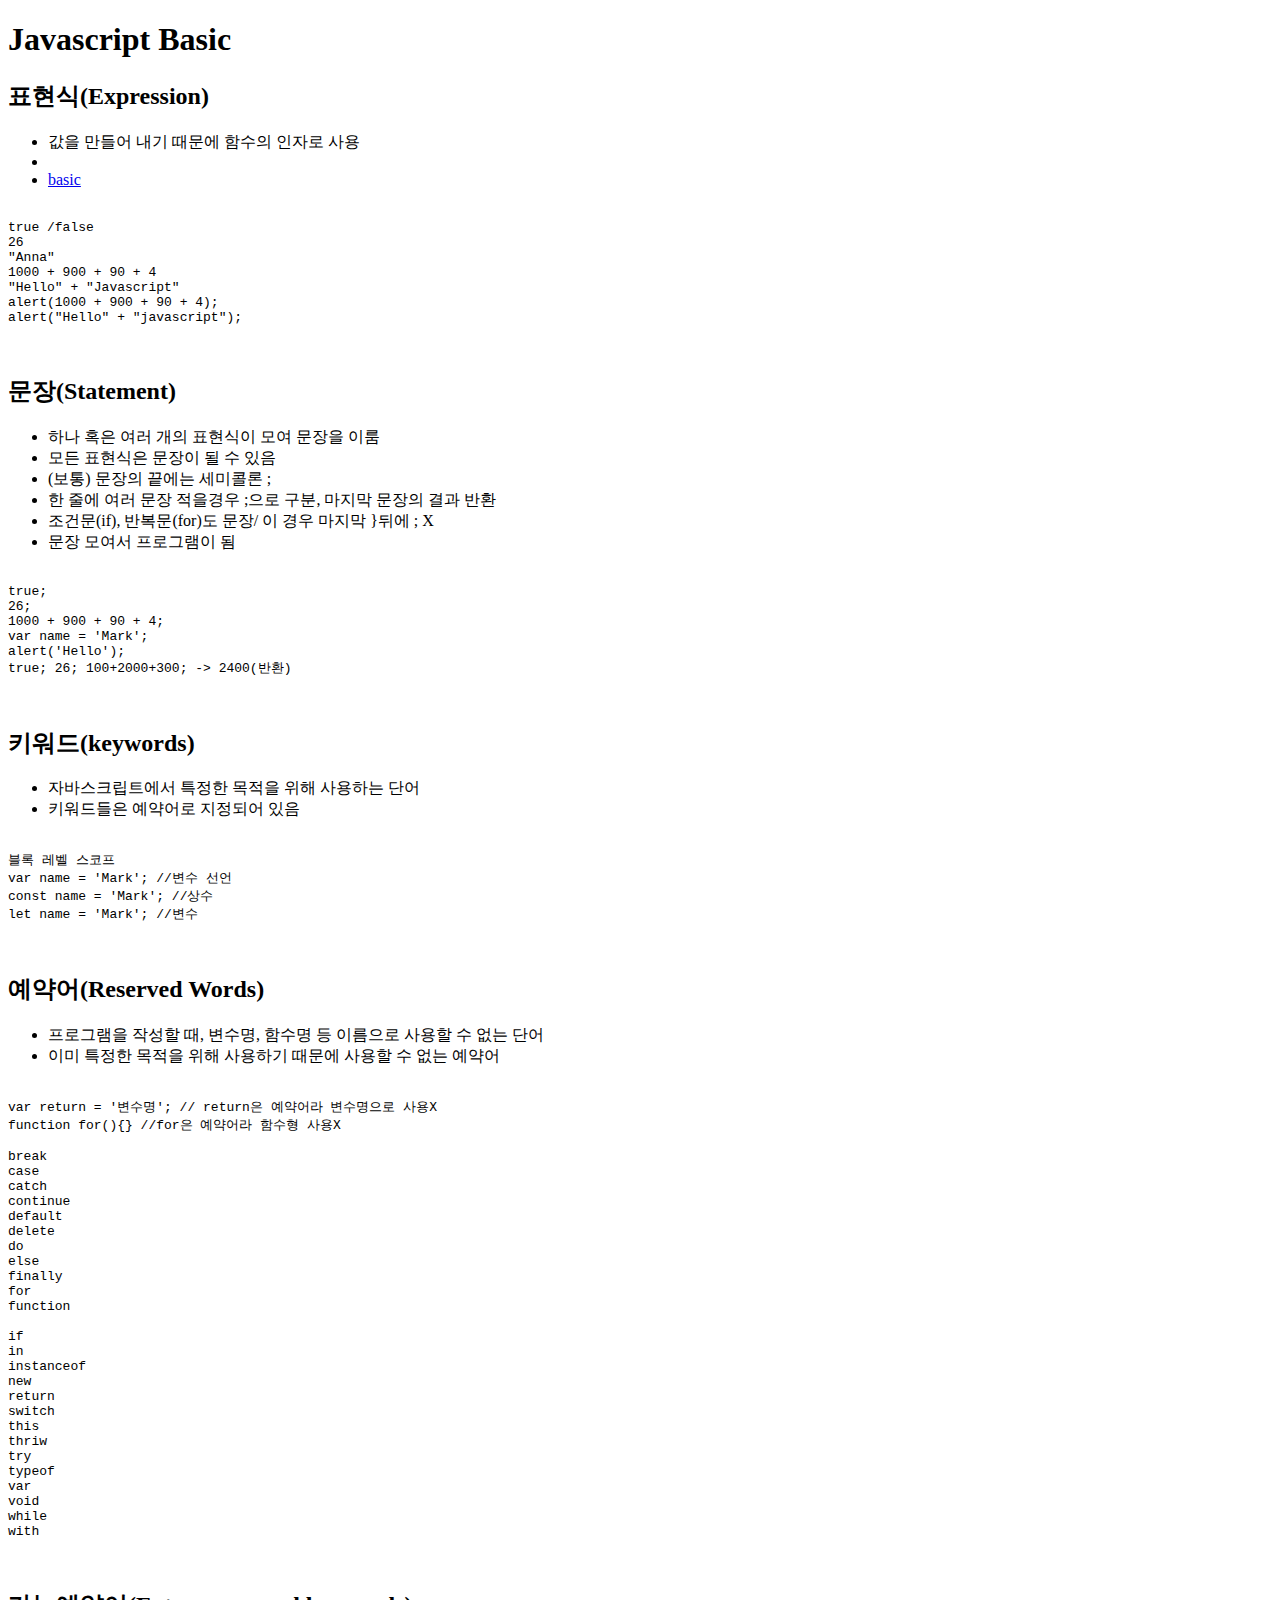
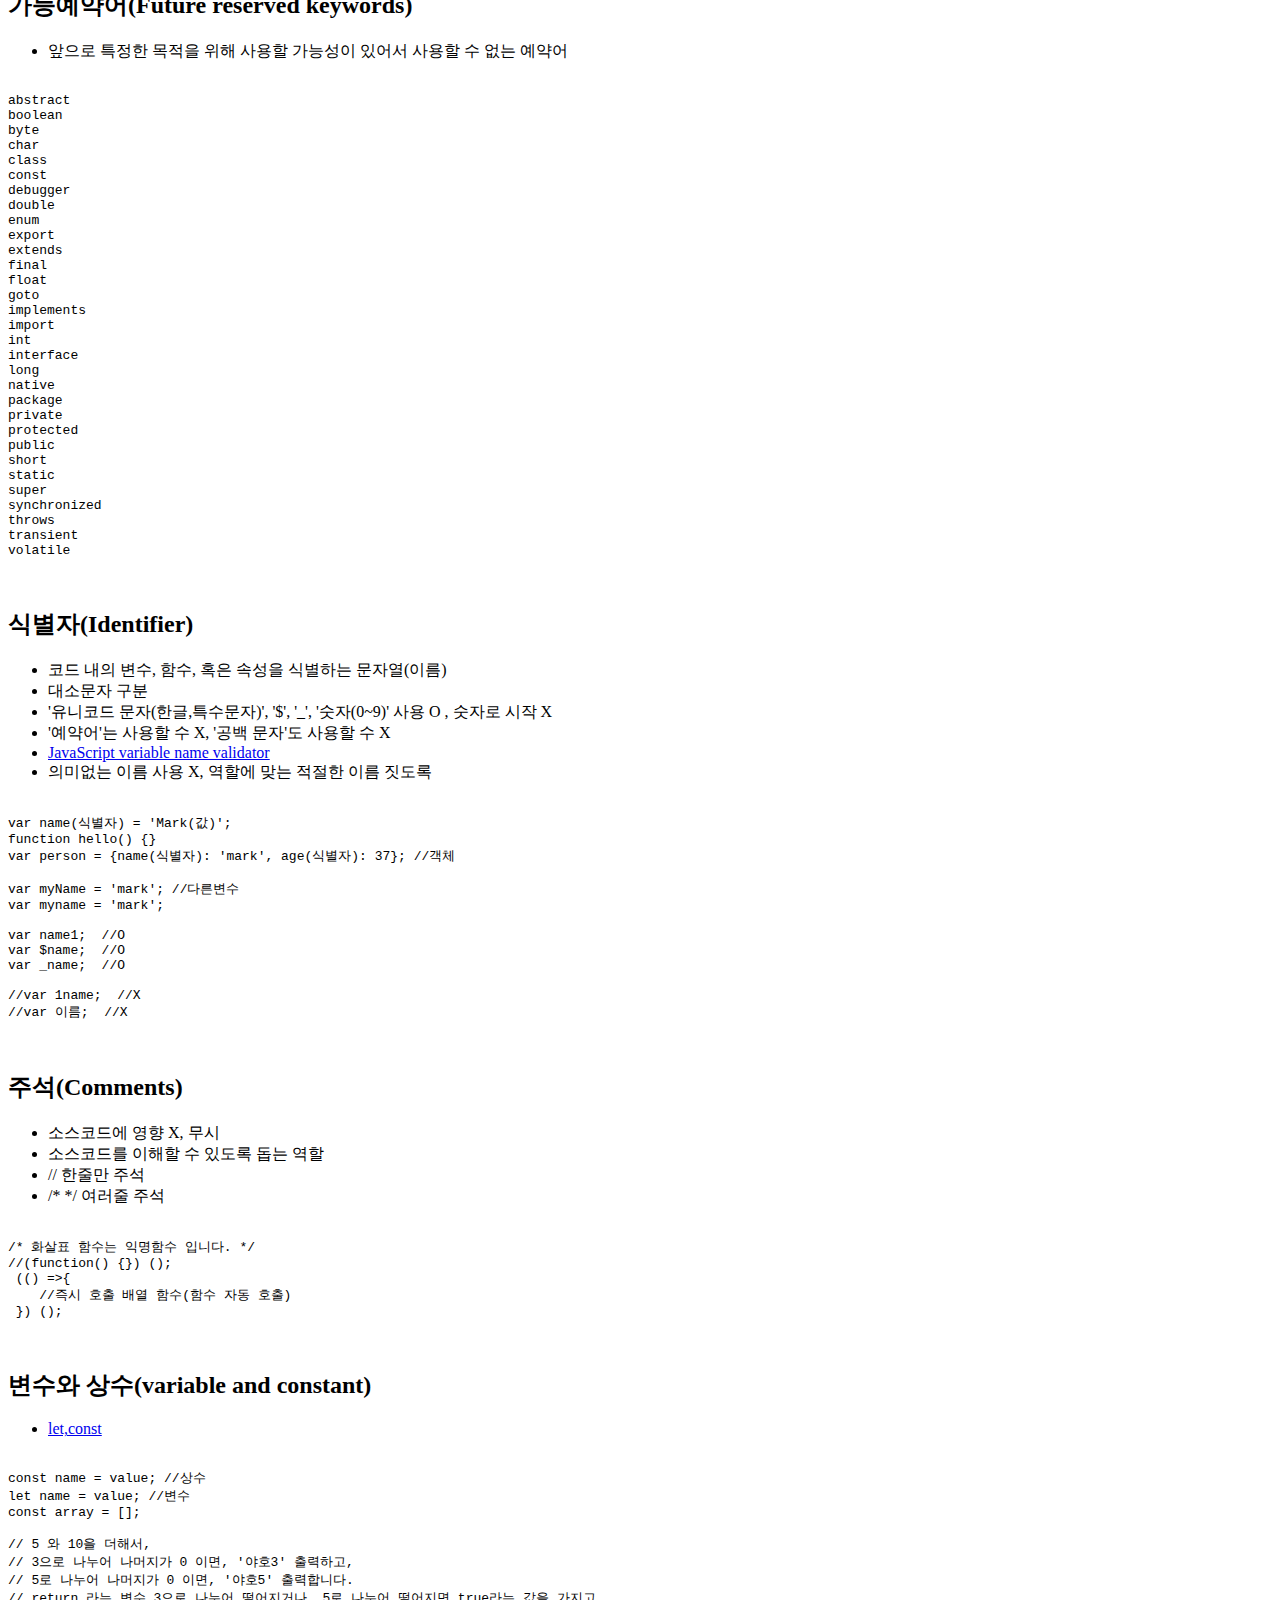
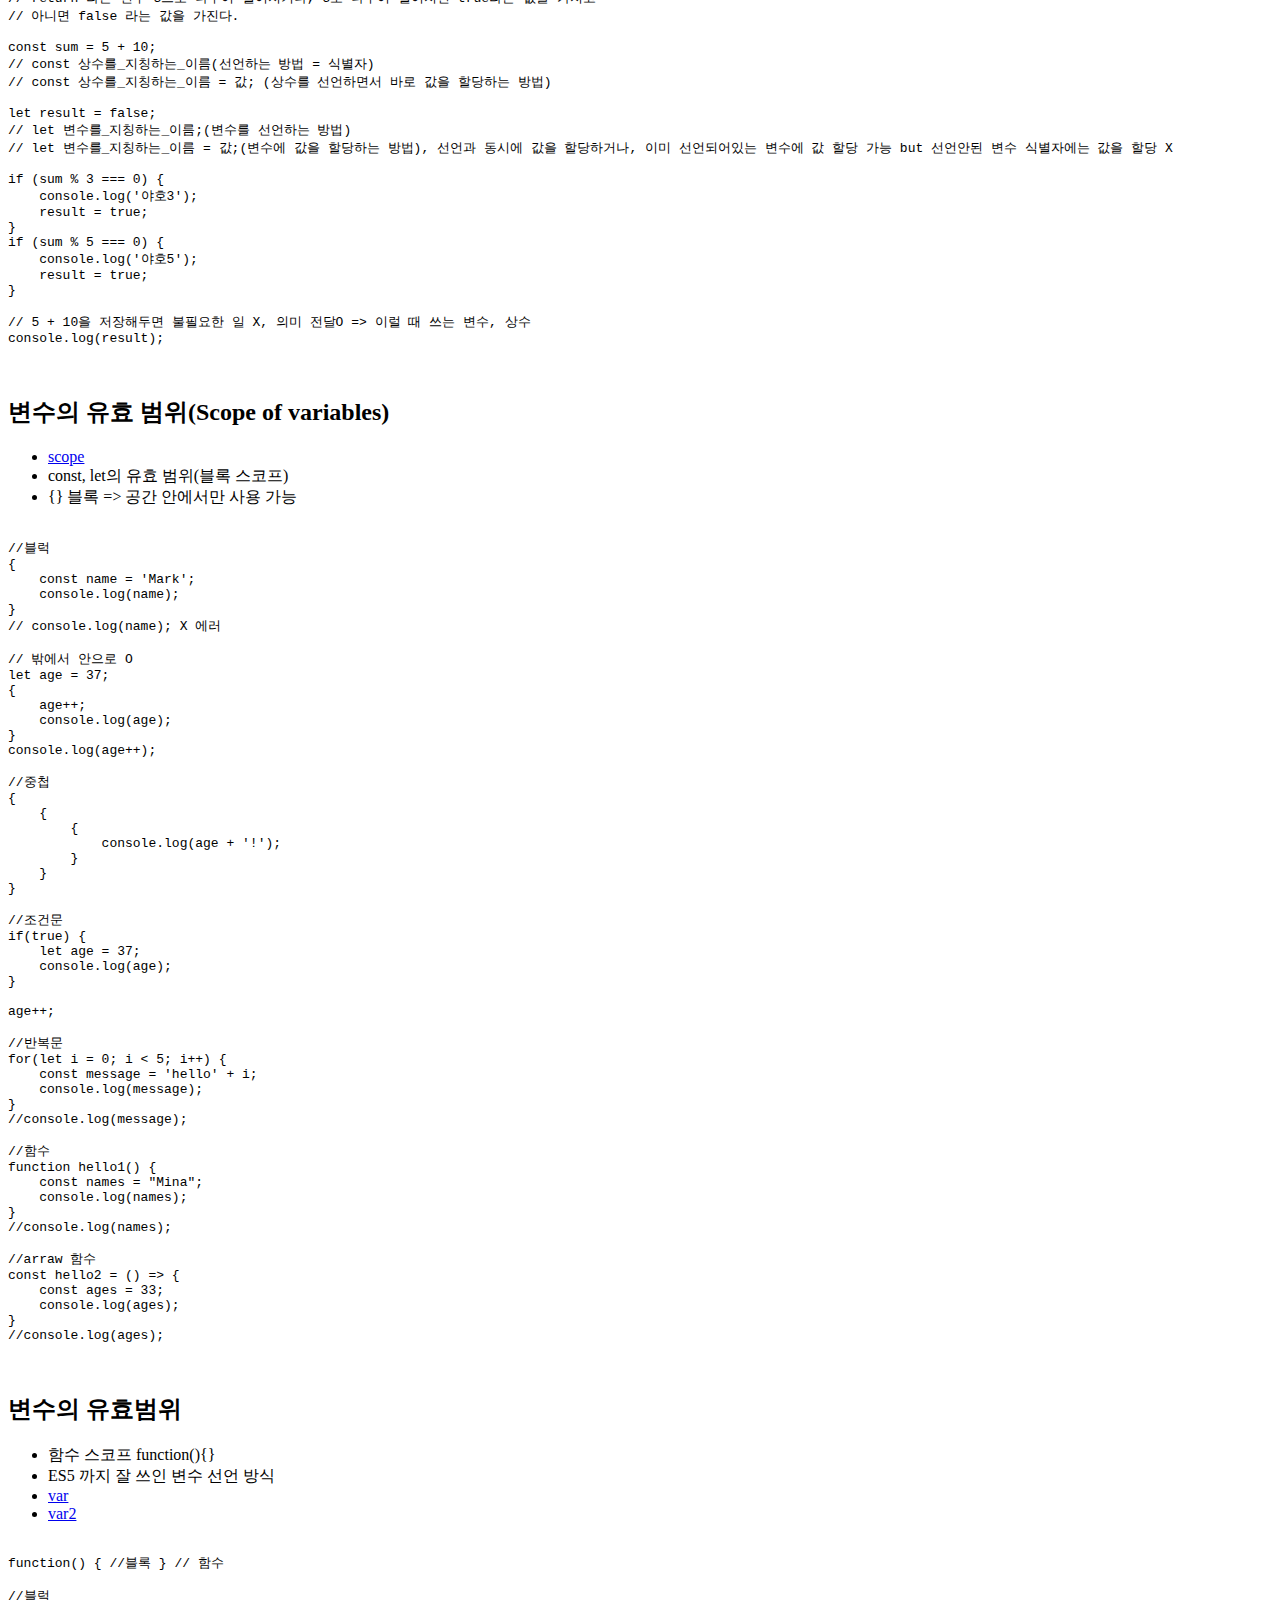
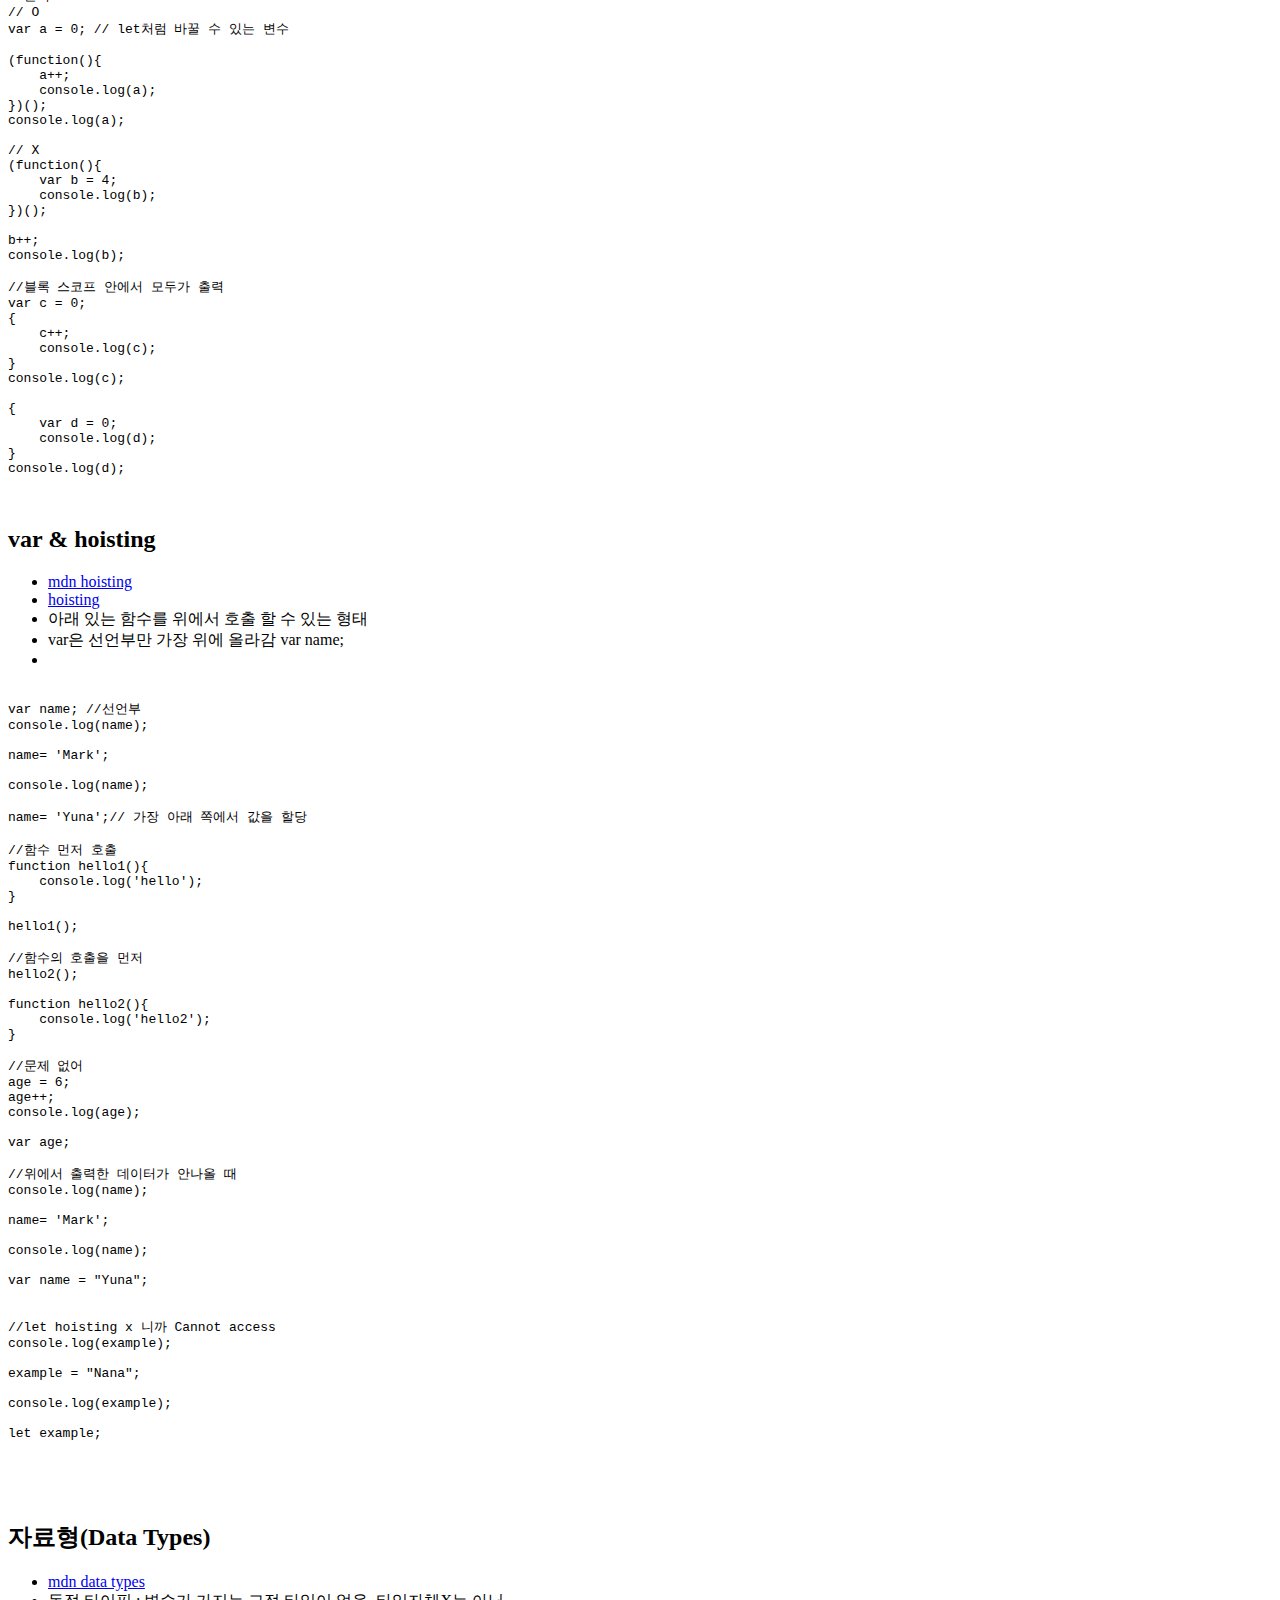
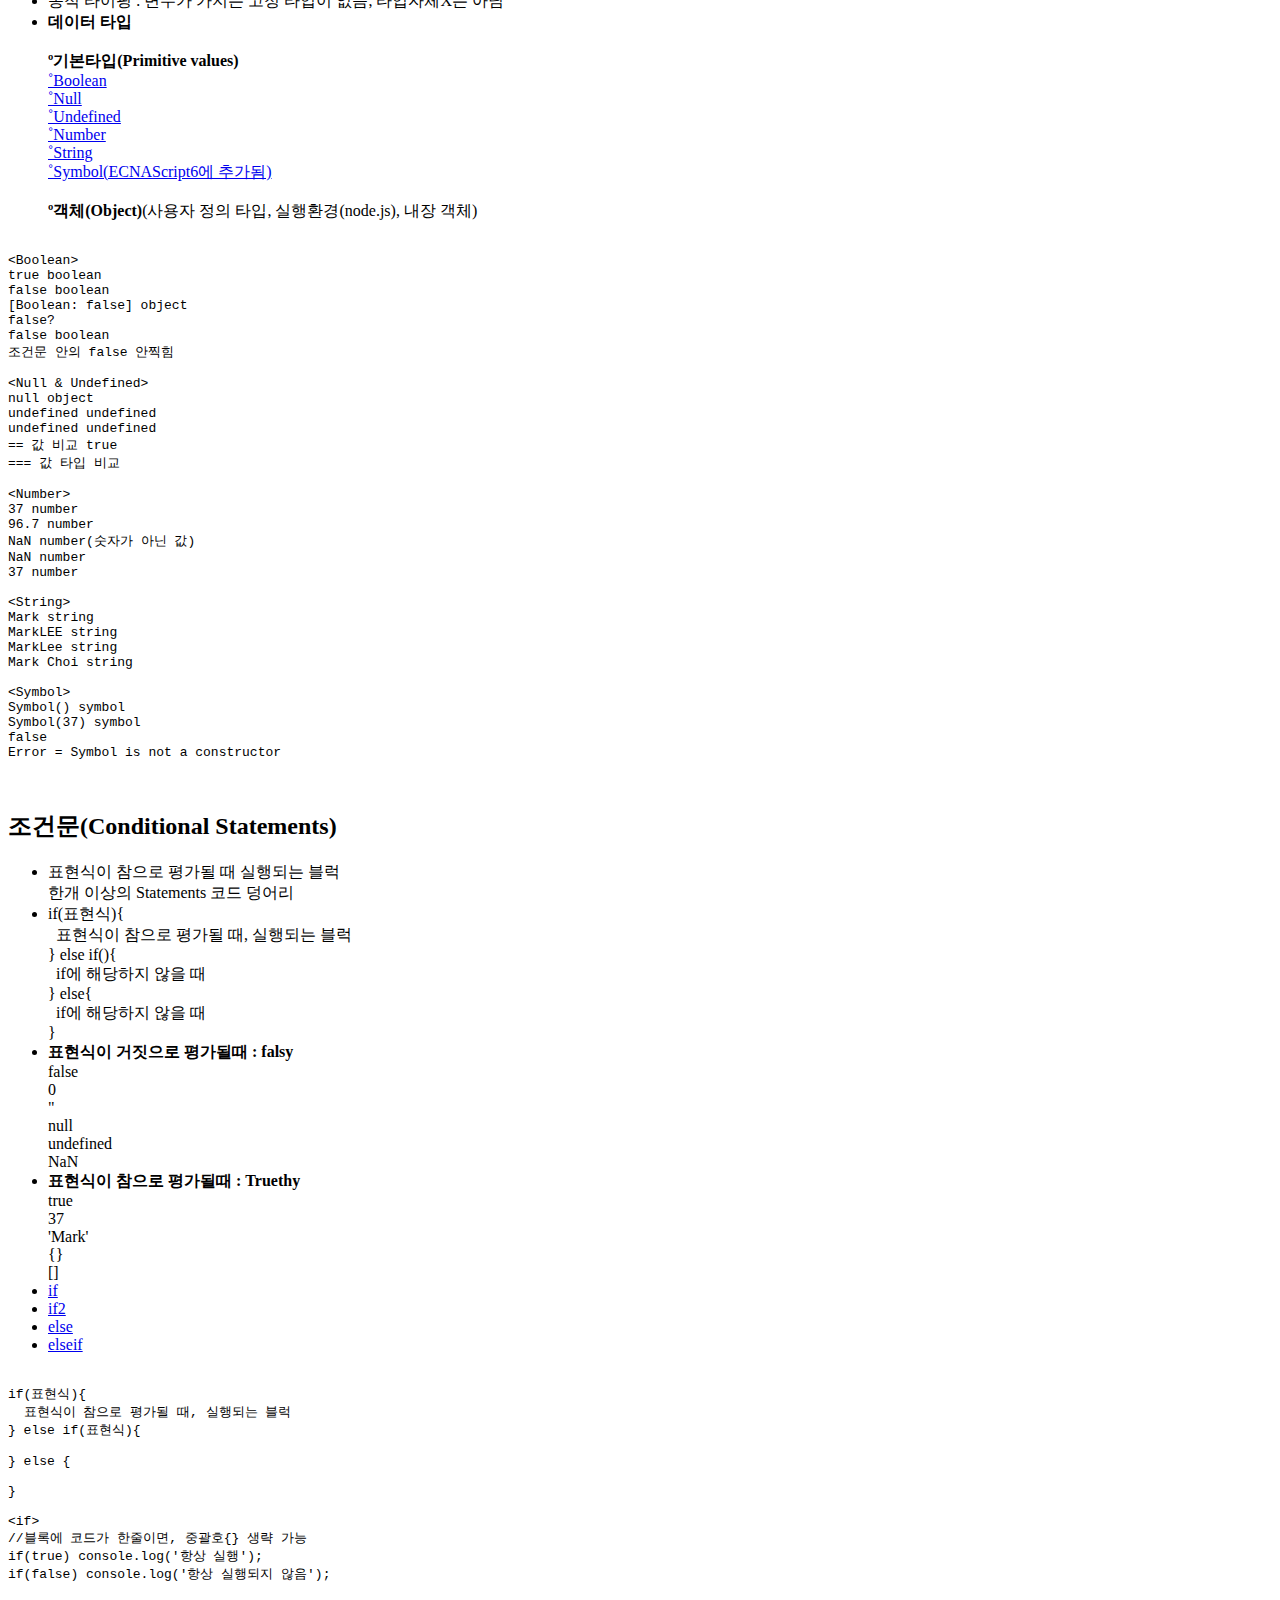
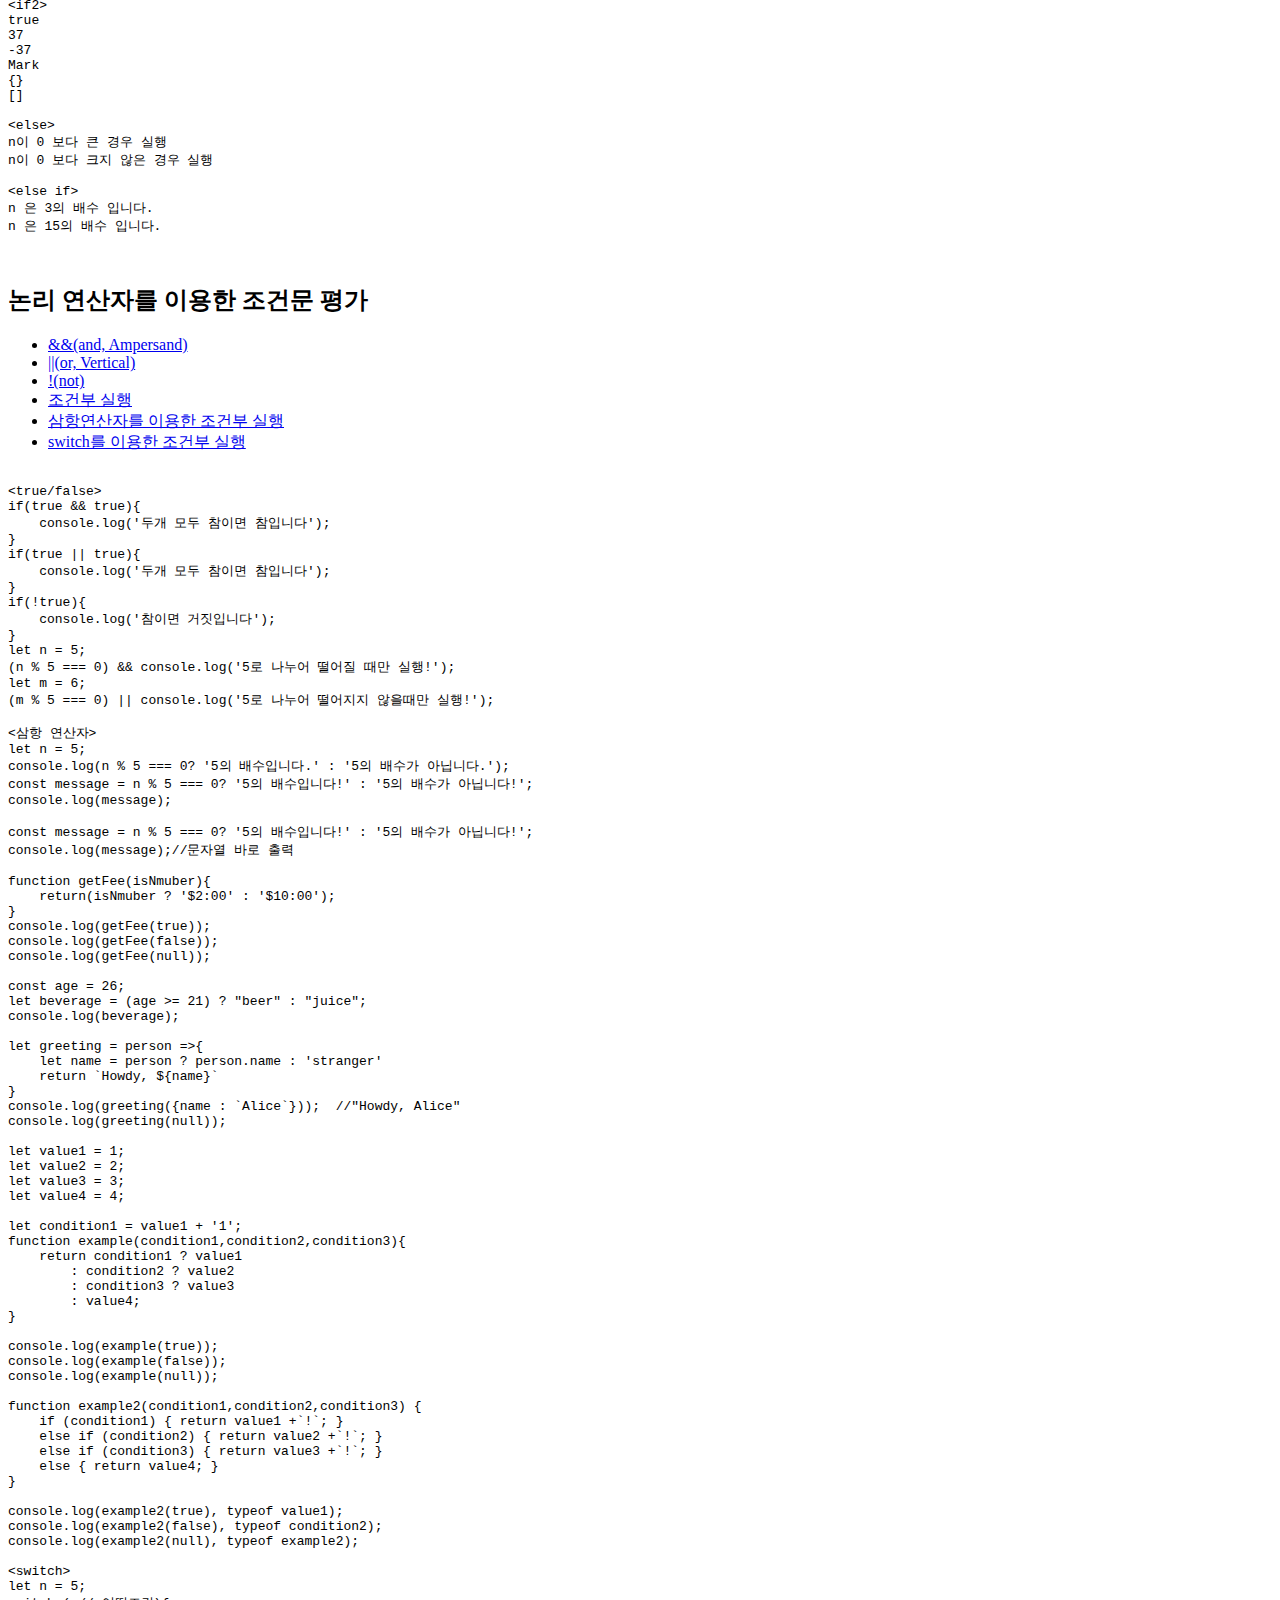
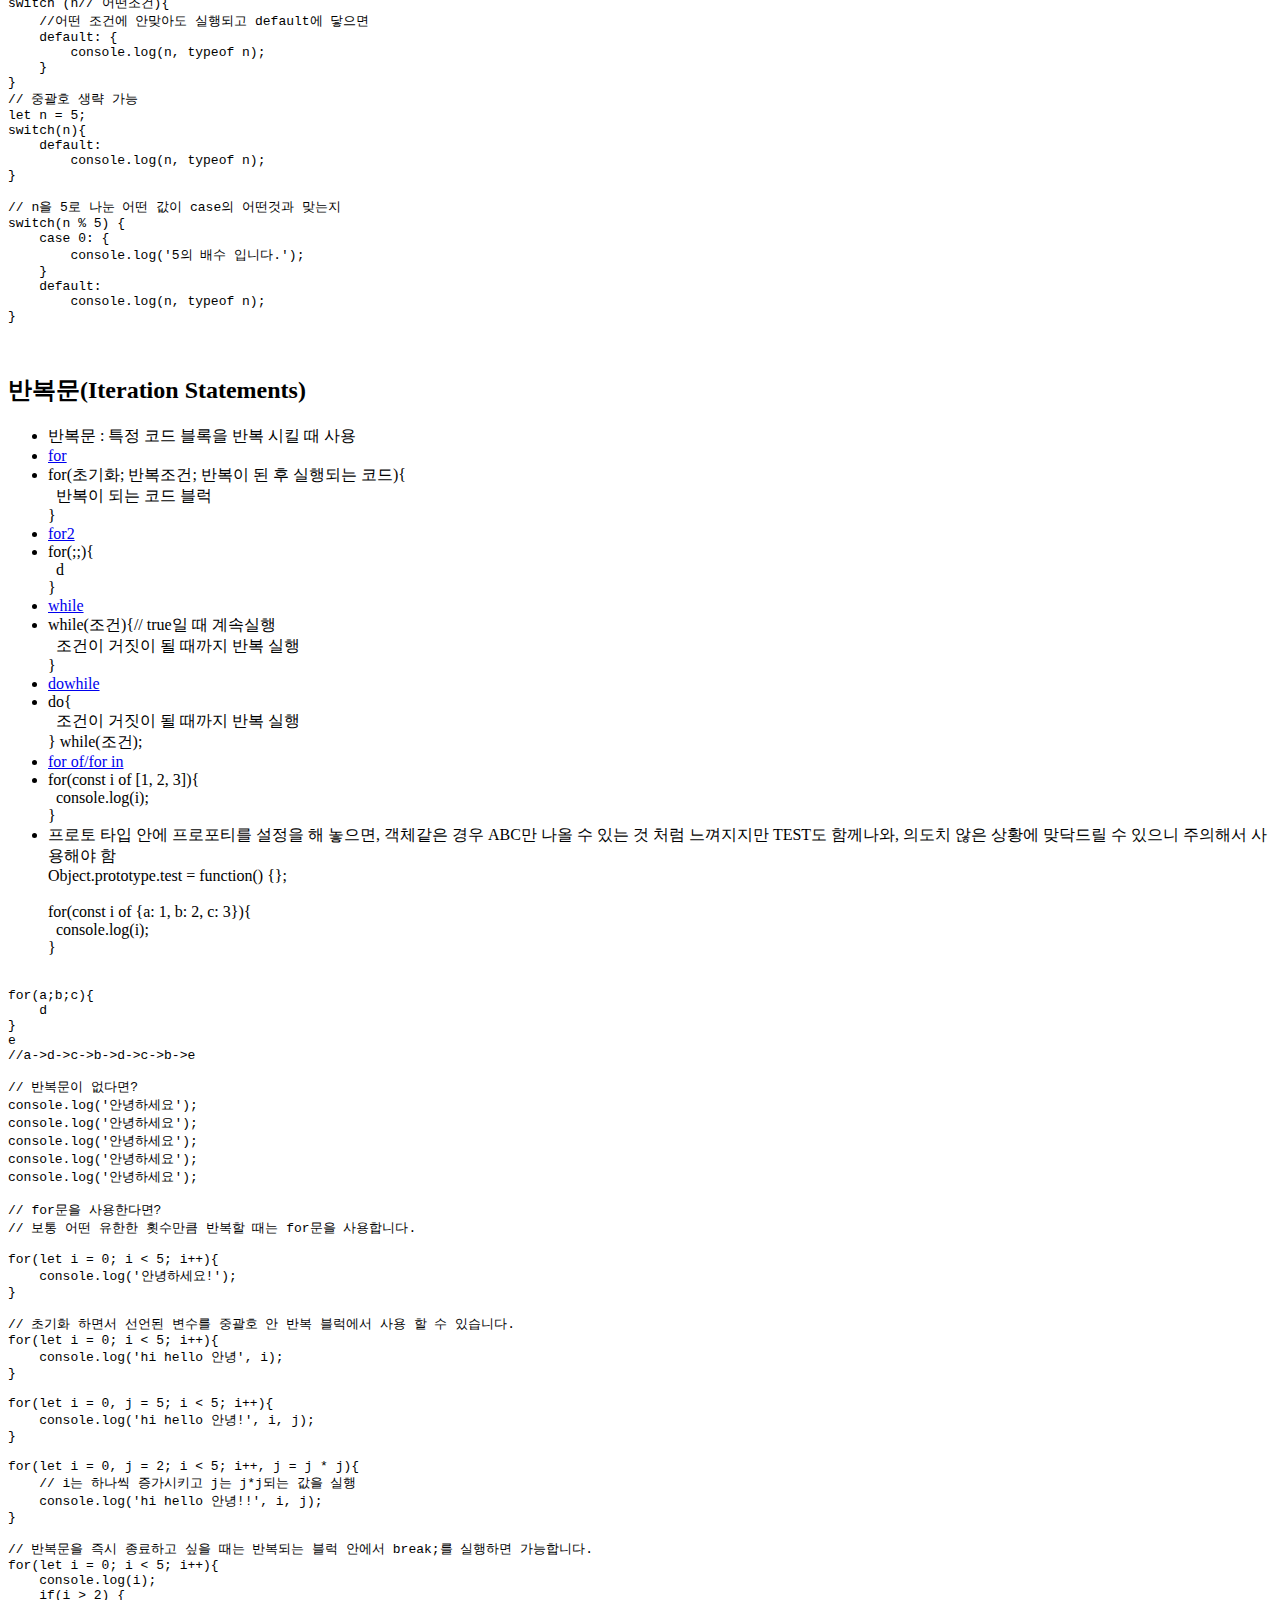
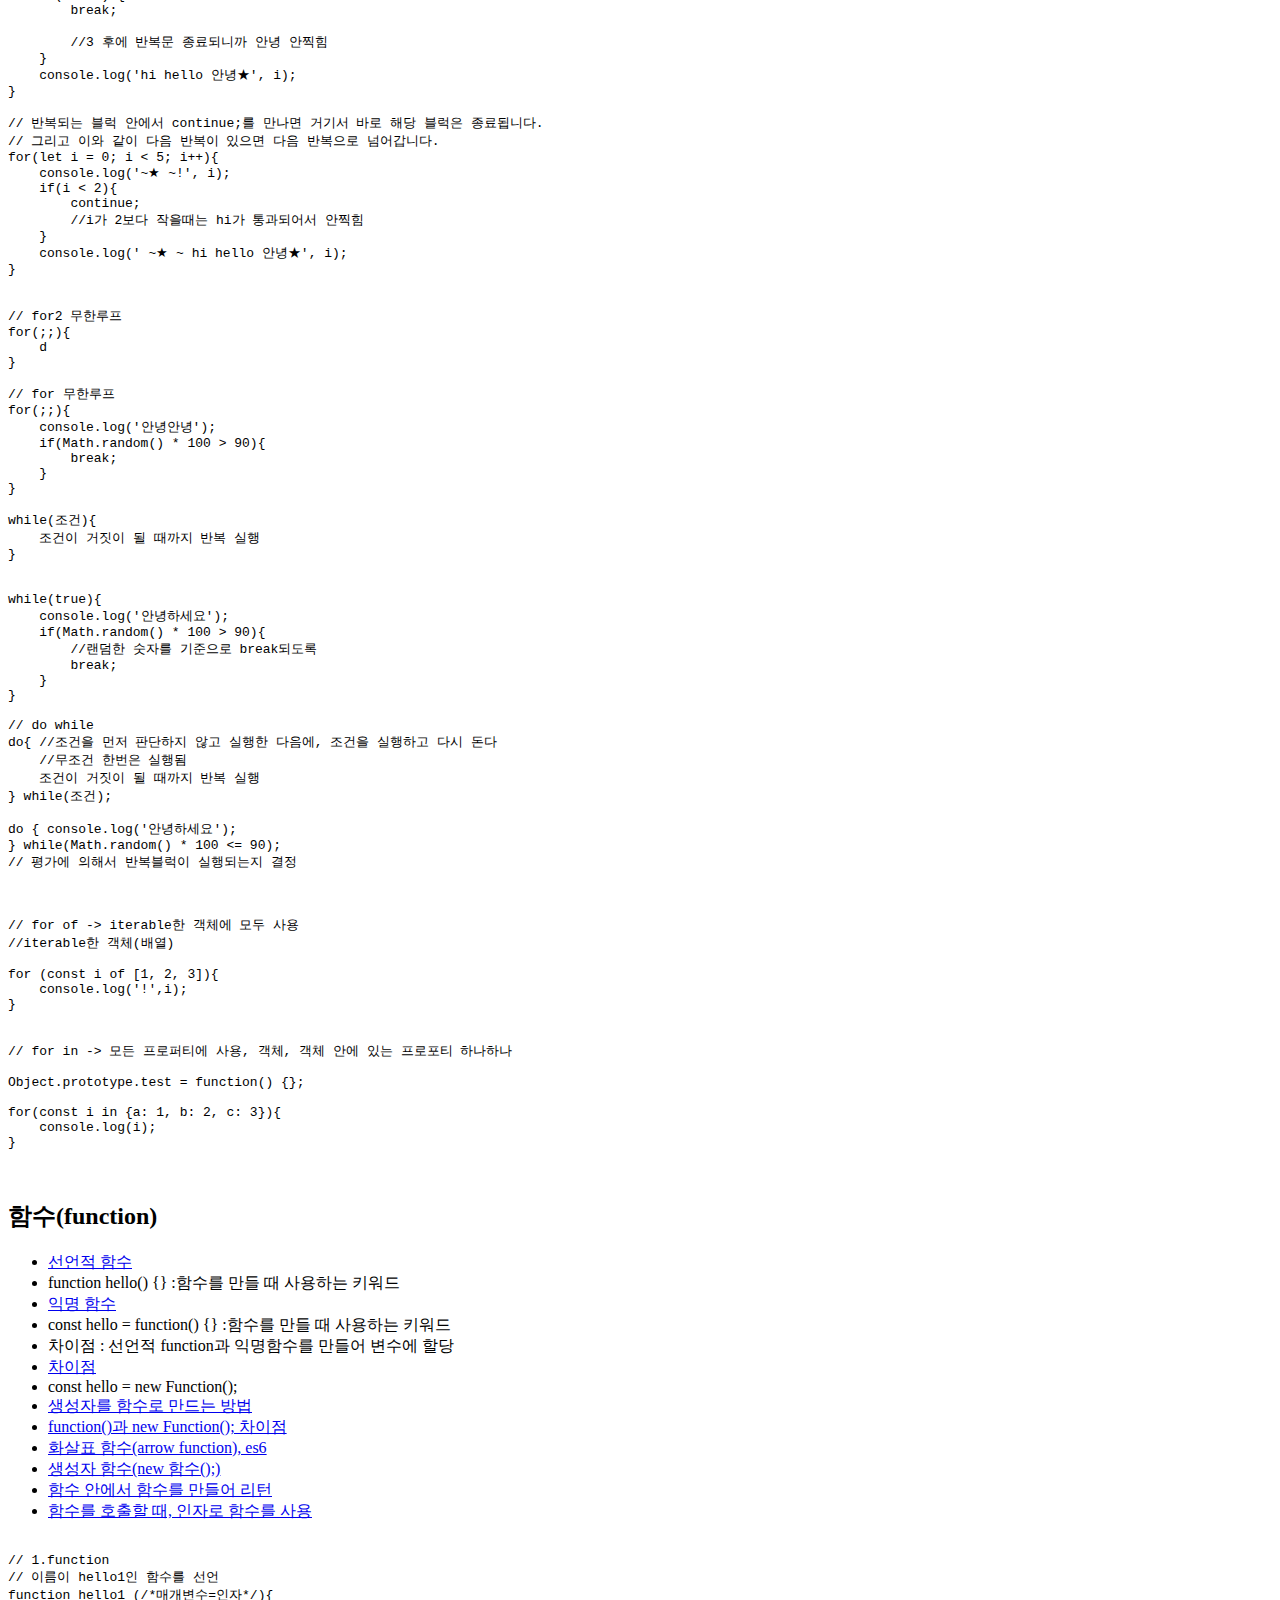
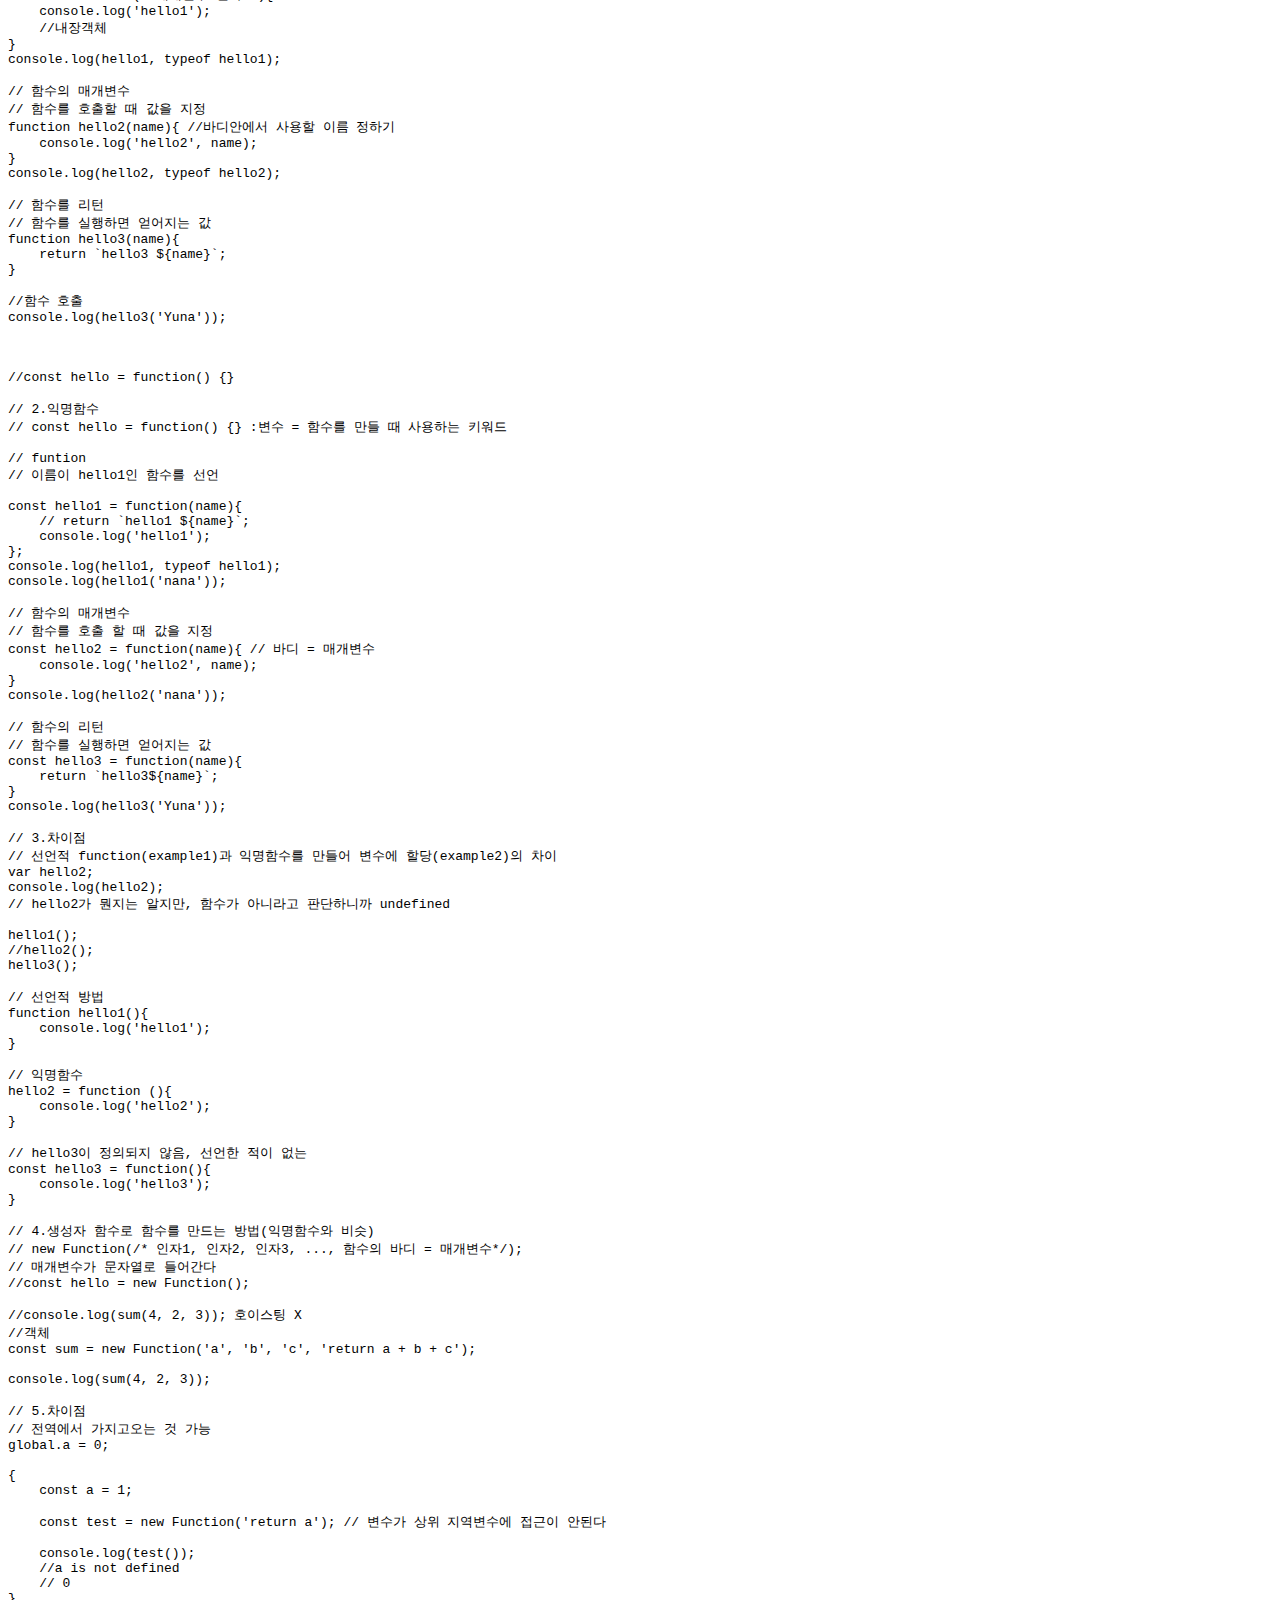
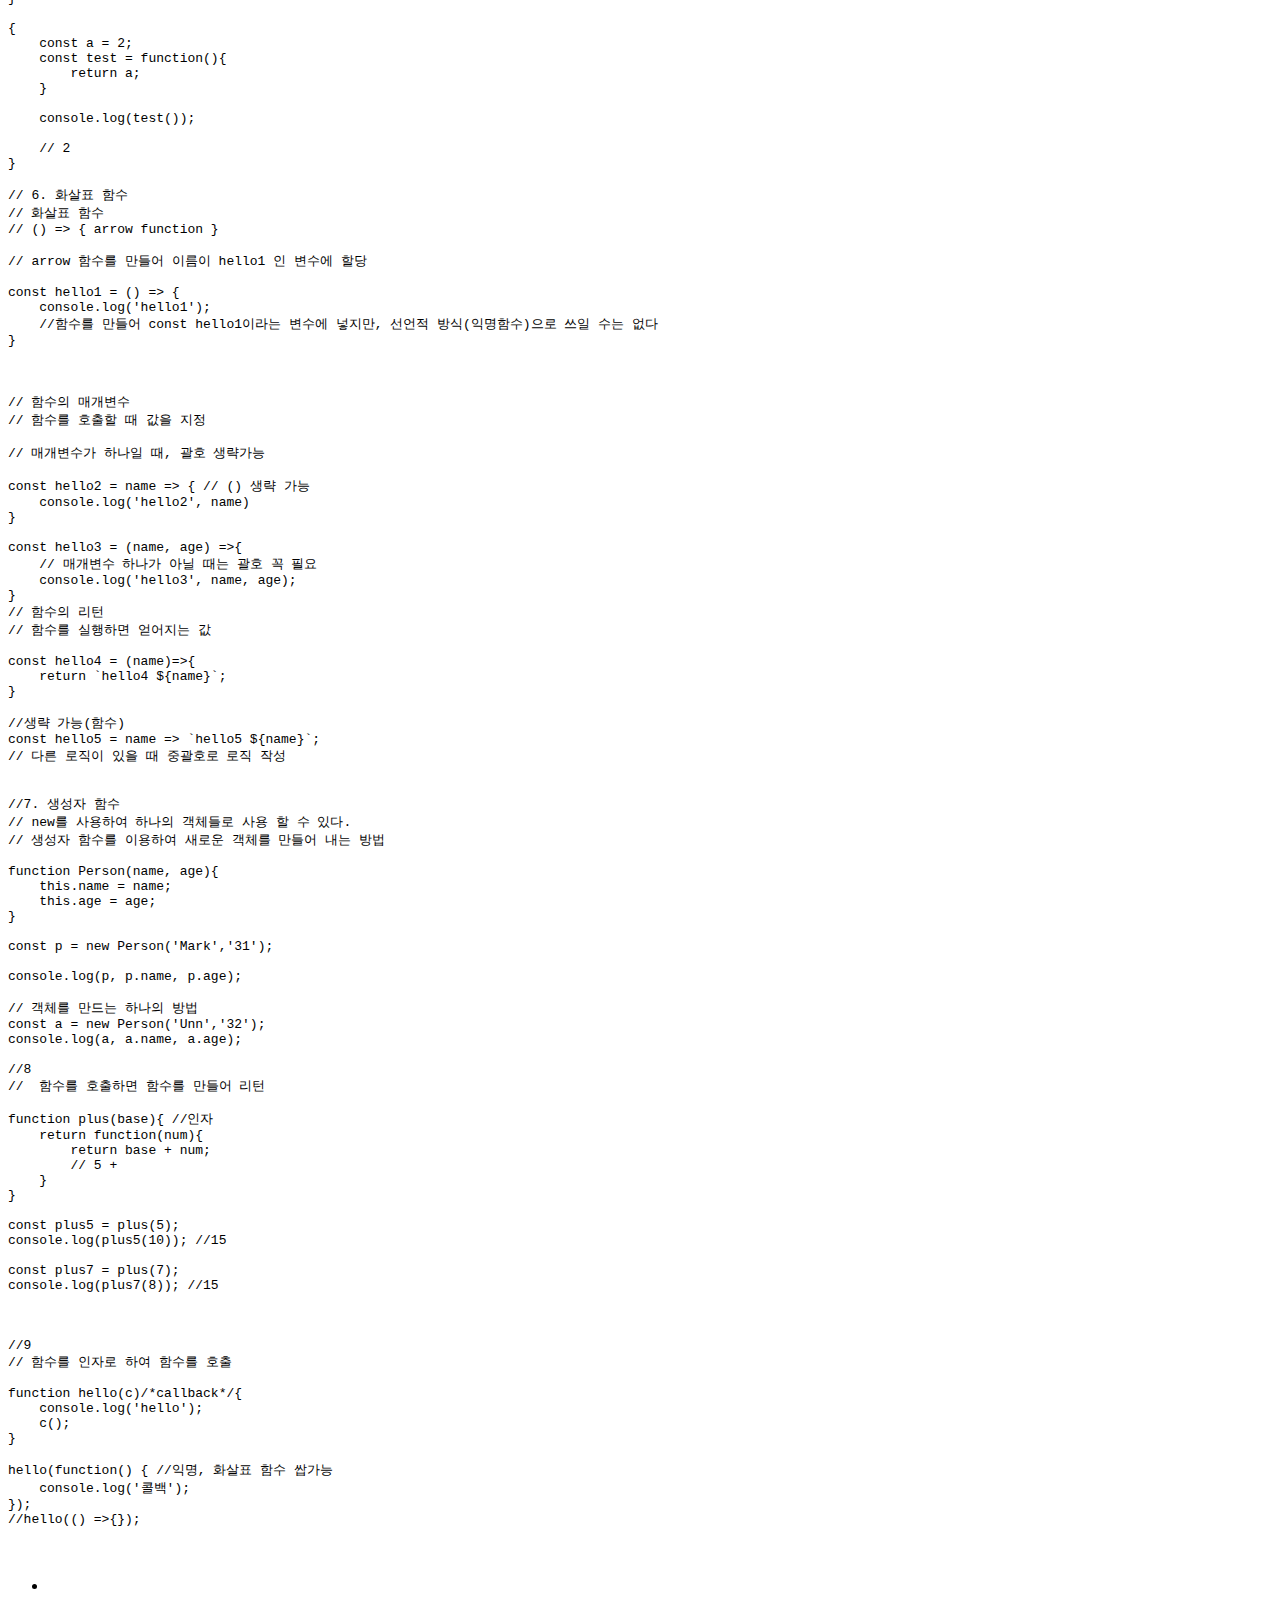
==== index.html @ 7f4674af "함수" ====
<!DOCTYPE html>
<html lang="en">
<head>
    <meta charset="UTF-8">
    <meta http-equiv="X-UA-Compatible" content="IE=edge">
    <meta name="viewport" content="width=device-width, initial-scale=1.0">
    <title>Document</title>
    <link rel="stylesheet" href="index.css">
</head>
<body>
    <div class="wrap">

        <h1>Javascript&nbsp;Basic</h1>

        <div class="code-info">
            <h2><strong>표현식</strong>(Expression)</h2>
            <ul class="code-list">
                <li>값을 만들어 내기 때문에 함수의 인자로 사용</li>
                <li>
                    <div class="img-box">
                        <img src="https://raw.githubusercontent.com/yuna-c/Javascript/master/cmd.PNG" alt="">
                    </div>
                </li>
                <li><a href="/common/basic.js" target="_blank">basic</a></li>
            </ul>
        </div>
        <pre>
            <code>
true /false
26
"Anna"
1000 + 900 + 90 + 4
"Hello" + "Javascript"
alert(1000 + 900 + 90 + 4);
alert("Hello" + "javascript");
            </code>
        </pre>

        <div class="code-info">
            <h2><strong>문장</strong>(Statement)</h2>
            <ul class="code-list">
                <li>하나 혹은 여러 개의 표현식이 모여 문장을 이룸</li>
                <li>모든 표현식은 문장이 될 수 있음</li>
                <li>(보통) 문장의 끝에는 세미콜론 ;</li>
                <li>한 줄에 여러 문장 적을경우 ;으로 구분, 마지막 문장의 결과 반환</li>
                <li>조건문(if), 반복문(for)도 문장/ 이 경우 마지막 }뒤에 ; X</li>
                <li>문장 모여서 프로그램이 됨</li>
            </ul>
        </div>
        <pre>
            <code>
true;
26;
1000 + 900 + 90 + 4;
var name = 'Mark';
alert('Hello');
true; 26; 100+2000+300; -&gt; 2400(반환)
            </code>
        </pre>

        <div class="code-info">
            <h2><strong>키워드</strong>(keywords)</h2>
            <ul class="code-list">
                <li>자바스크립트에서 특정한 목적을 위해 사용하는 단어</li>
                <li>키워드들은 예약어로 지정되어 있음</li>
            </ul>
        </div>
        <pre>
            <code>
블록 레벨 스코프
var name = 'Mark'; //변수 선언
const name = 'Mark'; //상수
let name = 'Mark'; //변수 
            </code>
        </pre>

       
        <div class="code-info">
            <h2><strong>예약어</strong>(Reserved Words)</h2>
            <ul class="code-list">
                <li>프로그램을 작성할 때, 변수명, 함수명 등 이름으로 사용할 수 없는 단어</li>
                <li>이미 특정한 목적을 위해 사용하기 때문에 사용할 수 없는 예약어</li>
            </ul>
        </div>
        <pre>
            <code>
var return = '변수명'; // return은 예약어라 변수명으로 사용X
function for(){} //for은 예약어라 함수형 사용X

break
case 
catch
continue
default
delete
do 
else
finally
for
function

if 
in
instanceof
new
return
switch
this
thriw
try
typeof
var 
void
while
with
            </code>
        </pre>

        <div class="code-info">
            <h2><strong>가능예약어</strong>(Future reserved keywords)</h2>
            <ul class="code-list">
                <li>앞으로 특정한 목적을 위해 사용할 가능성이 있어서 사용할 수 없는 예약어</li>
            </ul>
        </div>
        <pre>
            <code>
abstract
boolean
byte
char
class
const
debugger
double
enum
export
extends
final
float
goto
implements
import
int
interface
long
native
package
private
protected
public
short
static
super
synchronized
throws
transient
volatile
            </code>
        </pre>

        <div class="code-info">
            <h2><strong>식별자</strong>(Identifier)</h2>
            <ul class="code-list">
                <li>코드 내의 변수, 함수, 혹은 속성을 식별하는 문자열(이름)</li>
                <li>대소문자 구분</li>
                <li>'유니코드 문자(한글,특수문자)', '$', '_', '숫자(0~9)' 사용 O , 숫자로 시작 X</li>
                <li>'예약어'는 사용할 수 X, '공백 문자'도 사용할 수 X</li>
                <li><a href="https://mothereff.in/js-variables" target="_blank">JavaScript variable name validator</a></li>
                <li>의미없는 이름 사용 X, 역할에 맞는 적절한 이름 짓도록</li>
            </ul>
        </div>
        <pre>
            <code>
var name(식별자) = 'Mark(값)';
function hello() {}
var person = {name(식별자): 'mark', age(식별자): 37}; //객체

var myName = 'mark'; //다른변수
var myname = 'mark';

var name1;  //O
var $name;  //O
var _name;  //O

//var 1name;  //X
//var 이름;  //X
            </code>
        </pre>

        <div class="code-info">
            <h2><strong>주석</strong>(Comments)</h2>
            <ul class="code-list">
                <li>소스코드에 영향 X, 무시</li>
                <li>소스코드를 이해할 수 있도록 돕는 역할</li>
                <li>// 한줄만 주석</li>
                <li>/* */ 여러줄 주석</li>
            </ul>
        </div>
        <pre>
            <code>
/* 화살표 함수는 익명함수 입니다. */
//(function() {}) (); 
 (() =>{
    //즉시 호출 배열 함수(함수 자동 호출)
 }) (); 
        </code>
    </pre>

    <div class="code-info">
        <h2><strong>변수와 상수</strong>(variable and constant)</h2>
        <ul class="code-list">
            <li><a href="./common/VariableAndConstant.js" target="_blank">let,const</a></li>
        </ul>
    </div>
    <pre>
        <code>
const name = value; //상수
let name = value; //변수
const array = []; 

// 5 와 10을 더해서,
// 3으로 나누어 나머지가 0 이면, '야호3' 출력하고,
// 5로 나누어 나머지가 0 이면, '야호5' 출력합니다.
// return 라는 변수 3으로 나누어 떨어지거나, 5로 나누어 떨어지면 true라는 값을 가지고
// 아니면 false 라는 값을 가진다.

const sum = 5 + 10;
// const 상수를_지칭하는_이름(선언하는 방법 = 식별자)
// const 상수를_지칭하는_이름 = 값; (상수를 선언하면서 바로 값을 할당하는 방법)

let result = false;
// let 변수를_지칭하는_이름;(변수를 선언하는 방법)
// let 변수를_지칭하는_이름 = 값;(변수에 값을 할당하는 방법), 선언과 동시에 값을 할당하거나, 이미 선언되어있는 변수에 값 할당 가능 but 선언안된 변수 식별자에는 값을 할당 X

if (sum % 3 === 0) {
    console.log('야호3');
    result = true;
}
if (sum % 5 === 0) {
    console.log('야호5');
    result = true;
}

// 5 + 10을 저장해두면 불필요한 일 X, 의미 전달O => 이럴 때 쓰는 변수, 상수
console.log(result);
        </code>
    </pre>

    <div class="code-info">
        <h2><strong>변수의 유효 범위</strong>(Scope of variables)</h2>
        <ul class="code-list">
            <li><a href="./common/ScopeOfVariables.js" target="_blank">scope</a></li>
            <li>const, let의 유효 범위(블록 스코프)</li>
            <li>{} 블록 => 공간 안에서만 사용 가능</li>
        </ul>
    </div>
    <pre>
        <code>
//블럭
{
    const name = 'Mark';
    console.log(name);
}
// console.log(name); X 에러

// 밖에서 안으로 O
let age = 37;
{
    age++;
    console.log(age);
}
console.log(age++);

//중첩
{
    {
        {
            console.log(age + '!');
        }
    }
}

//조건문
if(true) {
    let age = 37;
    console.log(age);
}

age++;

//반복문
for(let i = 0; i &lt; 5; i++) {
    const message = 'hello' + i;
    console.log(message);
}
//console.log(message);

//함수
function hello1() {
    const names = "Mina";
    console.log(names);
}
//console.log(names);

//arraw 함수
const hello2 = () => {
    const ages = 33;
    console.log(ages);
}
//console.log(ages);
        </code>
    </pre>

    <div class="code-info">
        <h2><strong>변수</strong>의 유효범위</h2>
        <ul class="code-list">
            <li>함수 스코프 function(){}</li>
            <li>ES5 까지 잘 쓰인 변수 선언 방식</li>
            <li><a href="./common/var.js" target="_blank">var</a></li>
            <li><a href="./common/var2.js" target="_blank">var2</a></li>
        </ul>
    </div>
    <pre>
        <code>
function() { //블록 } // 함수

//블럭
// O
var a = 0; // let처럼 바꿀 수 있는 변수

(function(){
    a++;
    console.log(a);
})();
console.log(a);

// X
(function(){
    var b = 4;
    console.log(b);
})();

b++;
console.log(b);

//블록 스코프 안에서 모두가 출력
var c = 0; 
{
    c++;
    console.log(c);
}
console.log(c);

{
    var d = 0;
    console.log(d);
}
console.log(d);
        </code>
    </pre>

    <div class="code-info">
        <h2><strong>var & hoisting</strong></h2>
        <ul class="code-list">
            <li><a href="https://developer.mozilla.org/ko/docs/Glossary/Hoisting" target="_blank">mdn hoisting</a></li>
            <li><a href="./common/hoisting.js" target="_blank">hoisting</a></li>
            <li>아래 있는 함수를 위에서 호출 할 수 있는 형태</li>
            <li>var은 선언부만 가장 위에 올라감 var name;</li>
            <li>
                <div class="img-box">
                    <img src="https://raw.githubusercontent.com/yuna-c/Javascript/master/cmd2.PNG" alt="">
                </div>
            </li>
        </ul>
    </div>
    <pre>
        <code>
var name; //선언부
console.log(name);

name= 'Mark';

console.log(name);

name= 'Yuna';// 가장 아래 쪽에서 값을 할당
        
//함수 먼저 호출
function hello1(){
    console.log('hello');
}

hello1();

//함수의 호출을 먼저
hello2();

function hello2(){
    console.log('hello2');
}

//문제 없어
age = 6;
age++;
console.log(age);

var age;

//위에서 출력한 데이터가 안나올 때
console.log(name);

name= 'Mark';

console.log(name);

var name = "Yuna";


//let hoisting x 니까 Cannot access
console.log(example);

example = "Nana";

console.log(example);

let example;


        </code>
    </pre>
    
    <div class="code-info">
        <h2><strong>자료형</strong>(Data Types)</h2>
        <ul class="code-list">
            <li><a href="https://developer.mozilla.org/ko/docs/Web/JavaScript/Data_structures" target="_blank">mdn data types</a></li>
            <li>동적 타이핑 : 변수가 가지는 고정 타입이 없음, 타입자체X는 아님</li>
            <li>
                <b>데이터 타입</b><br><br>
                <b>º기본타입(Primitive values)</b><br>
                <a href="./common/Boolean.js" target="_blank">˚Boolean</a><br>
                <a href="./common/Null.js" target="_blank">˚Null</a><br>
                <a href="./common/Null.js" target="_blank">˚Undefined</a><br>
                <a href="./common/Number.js" target="_blank">˚Number</a><br>
                <a href="./common/String.js" target="_blank">˚String</a><br>
                <a href="./common/Symbol.js" target="_blank">˚Symbol(ECNAScript6에 추가됨)</a><br><br>

                <b>º객체(Object)</b>(사용자 정의 타입, 실행환경(node.js), 내장 객체)<br>
            </li>
        </ul>
    </div>
    <pre>
        <code>
&lt;Boolean&gt;
true boolean
false boolean
[Boolean: false] object
false?
false boolean
조건문 안의 false 안찍힘

&lt;Null & Undefined&gt;
null object
undefined undefined
undefined undefined
== 값 비교 true
=== 값 타입 비교

&lt;Number&gt;
37 number
96.7 number
NaN number(숫자가 아닌 값)
NaN number
37 number

&lt;String&gt;
Mark string
MarkLEE string
MarkLee string
Mark Choi string

&lt;Symbol&gt;
Symbol() symbol
Symbol(37) symbol
false
Error = Symbol is not a constructor
        </code>
    </pre>

    <div class="code-info">
        <h2><strong>조건문</strong>(Conditional Statements)</h2>
        <ul class="code-list">
            <li>표현식이 참으로 평가될 때 실행되는 블럭<br>
                한개 이상의 Statements 코드 덩어리
            </li>
            <li>
                if(표현식){<br>
                &nbsp;&nbsp;표현식이 참으로 평가될 때, 실행되는 블럭<br>
                }
                else if(){<br>
                    &nbsp;&nbsp;if에 해당하지 않을 때<br>
                }
                else{<br>
                    &nbsp;&nbsp;if에 해당하지 않을 때<br>
                }
            </li>
            <li>
                <b>표현식이 거짓으로 평가될때 : falsy</b><br>
                false<br>
                0<br>
                "<br>
                null<br>
                undefined<br>
                NaN
            </li>
            <li>
                <b>표현식이 참으로 평가될때 : Truethy</b><br>
                true<br>
                37<br>
                'Mark'<br>
                {}<br>
                []
            </li>
            <li><a href="./conditional/if.js" target="_blank">if</a></li>
            <li><a href="./conditional/if2.js" target="_blank">if2</a></li>
            <li><a href="./conditional/else.js" target="_blank">else</a></li>
            <li><a href="./conditional/elseif.js" target="_blank">elseif</a></li>
        </ul>
    </div>
    <pre>
        <code>
if(표현식){
  표현식이 참으로 평가될 때, 실행되는 블럭
} else if(표현식){

} else {

}

&lt;if&gt;
//블록에 코드가 한줄이면, 중괄호{} 생략 가능
if(true) console.log('항상 실행');
if(false) console.log('항상 실행되지 않음');

&lt;if2&gt;
true
37
-37
Mark
{}
[]

&lt;else&gt;
n이 0 보다 큰 경우 실행
n이 0 보다 크지 않은 경우 실행

&lt;else if&gt;
n 은 3의 배수 입니다.
n 은 15의 배수 입니다.
        </code>
    </pre>

    <div class="code-info">
        <h2><strong>논리 연산자</strong>를 이용한 조건문 평가</h2>
        <ul class="code-list">
            <li><a href="./conditional/and.js" target="_blank">&&(and, Ampersand)</a></li>
            <li><a href="./conditional/or.js" target="_blank">||(or, Vertical)</a></li>
            <li><a href="./conditional/not.js" target="_blank">!(not)</a></li>
            <li><a href="./conditional/jogen.js" target="_blank">조건부 실행</a></li>
            <li><a href="./conditional/samhang.js" target="_blank">삼항연산자를 이용한 조건부 실행</a></li>
            <li><a href="./conditional/switch.js" target="_blank">switch를 이용한 조건부 실행</a></li>
        </ul>
    </div>
    <pre>
        <code>
&lt;true/false&gt;
if(true && true){
    console.log('두개 모두 참이면 참입니다');
}
if(true || true){
    console.log('두개 모두 참이면 참입니다');
}
if(!true){
    console.log('참이면 거짓입니다');
}
let n = 5;
(n % 5 === 0) && console.log('5로 나누어 떨어질 때만 실행!');
let m = 6; 
(m % 5 === 0) || console.log('5로 나누어 떨어지지 않을때만 실행!');

&lt;삼항 연산자&gt;
let n = 5;
console.log(n % 5 === 0? '5의 배수입니다.' : '5의 배수가 아닙니다.'); 
const message = n % 5 === 0? '5의 배수입니다!' : '5의 배수가 아닙니다!';
console.log(message);

const message = n % 5 === 0? '5의 배수입니다!' : '5의 배수가 아닙니다!';
console.log(message);//문자열 바로 출력

function getFee(isNmuber){
    return(isNmuber ? '$2:00' : '$10:00');
}
console.log(getFee(true));
console.log(getFee(false));
console.log(getFee(null));

const age = 26;
let beverage = (age >= 21) ? "beer" : "juice";
console.log(beverage);

let greeting = person =>{
    let name = person ? person.name : 'stranger'
    return `Howdy, ${name}`
}
console.log(greeting({name : `Alice`}));  //"Howdy, Alice"
console.log(greeting(null));

let value1 = 1;
let value2 = 2;
let value3 = 3;
let value4 = 4;

let condition1 = value1 + '1'; 
function example(condition1,condition2,condition3){
    return condition1 ? value1
        : condition2 ? value2
        : condition3 ? value3
        : value4;
}

console.log(example(true));
console.log(example(false));
console.log(example(null));

function example2(condition1,condition2,condition3) {
    if (condition1) { return value1 +`!`; }
    else if (condition2) { return value2 +`!`; }
    else if (condition3) { return value3 +`!`; }
    else { return value4; }
}

console.log(example2(true), typeof value1);
console.log(example2(false), typeof condition2);
console.log(example2(null), typeof example2);

&lt;switch&gt;
let n = 5;
switch (n// 어떤조건){
    //어떤 조건에 안맞아도 실행되고 default에 닿으면
    default: {
        console.log(n, typeof n);
    }
}
// 중괄호 생략 가능
let n = 5; 
switch(n){
    default:
        console.log(n, typeof n);
}

// n을 5로 나눈 어떤 값이 case의 어떤것과 맞는지
switch(n % 5) {
    case 0: {
        console.log('5의 배수 입니다.');
    }
    default:
        console.log(n, typeof n);
}
        </code>
    </pre>

    <div class="code-info">
        <h2><strong>반복문</strong>(Iteration Statements)</h2>
        <ul class="code-list">
            <li>반복문 : 특정 코드 블록을 반복 시킬 때 사용</li>
            <li><a href="./iteration/for.js" target="_blank">for</a></li>
            <li>
                for(초기화; 반복조건; 반복이 된 후 실행되는 코드){<br>
                &nbsp;&nbsp;반복이 되는 코드 블럭<br>
                }
            </li>
            <li><a href="./iteration/for2.js" target="_blank">for2</a></li>
            <li>
                for(;;){<br>
                &nbsp;&nbsp;d<br>
                }
            </li>
            <li><a href="./iteration/while.js" target="_blank">while</a></li>
            <li>
                while(조건){// true일 때 계속실행 <br>
                &nbsp;&nbsp;조건이 거짓이 될 때까지 반복 실행<br>
                }
            </li>
            <li><a href="./iteration/dowhile.js" target="_blank">dowhile</a></li>
            <li>
                do{<br>
                &nbsp;&nbsp;조건이 거짓이 될 때까지 반복 실행<br>
                } while(조건);
            </li>
            <li><a href="./iteration/forof.js" target="_blank">for of/for in</a></li>
            <li>
                for(const i of [1, 2, 3]){<br>
                &nbsp;&nbsp;console.log(i);<br>
                }
            </li>
            <li>
                프로토 타입 안에 프로포티를 설정을 해 놓으면, 객체같은 경우 ABC만 나올 수 있는 것 처럼 느껴지지만 TEST도 함께나와, 의도치 않은 상황에 맞닥드릴 수 있으니 주의해서 사용해야 함<br>
                Object.prototype.test = function() {};<br><br>

                for(const i of {a: 1, b: 2, c: 3}){<br>
                &nbsp;&nbsp;console.log(i);<br>
                }
            </li>
        </ul>
    </div>
    <pre>
        <code>
for(a;b;c){
    d
}
e
//a-&gt;d-&gt;c-&gt;b-&gt;d-&gt;c-&gt;b-&gt;e

// 반복문이 없다면?
console.log('안녕하세요');
console.log('안녕하세요');
console.log('안녕하세요');
console.log('안녕하세요');
console.log('안녕하세요');

// for문을 사용한다면?
// 보통 어떤 유한한 횟수만큼 반복할 때는 for문을 사용합니다.

for(let i = 0; i &lt; 5; i++){
    console.log('안녕하세요!');
}

// 초기화 하면서 선언된 변수를 중괄호 안 반복 블럭에서 사용 할 수 있습니다.
for(let i = 0; i &lt; 5; i++){
    console.log('hi hello 안녕', i);
}

for(let i = 0, j = 5; i &lt; 5; i++){
    console.log('hi hello 안녕!', i, j);
}

for(let i = 0, j = 2; i &lt; 5; i++, j = j * j){
    // i는 하나씩 증가시키고 j는 j*j되는 값을 실행
    console.log('hi hello 안녕!!', i, j);
}

// 반복문을 즉시 종료하고 싶을 때는 반복되는 블럭 안에서 break;를 실행하면 가능합니다.
for(let i = 0; i &lt; 5; i++){
    console.log(i);
    if(i > 2) {
        break;

        //3 후에 반복문 종료되니까 안녕 안찍힘
    }
    console.log('hi hello 안녕★', i);
}

// 반복되는 블럭 안에서 continue;를 만나면 거기서 바로 해당 블럭은 종료됩니다.
// 그리고 이와 같이 다음 반복이 있으면 다음 반복으로 넘어갑니다.
for(let i = 0; i &lt; 5; i++){
    console.log('~★ ~!', i);
    if(i &lt; 2){
        continue;
        //i가 2보다 작을때는 hi가 통과되어서 안찍힘
    }
    console.log(' ~★ ~ hi hello 안녕★', i);
}


// for2 무한루프
for(;;){
    d
}

// for 무한루프
for(;;){
    console.log('안녕안녕');
    if(Math.random() * 100 > 90){
        break;
    }
}

while(조건){ 
    조건이 거짓이 될 때까지 반복 실행
}


while(true){
    console.log('안녕하세요');
    if(Math.random() * 100 > 90){
        //랜덤한 숫자를 기준으로 break되도록
        break;
    }
}

// do while
do{ //조건을 먼저 판단하지 않고 실행한 다음에, 조건을 실행하고 다시 돈다
    //무조건 한번은 실행됨
    조건이 거짓이 될 때까지 반복 실행
} while(조건);

do { console.log('안녕하세요');
} while(Math.random() * 100 <= 90);
// 평가에 의해서 반복블럭이 실행되는지 결정



// for of -> iterable한 객체에 모두 사용
//iterable한 객체(배열)

for (const i of [1, 2, 3]){
    console.log('!',i);
}


// for in -> 모든 프로퍼티에 사용, 객체, 객체 안에 있는 프로포티 하나하나

Object.prototype.test = function() {};

for(const i in {a: 1, b: 2, c: 3}){
    console.log(i);
}
        </code>
    </pre>

    <div class="code-info">
        <h2><strong>함수</strong>(function)</h2>
        <ul class="code-list">
            <li><a href="./function/example1.js" target="_blank">선언적 함수</a></li>
            <li>function hello() {} :함수를 만들 때 사용하는 키워드</li>
            <li><a href="./function/example2.js" target="_blank">익명 함수</a></li>
            <li>const hello = function() {} :함수를 만들 때 사용하는 키워드</li>
            <li>차이점 : 선언적 function과 익명함수를 만들어 변수에 할당</li>
            <li><a href="./function/example3.js" target="_blank">차이점</a></li>
            <li>const hello = new Function();</li>
            <li><a href="./function/example4.js" target="_blank">생성자를 함수로 만드는 방법</a></li>
            <li><a href="./function/example5.js" target="_blank">function()과 new Function(); 차이점</a></li>
            <li><a href="./function/example6.js" target="_blank">화살표 함수(arrow function), es6</a></li>
            <li><a href="./function/example7.js" target="_blank">생성자 함수(new 함수();)</a></li>
            <li><a href="./function/example8.js" target="_blank">함수 안에서 함수를 만들어 리턴</a></li>
            <li><a href="./function/example9.js" target="_blank">함수를 호출할 때, 인자로 함수를 사용</a></li>
        </ul>
    </div>
    <pre>
    <code>
// 1.function 
// 이름이 hello1인 함수를 선언
function hello1 (/*매개변수=인자*/){
    console.log('hello1');
    //내장객체
}
console.log(hello1, typeof hello1);

// 함수의 매개변수
// 함수를 호출할 때 값을 지정
function hello2(name){ //바디안에서 사용할 이름 정하기
    console.log('hello2', name);
}
console.log(hello2, typeof hello2);

// 함수를 리턴
// 함수를 실행하면 얻어지는 값
function hello3(name){
    return `hello3 ${name}`;
}

//함수 호출
console.log(hello3('Yuna'));



//const hello = function() {} 

// 2.익명함수
// const hello = function() {} :변수 = 함수를 만들 때 사용하는 키워드

// funtion
// 이름이 hello1인 함수를 선언

const hello1 = function(name){
    // return `hello1 ${name}`;
    console.log('hello1');
};
console.log(hello1, typeof hello1);
console.log(hello1('nana'));

// 함수의 매개변수
// 함수를 호출 할 때 값을 지정
const hello2 = function(name){ // 바디 = 매개변수
    console.log('hello2', name);
}
console.log(hello2('nana'));

// 함수의 리턴
// 함수를 실행하면 얻어지는 값
const hello3 = function(name){
    return `hello3${name}`;
}
console.log(hello3('Yuna'));

// 3.차이점
// 선언적 function(example1)과 익명함수를 만들어 변수에 할당(example2)의 차이
var hello2;
console.log(hello2);
// hello2가 뭔지는 알지만, 함수가 아니라고 판단하니까 undefined

hello1();
//hello2();
hello3();

// 선언적 방법
function hello1(){
    console.log('hello1');
}

// 익명함수
hello2 = function (){
    console.log('hello2');
}

// hello3이 정의되지 않음, 선언한 적이 없는 
const hello3 = function(){
    console.log('hello3');
}

// 4.생성자 함수로 함수를 만드는 방법(익명함수와 비슷)
// new Function(/* 인자1, 인자2, 인자3, ..., 함수의 바디 = 매개변수*/);
// 매개변수가 문자열로 들어간다
//const hello = new Function();

//console.log(sum(4, 2, 3)); 호이스팅 X
//객체
const sum = new Function('a', 'b', 'c', 'return a + b + c');

console.log(sum(4, 2, 3));

// 5.차이점
// 전역에서 가지고오는 것 가능
global.a = 0;

{
    const a = 1; 

    const test = new Function('return a'); // 변수가 상위 지역변수에 접근이 안된다

    console.log(test());
    //a is not defined 
    // 0
}

{
    const a = 2; 
    const test = function(){
        return a;
    }

    console.log(test());

    // 2
}

// 6. 화살표 함수
// 화살표 함수
// () => { arrow function }

// arrow 함수를 만들어 이름이 hello1 인 변수에 할당

const hello1 = () => {
    console.log('hello1');
    //함수를 만들어 const hello1이라는 변수에 넣지만, 선언적 방식(익명함수)으로 쓰일 수는 없다
}



// 함수의 매개변수
// 함수를 호출할 때 값을 지정

// 매개변수가 하나일 때, 괄호 생략가능

const hello2 = name => { // () 생략 가능
    console.log('hello2', name)
}

const hello3 = (name, age) =>{
    // 매개변수 하나가 아닐 때는 괄호 꼭 필요
    console.log('hello3', name, age);
}
// 함수의 리턴
// 함수를 실행하면 얻어지는 값

const hello4 = (name)=>{
    return `hello4 ${name}`;
}

//생략 가능(함수)
const hello5 = name => `hello5 ${name}`;
// 다른 로직이 있을 때 중괄호로 로직 작성


//7. 생성자 함수
// new를 사용하여 하나의 객체들로 사용 할 수 있다.
// 생성자 함수를 이용하여 새로운 객체를 만들어 내는 방법

function Person(name, age){
    this.name = name;
    this.age = age;
}

const p = new Person('Mark','31');

console.log(p, p.name, p.age);

// 객체를 만드는 하나의 방법
const a = new Person('Unn','32');
console.log(a, a.name, a.age);

//8
//  함수를 호출하면 함수를 만들어 리턴

function plus(base){ //인자
    return function(num){
        return base + num;
        // 5 +
    }
}

const plus5 = plus(5);
console.log(plus5(10)); //15

const plus7 = plus(7);
console.log(plus7(8)); //15



//9
// 함수를 인자로 하여 함수를 호출

function hello(c)/*callback*/{
    console.log('hello');
    c();
}

hello(function() { //익명, 화살표 함수 쌉가능
    console.log('콜백');
});
//hello(() =>{});
        </code>
    </pre>

    <div class="code-info">
        <h2><strong></strong></h2>
        <ul class="code-list">
            <li></li>
        </ul>
    </div>
    <pre>
        <code>
        </code>
    </pre>

    </div>
</body>
</html>
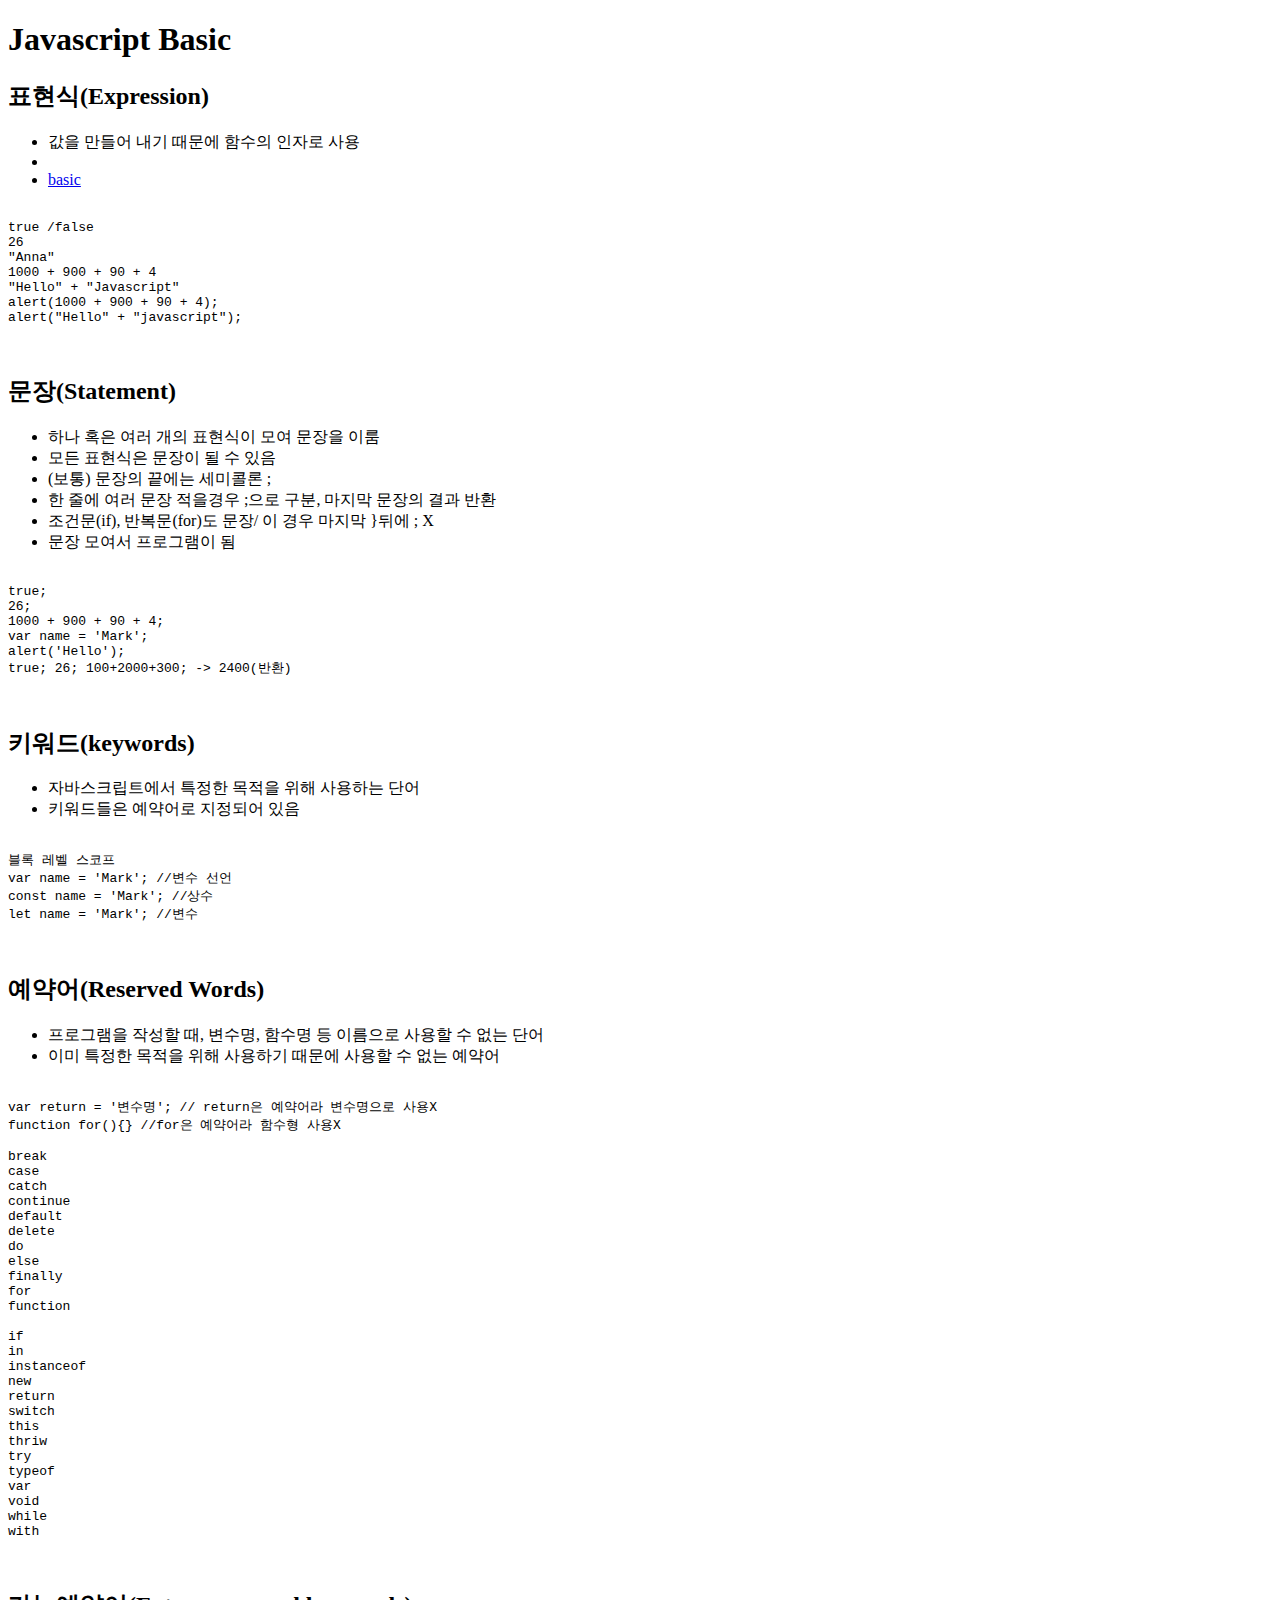
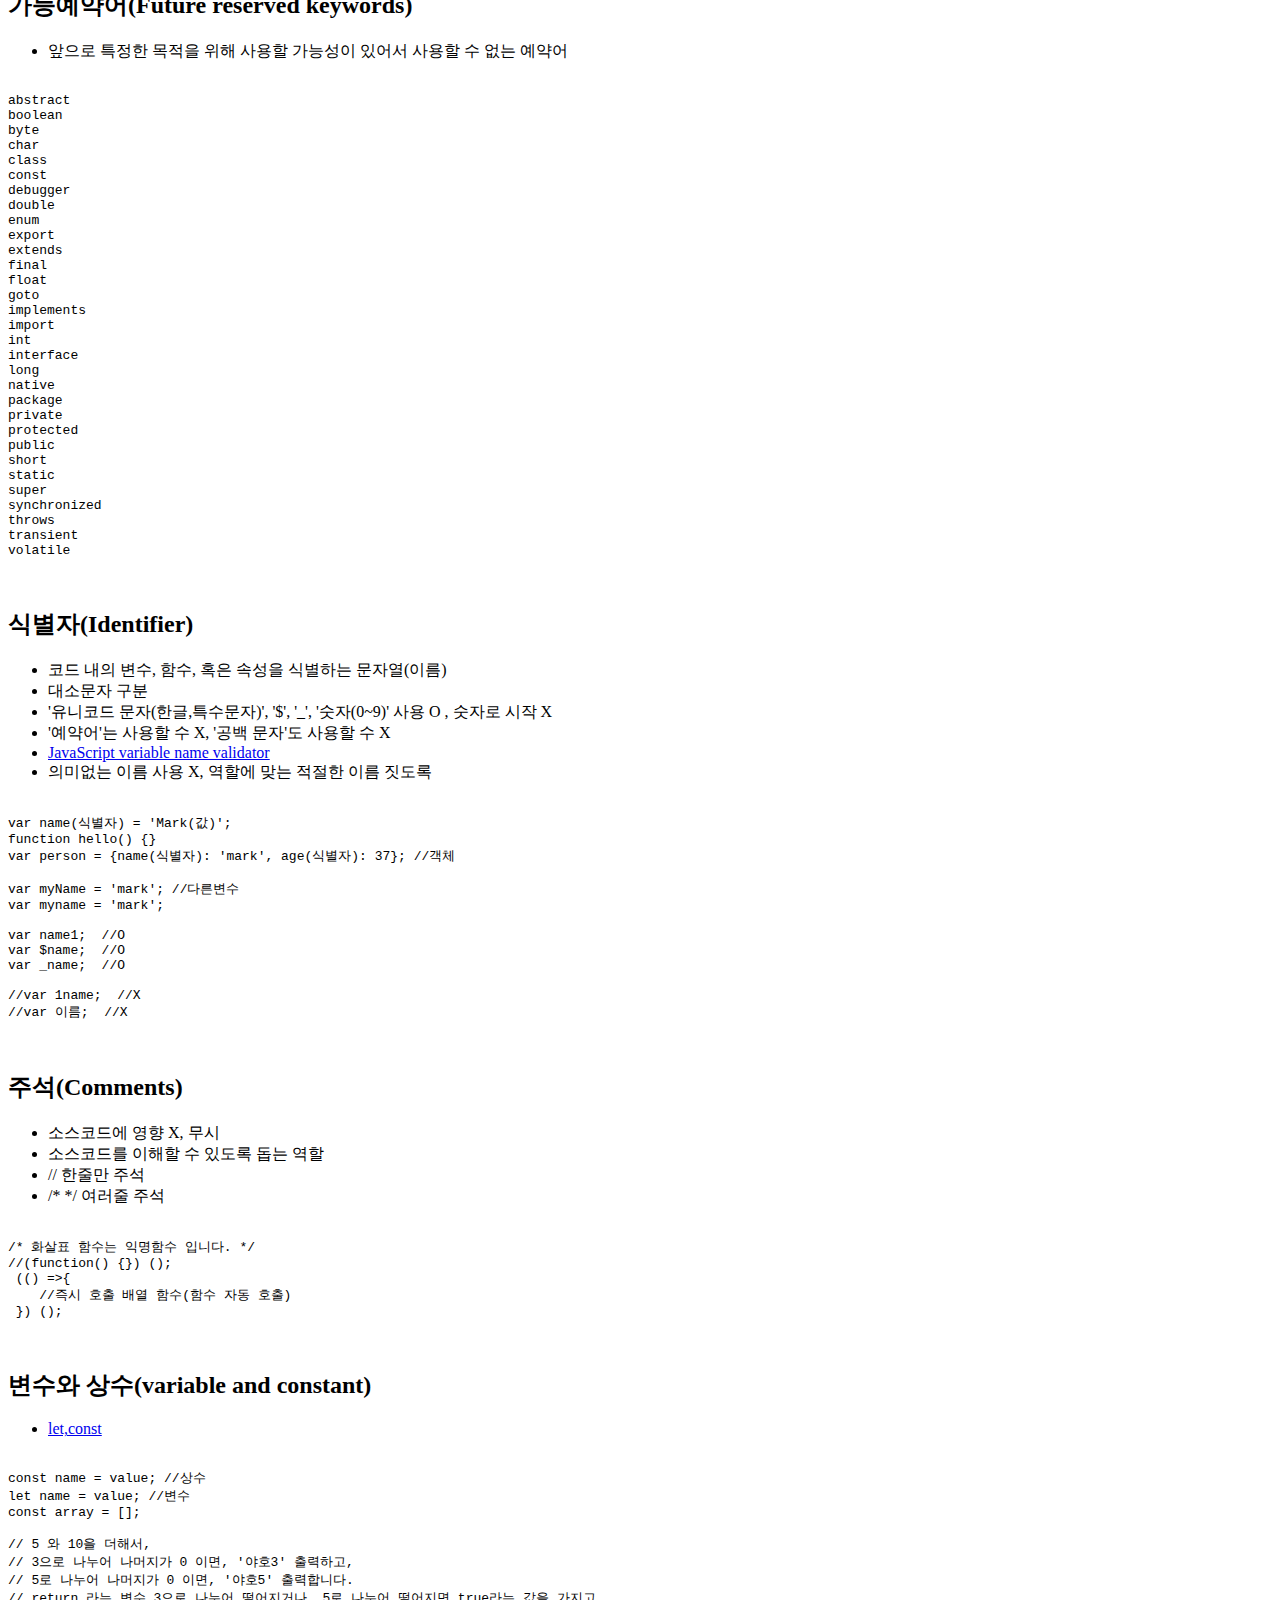
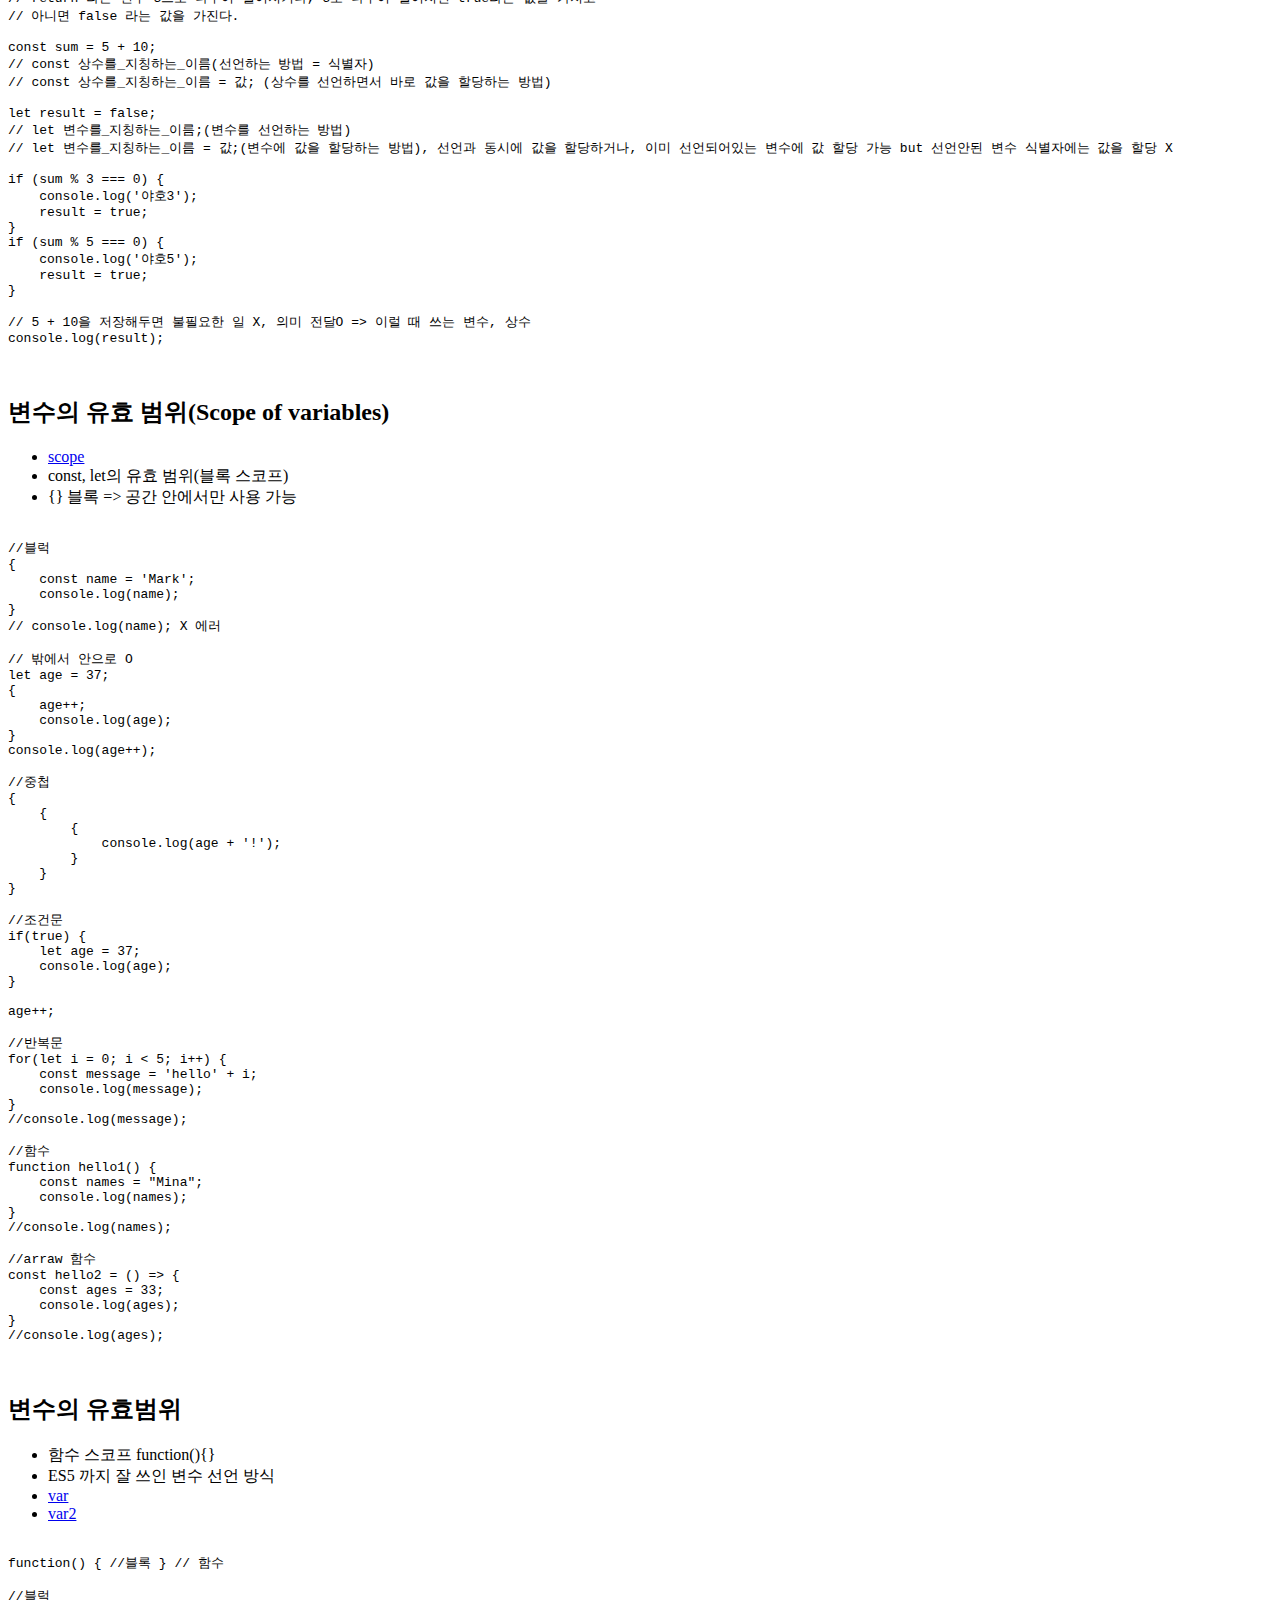
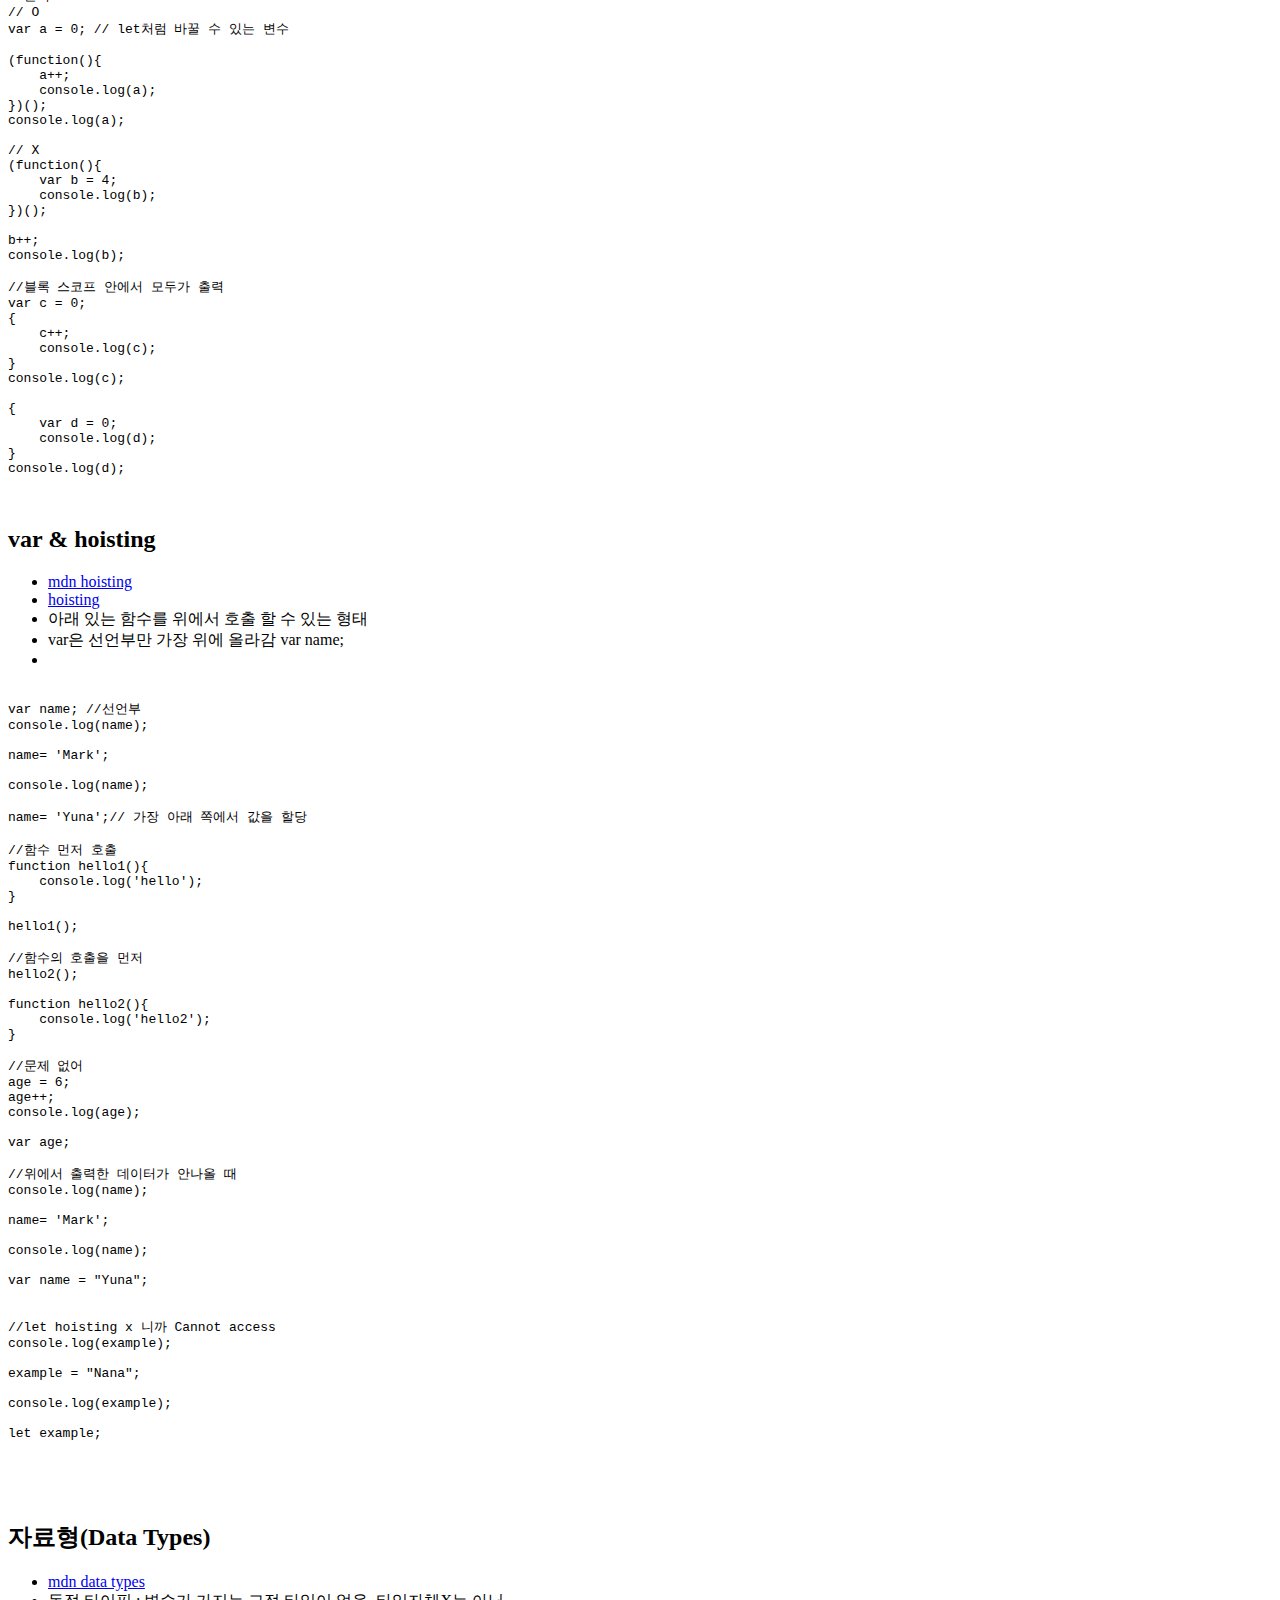
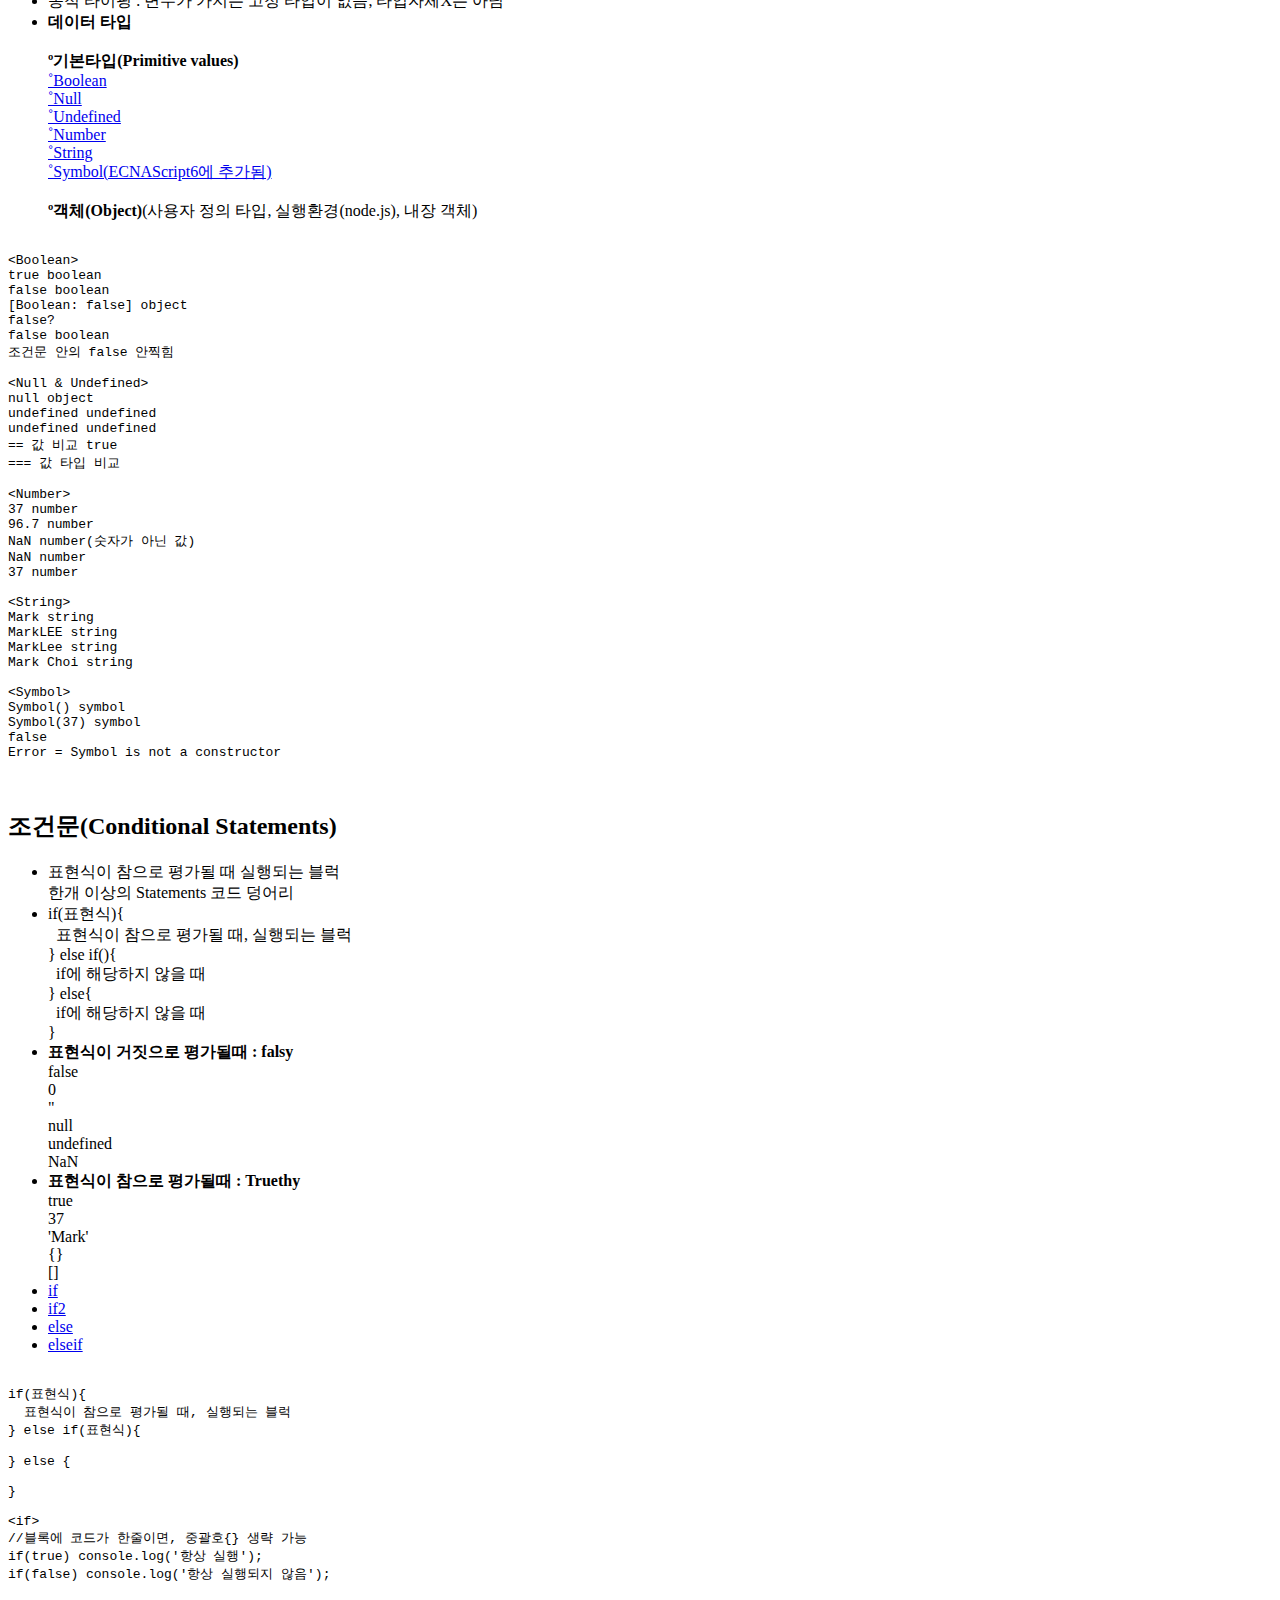
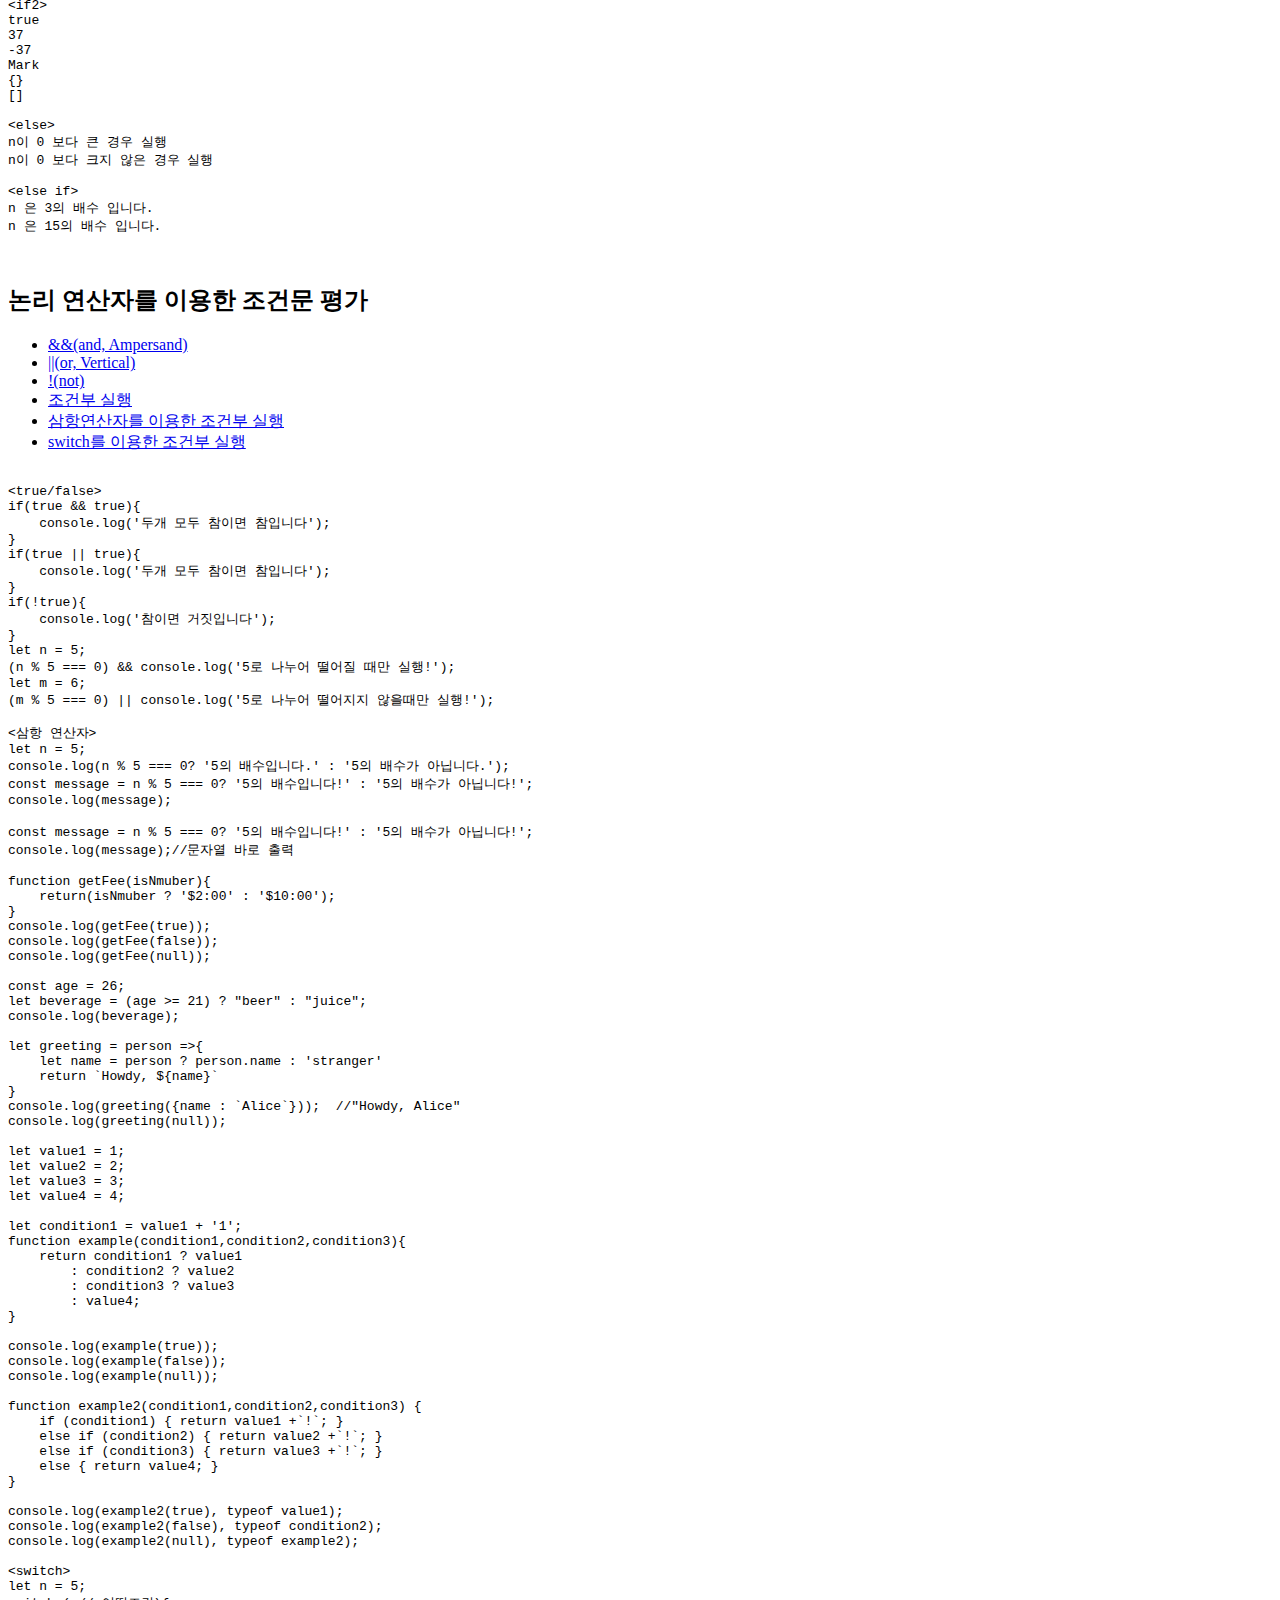
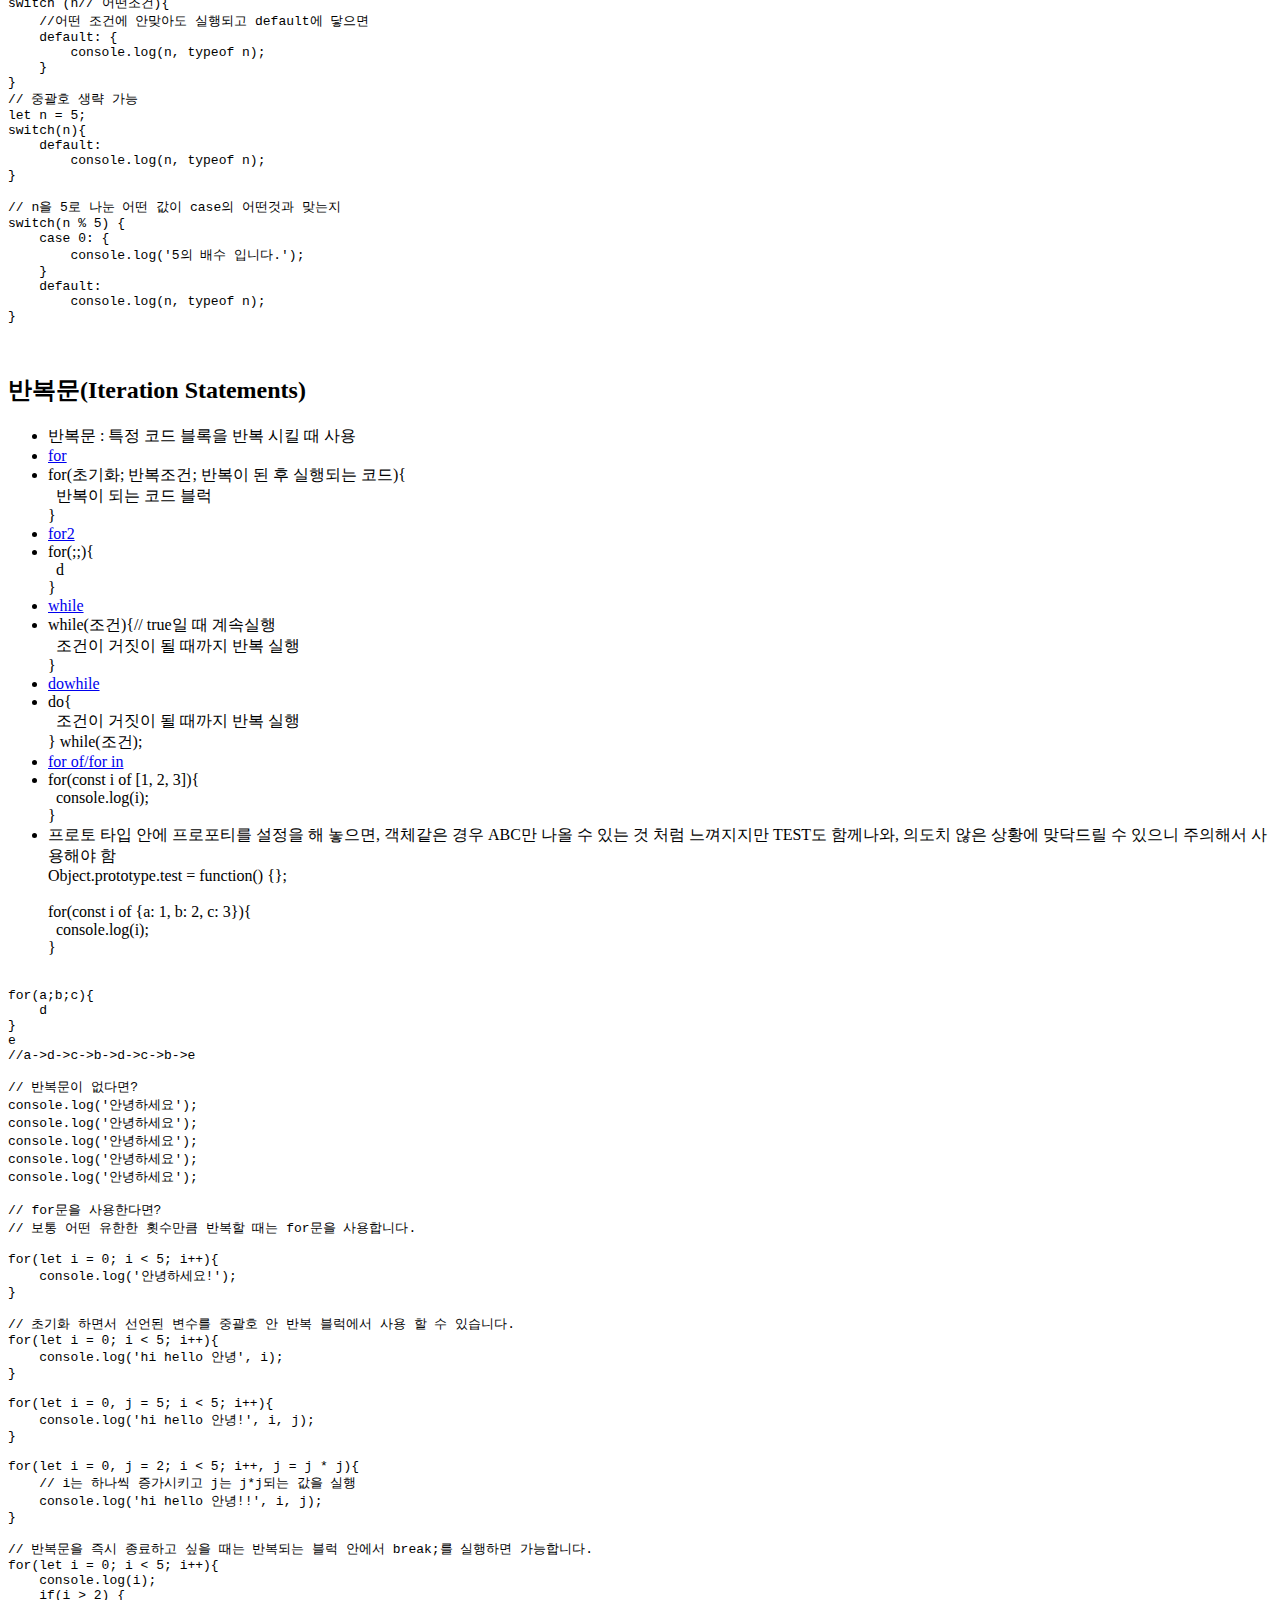
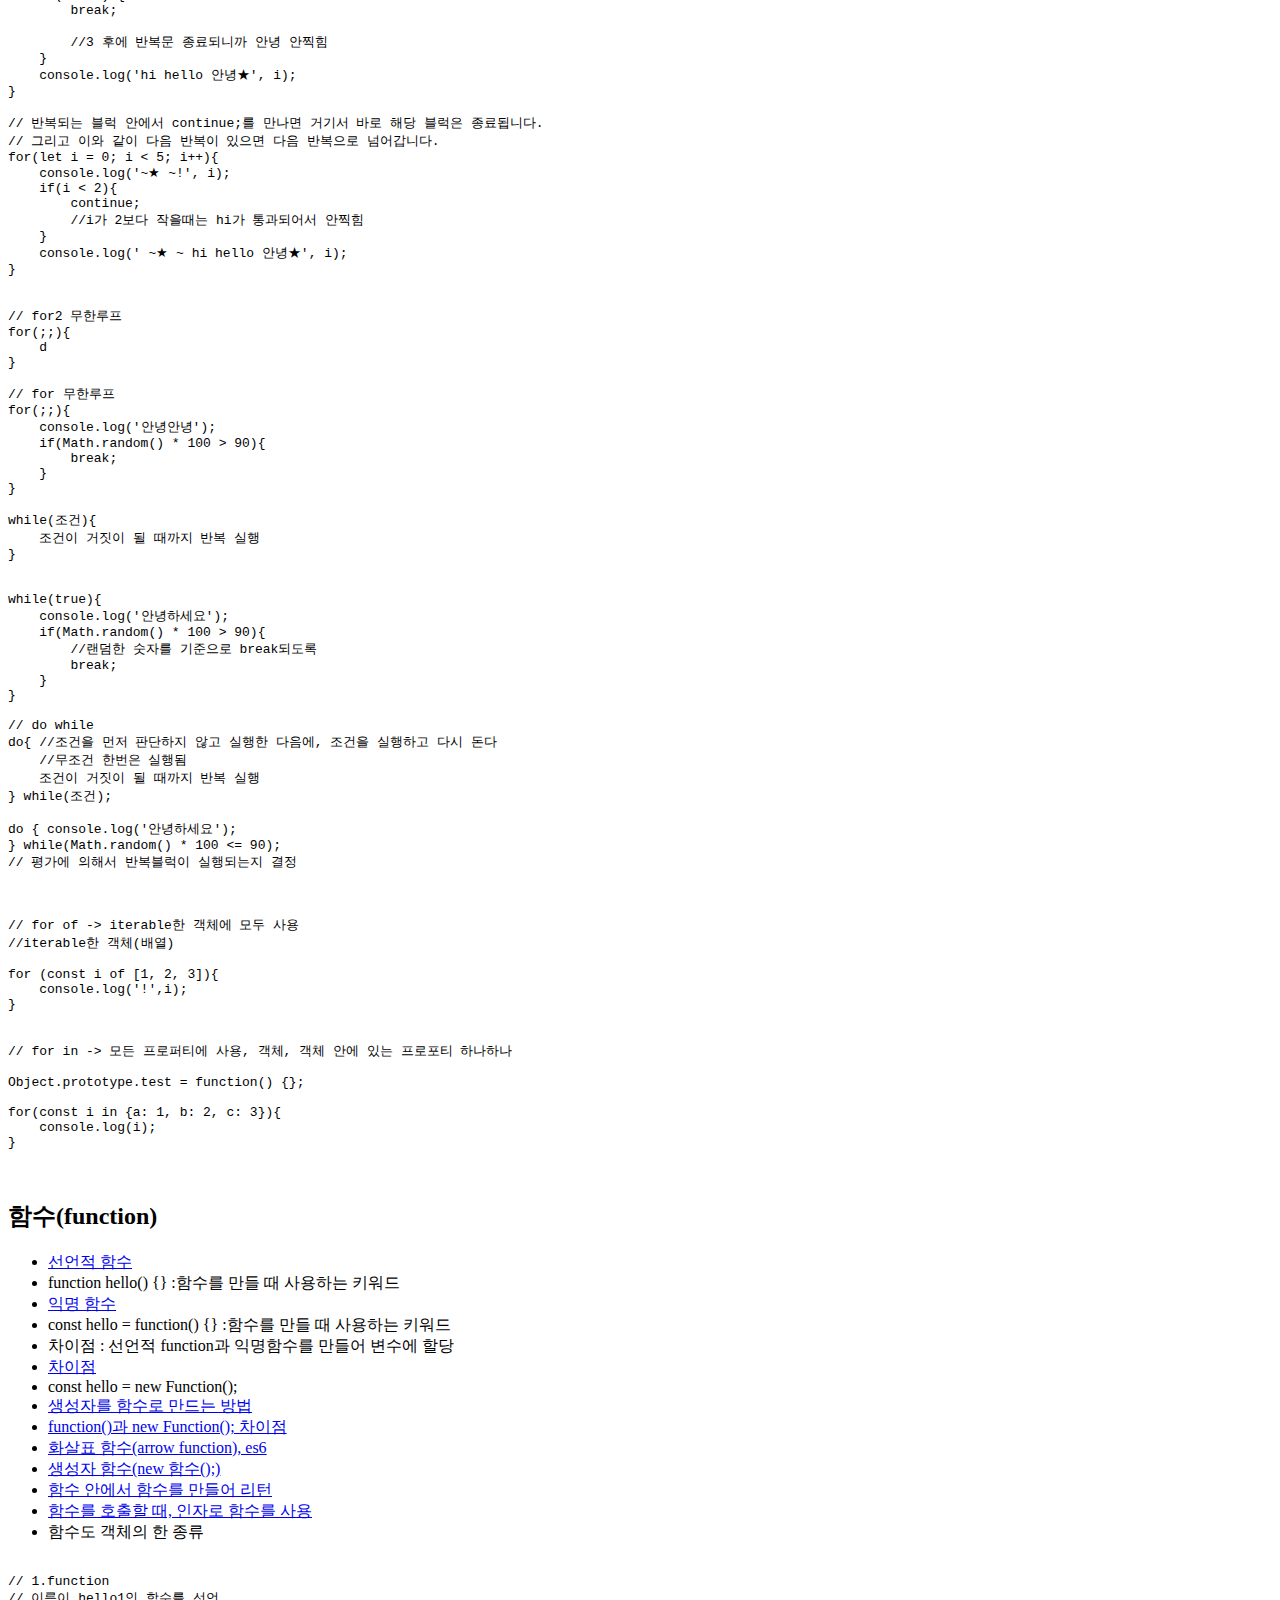
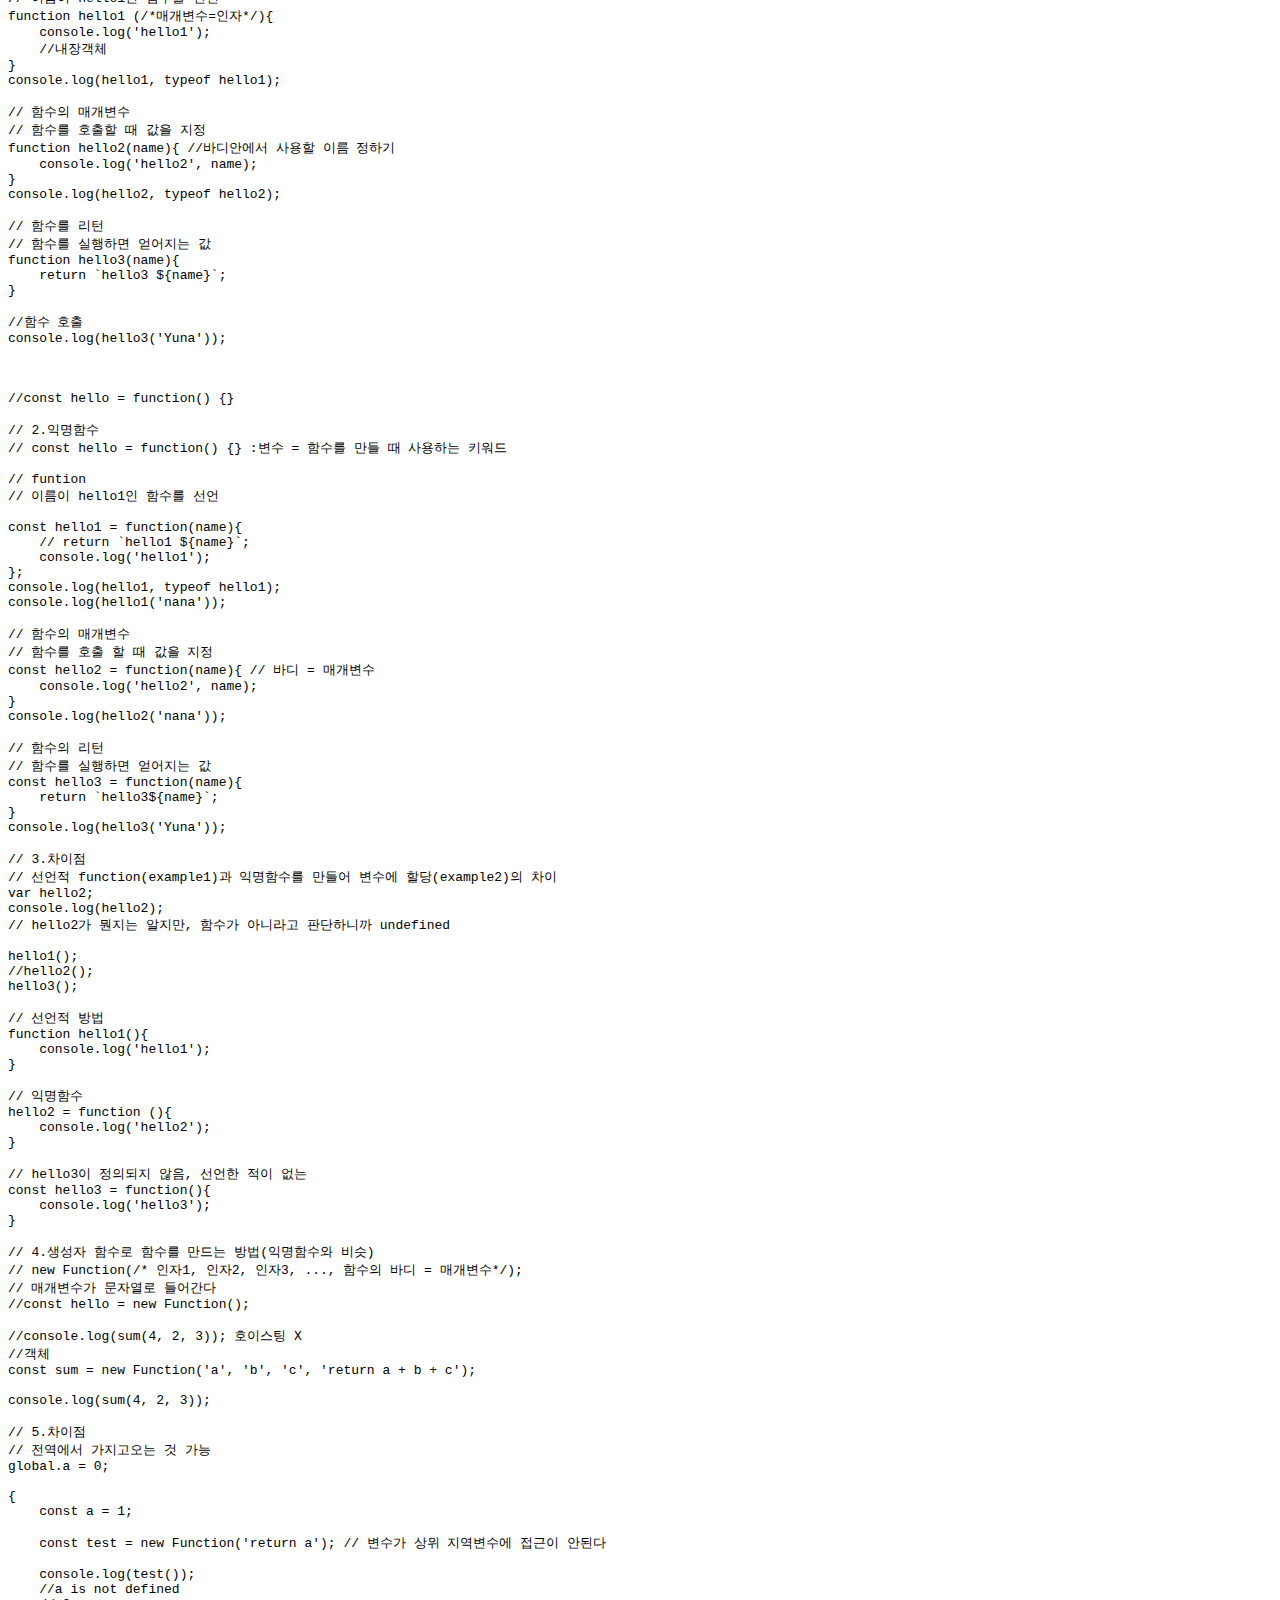
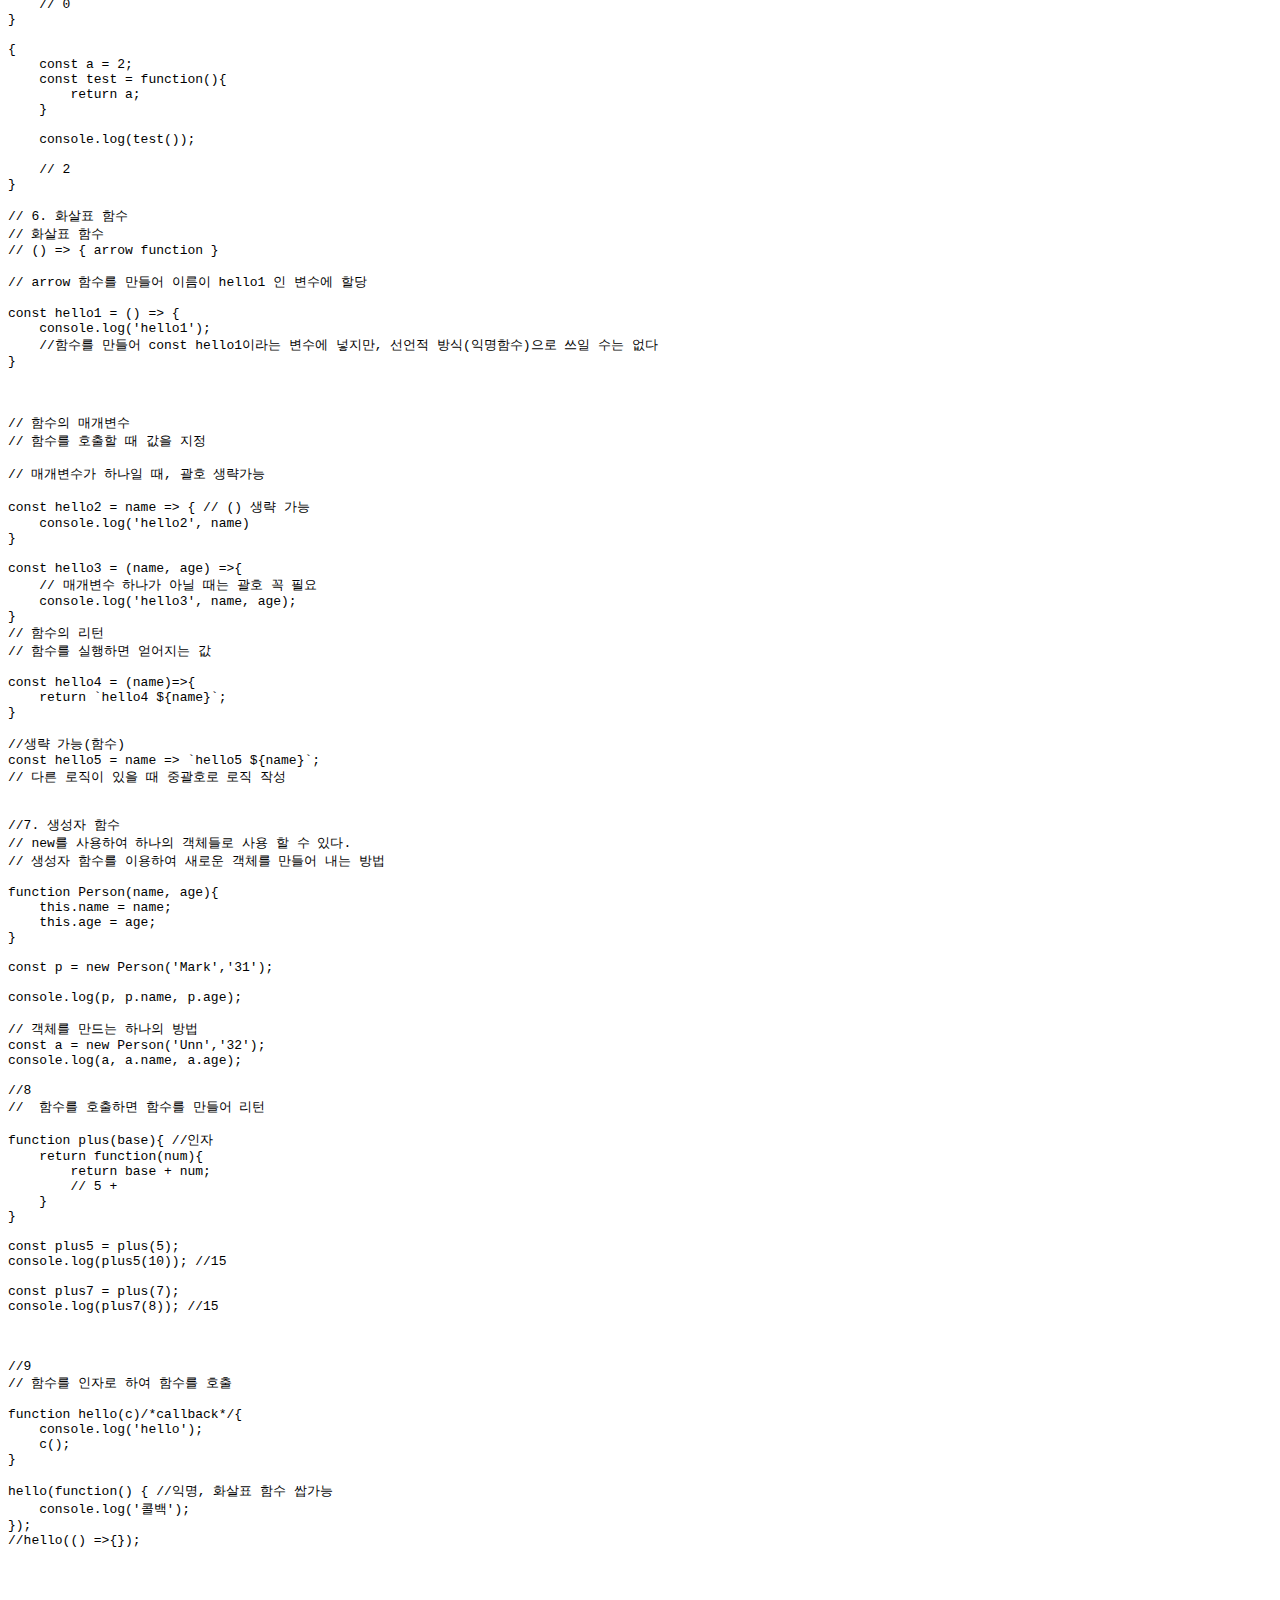
==== commit be361681: "프로토타입" ====
--- a/index.html
+++ b/index.html
@@ -842,6 +842,7 @@
             <li><a href="./function/example7.js" target="_blank">생성자 함수(new 함수();)</a></li>
             <li><a href="./function/example8.js" target="_blank">함수 안에서 함수를 만들어 리턴</a></li>
             <li><a href="./function/example9.js" target="_blank">함수를 호출할 때, 인자로 함수를 사용</a></li>
+            <li>함수도 객체의 한 종류</li>
         </ul>
     </div>
     <pre>
@@ -1049,6 +1050,107 @@
 //hello(() =>{});
         </code>
     </pre>
+
+    <div class="code-info">
+        <h2><strong>객체</strong>(object)</h2>
+        <ul class="code-list">
+            <li>함수, 클래스(틀) -&gt; 객체, 개체, object(인스턴스)</li>
+            <li><a href="./object/example1.js" target="_blank">객체</a></li>
+            <li><a href="./object/example2.js" target="_blank">객체에(property) 속성 추가하기</a></li>
+            <li><a href="./object/example3.js" target="_blank">new Object()</a></li>
+            <li><a href="./object/example4.js" target="_blank">프로토타입 체인(.prototype)</a></li>
+        </ul>
+    </div>
+    <pre>
+        <code>
+// 1.생성자 함수로 객체 만들기
+// function 틀(){} => new 틀()(인스턴스 생성ㅠ)
+
+function A(){}
+const a = new A(); // newA가 a라는 객체에 할당
+console.log(a, typeof a);
+//A {} object
+console.log(A());// 생성자 함수가 아니기 때문에, 객체를 만들어내는 것이아니라 함수를 실행하고, 리턴을 가지고 오지만 리턴이없어서 undefined 
+
+// 생성하면서 데이터 넣기
+function B(name, age){
+    console.log(name, age);
+};
+
+//객체 생성
+const b = new B();// 인자없이 생성한 객체 undefined
+const c = new B('yuna', 31); // 인자 있는  생성자 함수
+console.log(B());
+
+function C(na, ga){
+    console.log(na, ga);
+}
+const d = new C();
+const e = new C('na1','ga1');
+console.log(c, typeof c);
+console.log(C());
+
+
+// 2. 객체에 속성 추가하기
+// 객체에 속성 추가하기(property)
+
+// 값을 속성으로 넣기
+
+function A(){ //생성자 함수로 사용
+    //객체
+    this.name = 'Mark';
+}
+
+const a = new A(); // {name:'Mark'}, 객체 생성
+console.log(a);
+
+// 함수를 속성으로 넣기
+function B(){
+    this.hello = function(){
+        console.log('hello');
+    }
+}
+
+(new B()).hello(); //함수 실행
+
+function D(){
+    this.hello = function(){
+        console.log('hello❤');
+    }
+}
+
+(new D()).hello();
+
+// new Function() -> 표준 내장 객체, Function생성자 함수
+
+ function C(){
+     this.name = 'Yuna';
+     this.age = 33;
+ }
+
+
+ const c = new C();
+ console.log(c);
+
+
+// 3.Object
+//new Object() object로 객체 만들기
+//object = 기초객체, 내장객체
+
+const a = new Object(); 
+console.log(a, typeof a);
+
+const b = new Object(true);
+console.log(b, typeof b);
+
+const c = new Object({ mame : 'mark'});//리터럴 객체
+console.log(c, typeof c);
+
+
+// 4.프로토타입 체인
+        </code>
+    </pre>
+
 
     <div class="code-info">
         <h2><strong></strong></h2>
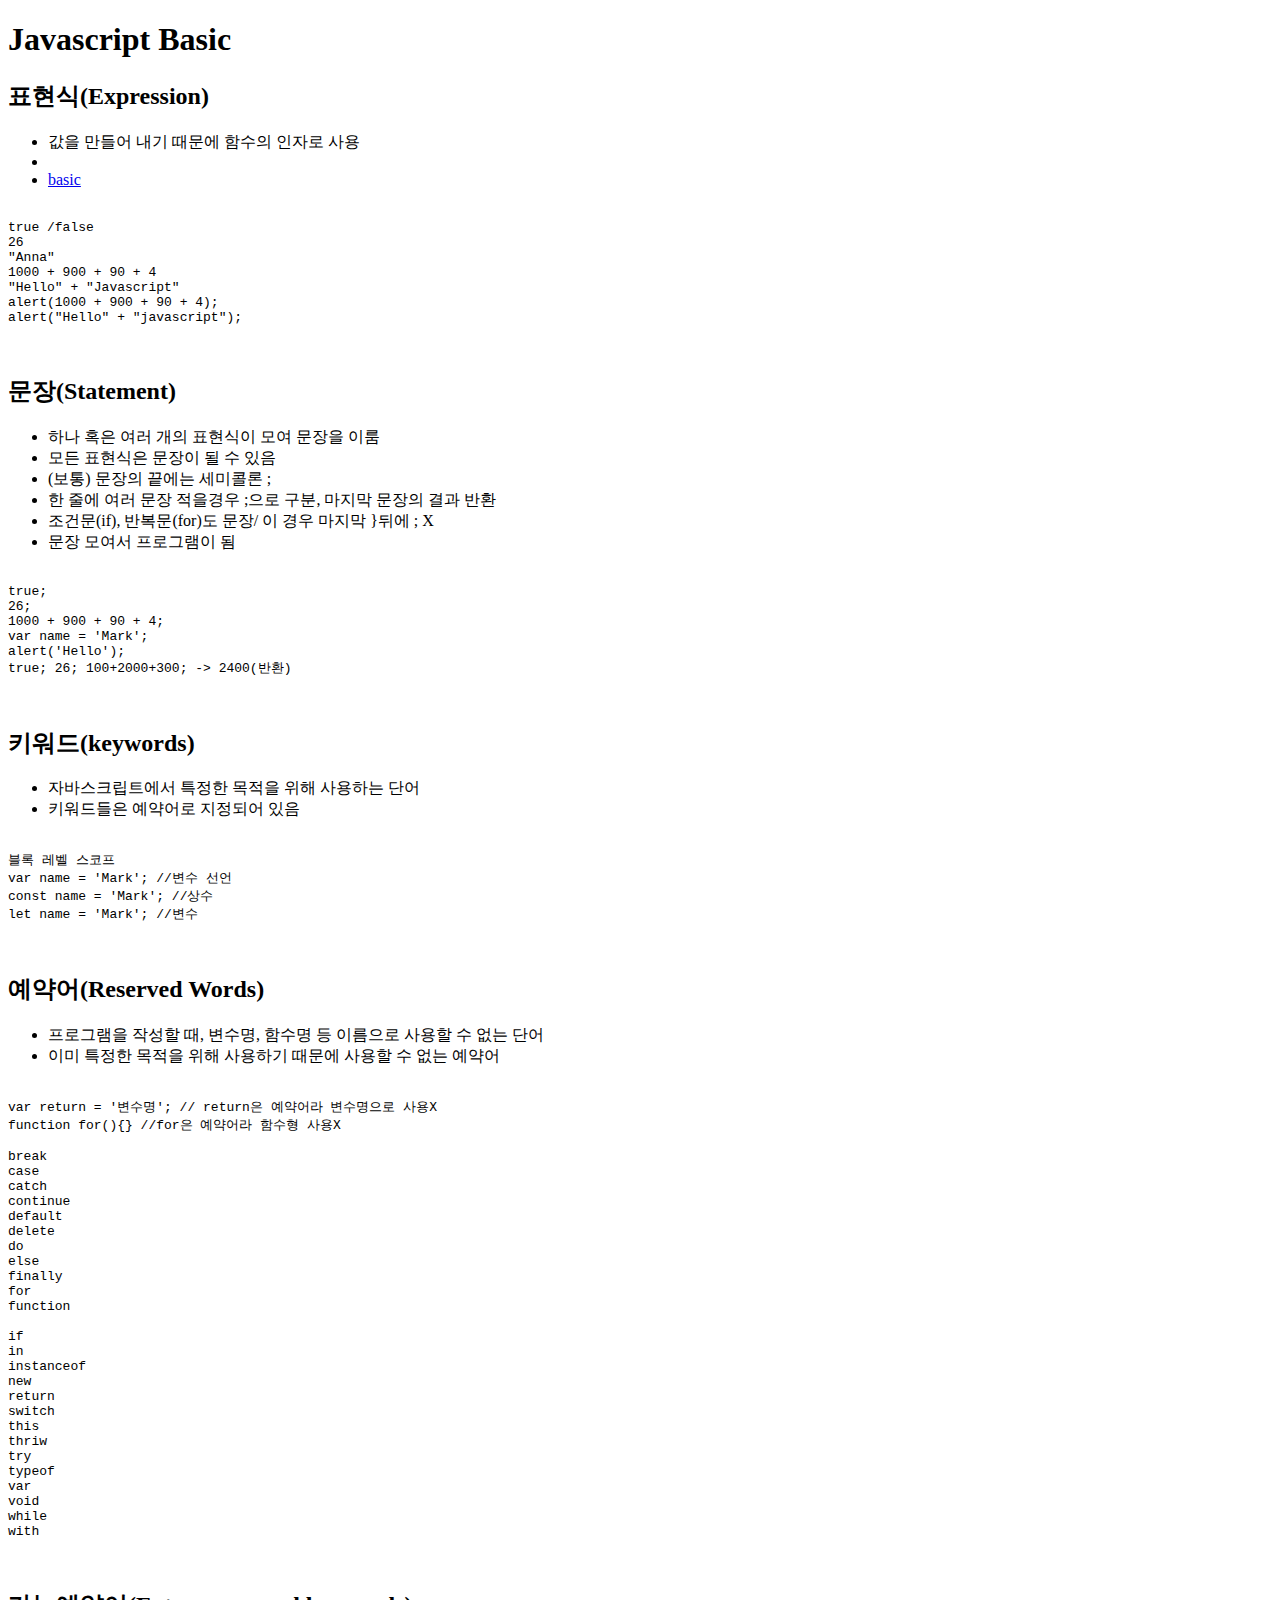
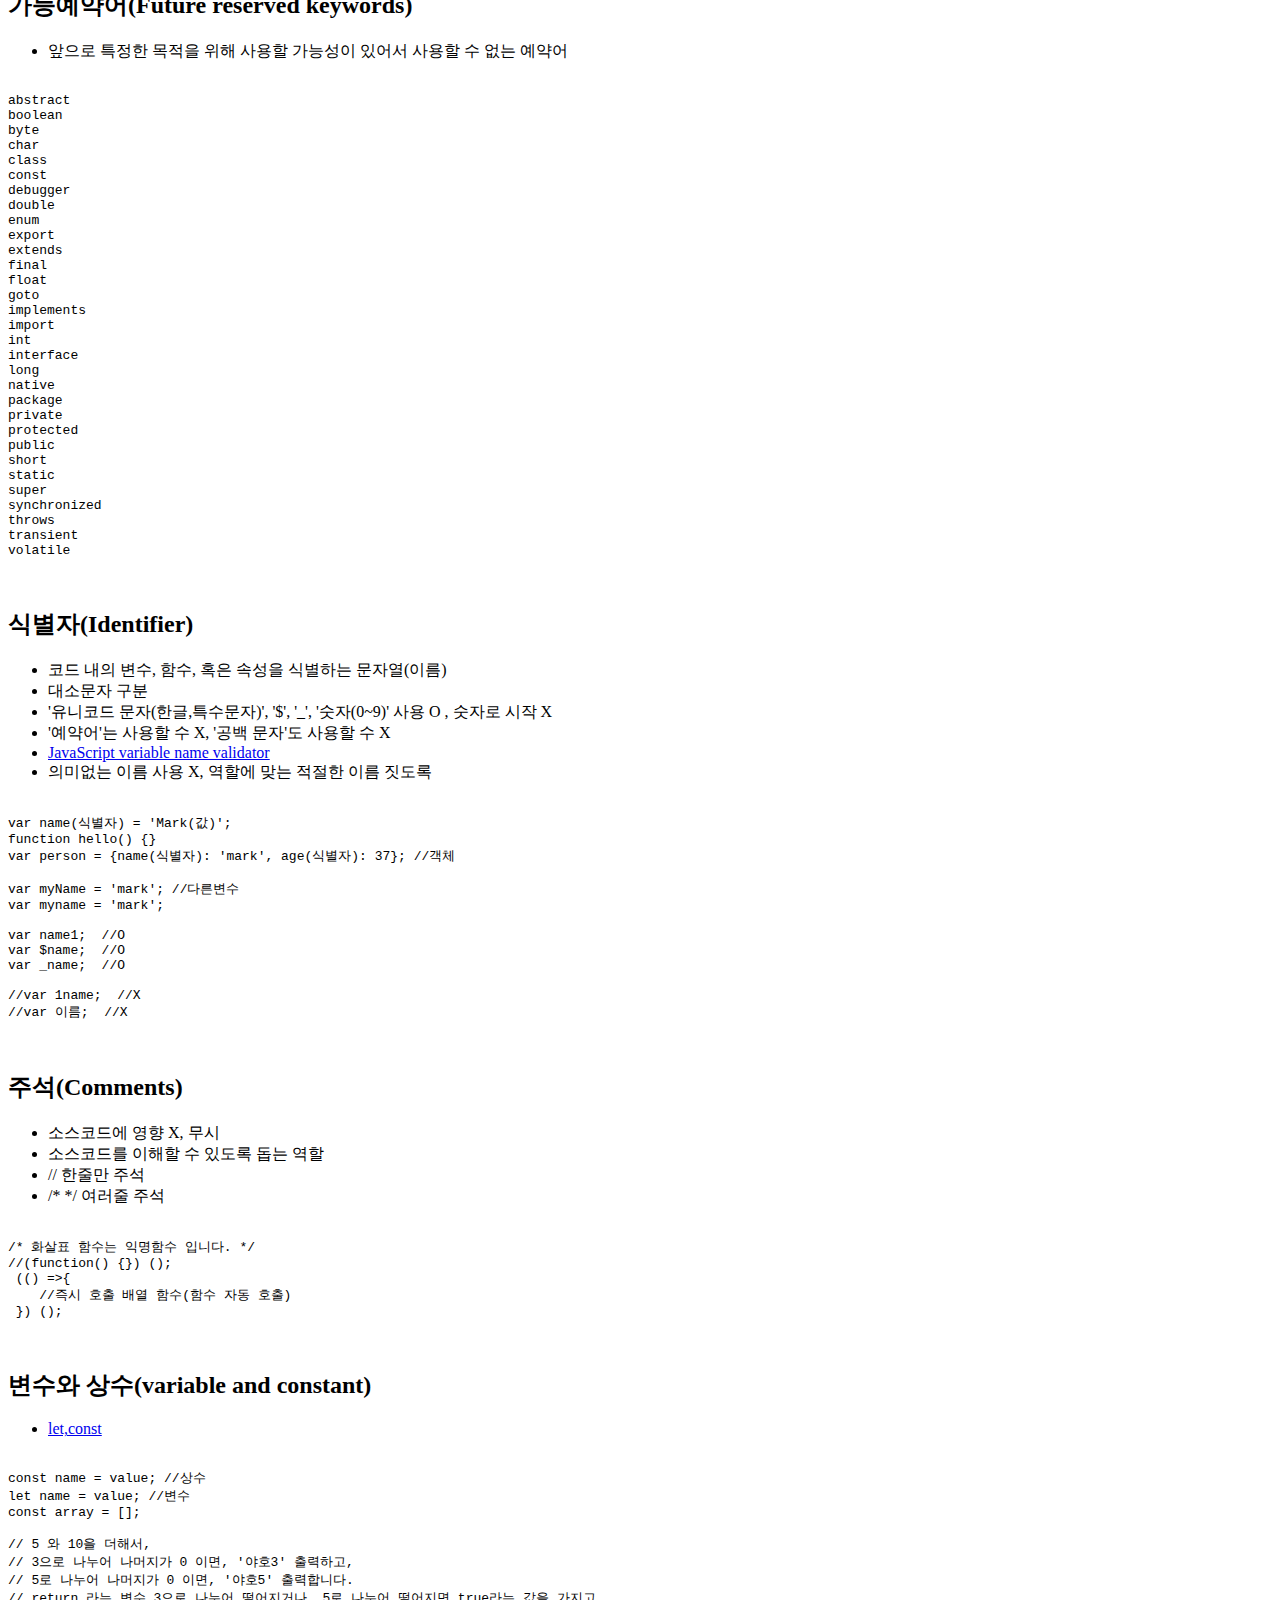
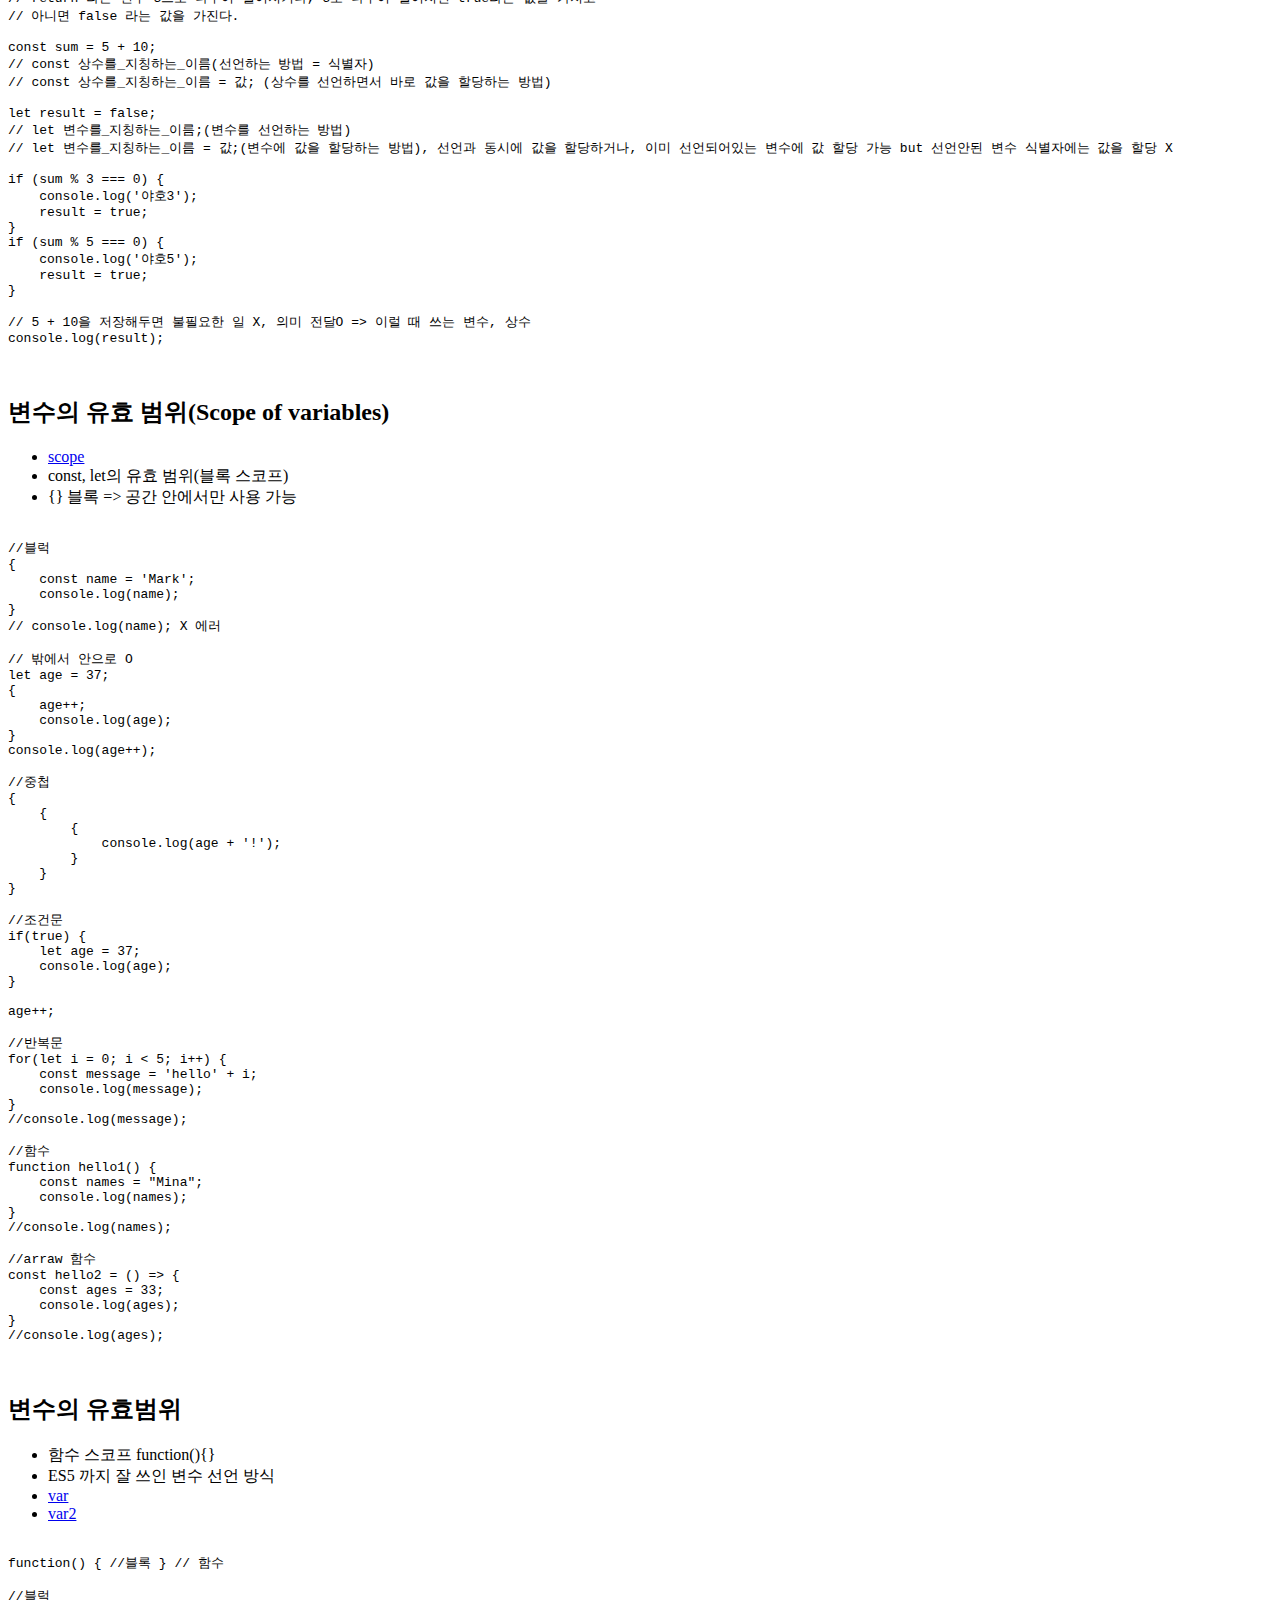
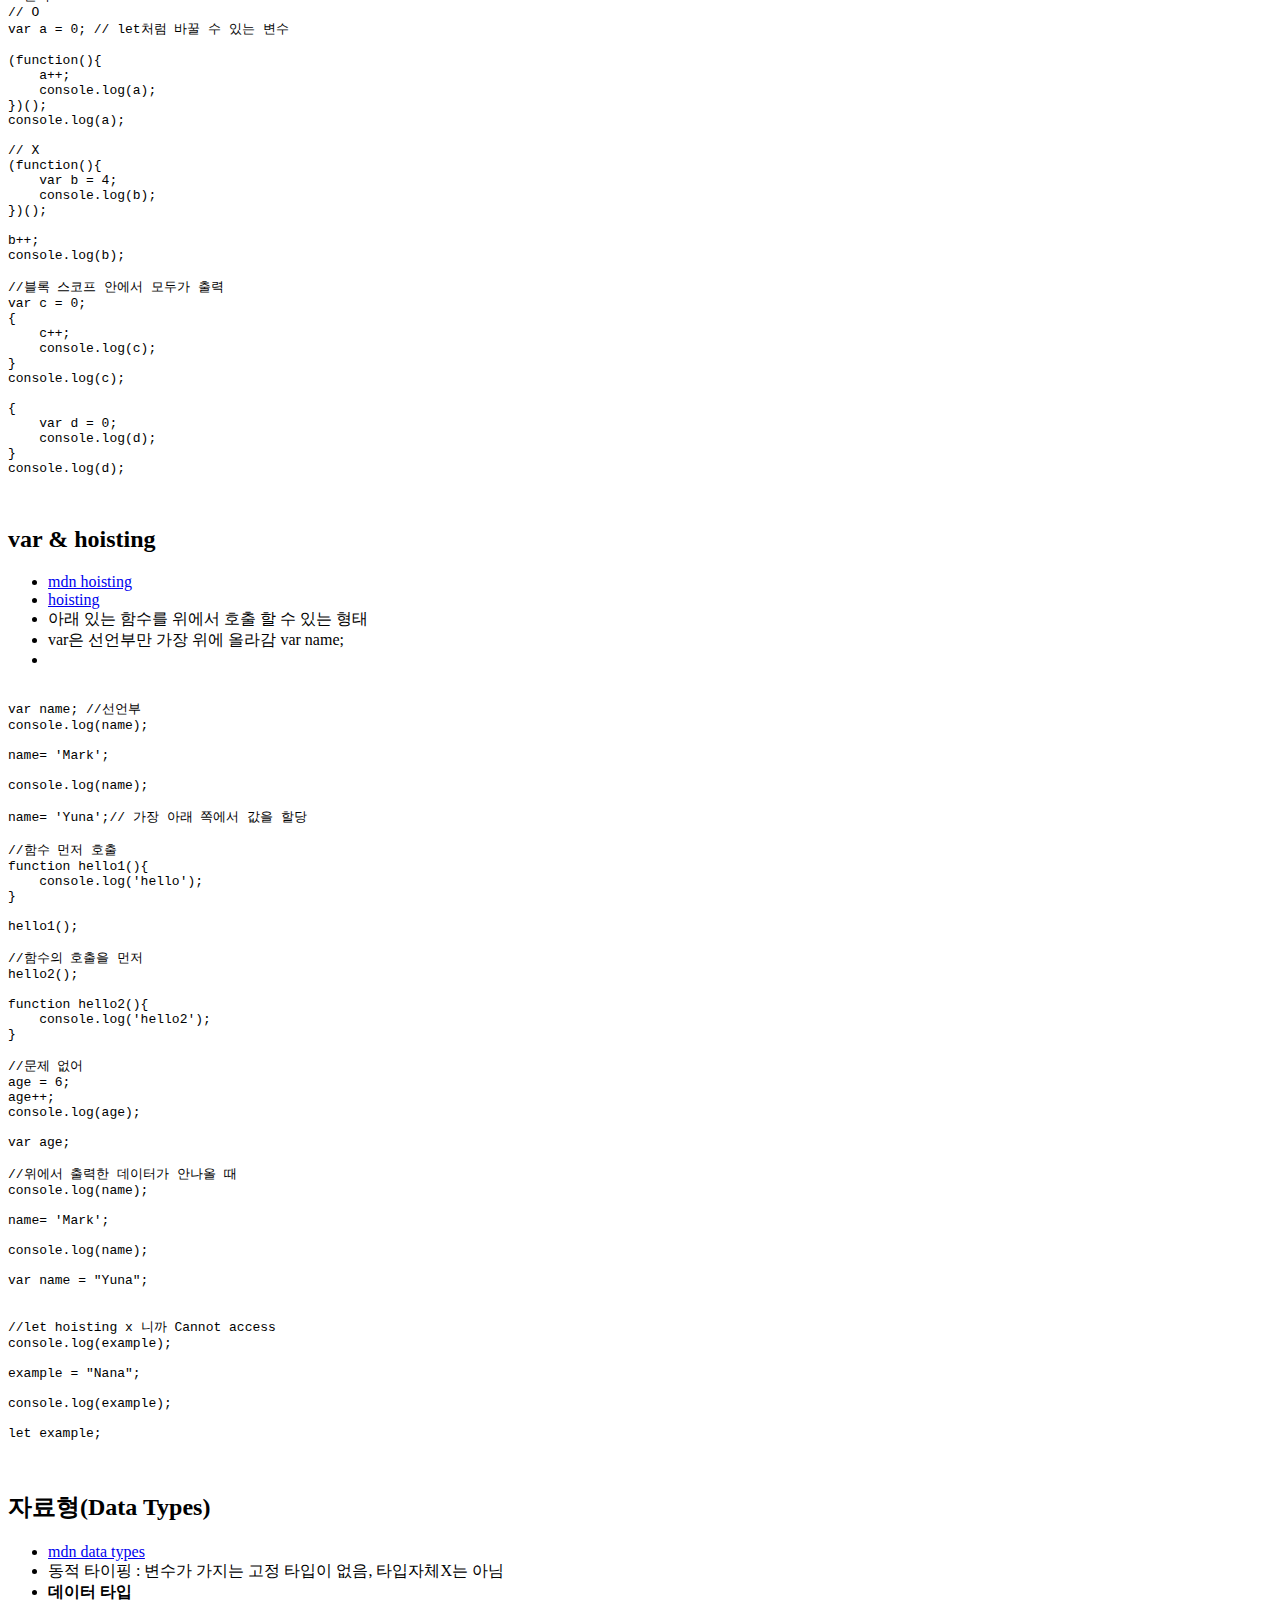
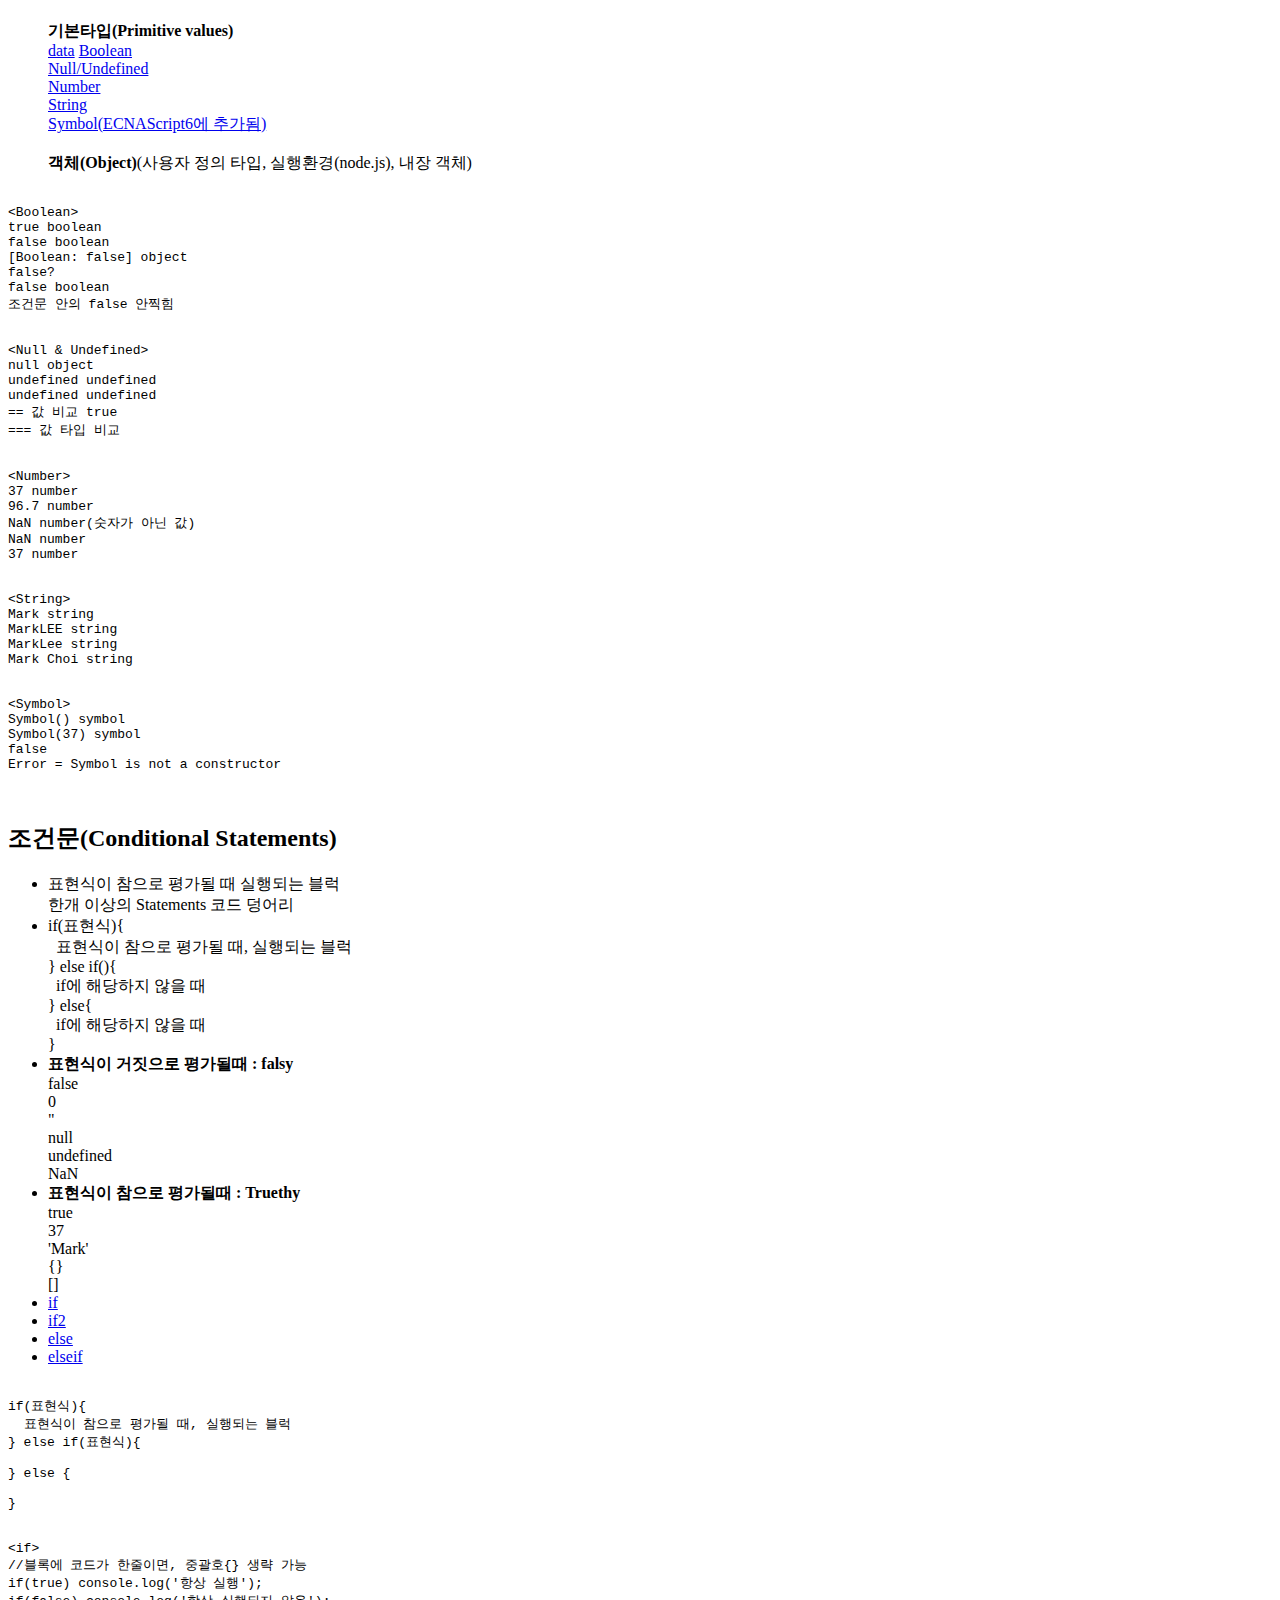
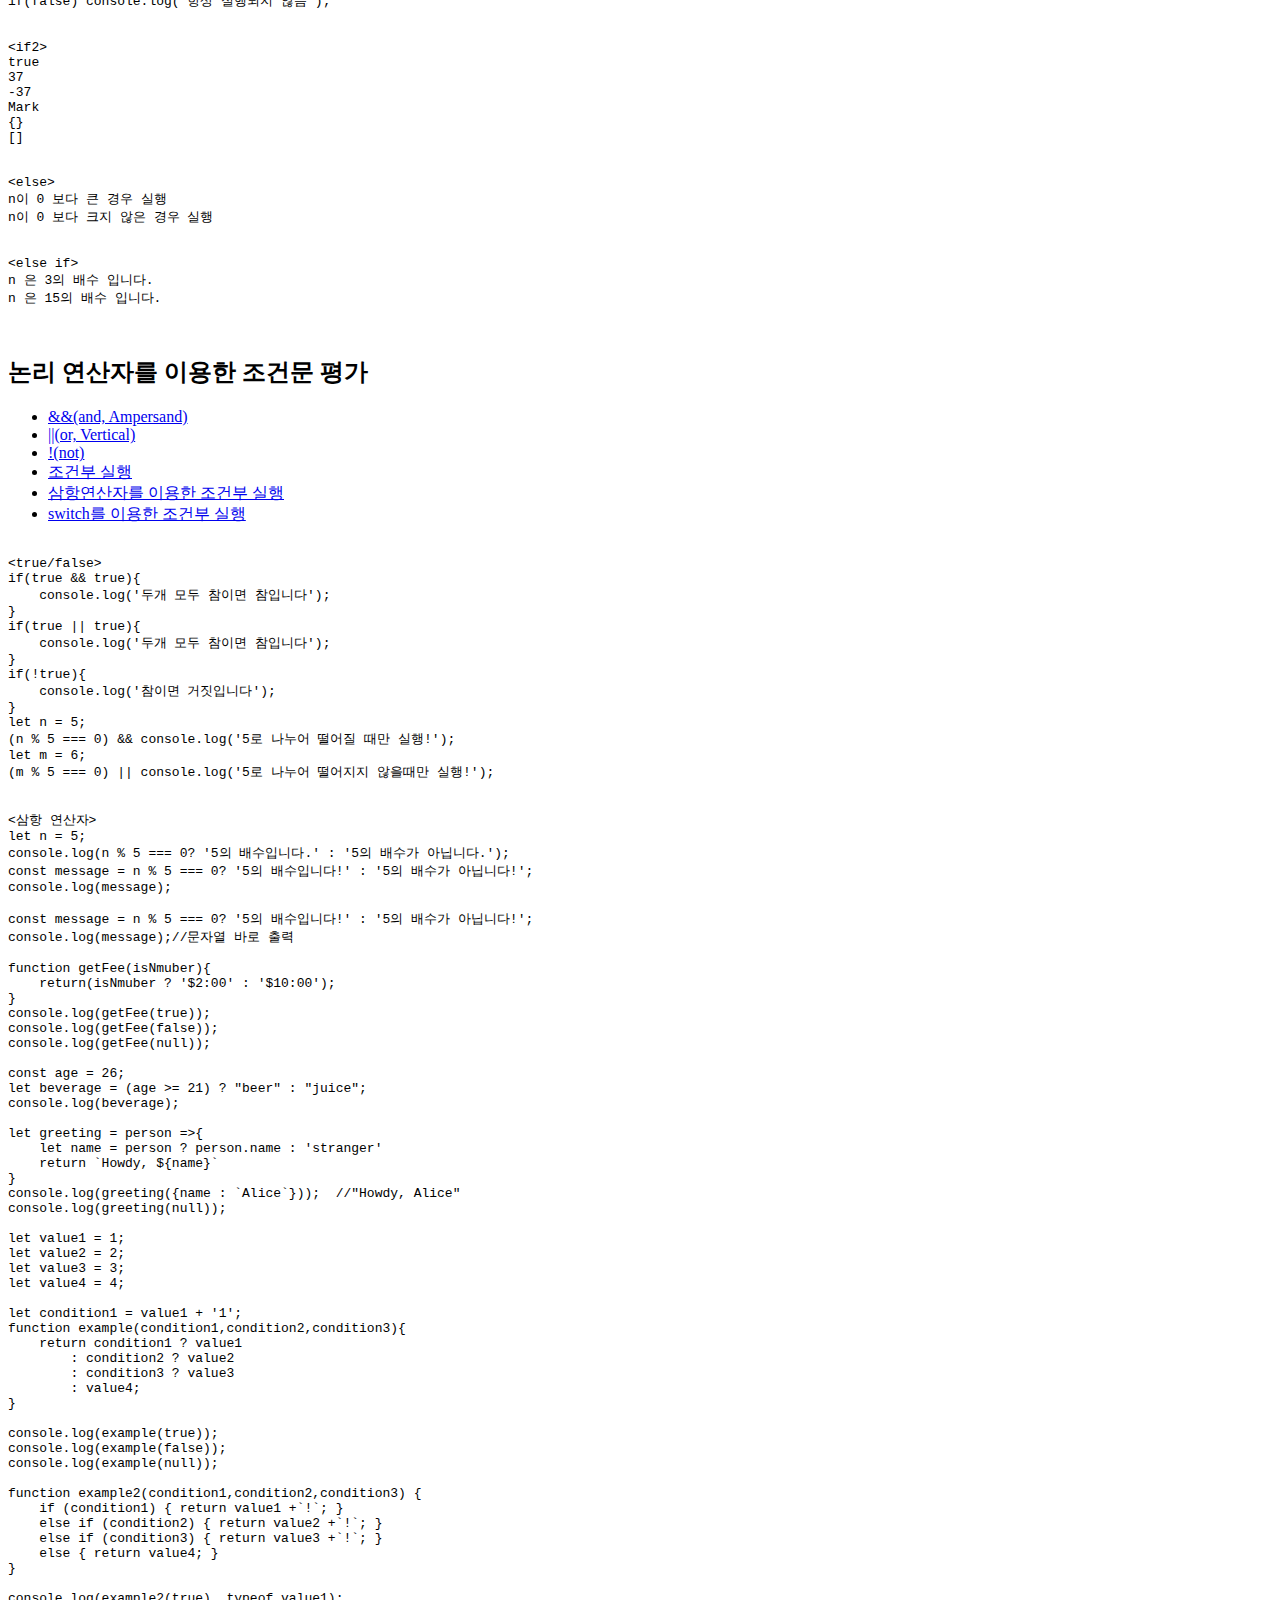
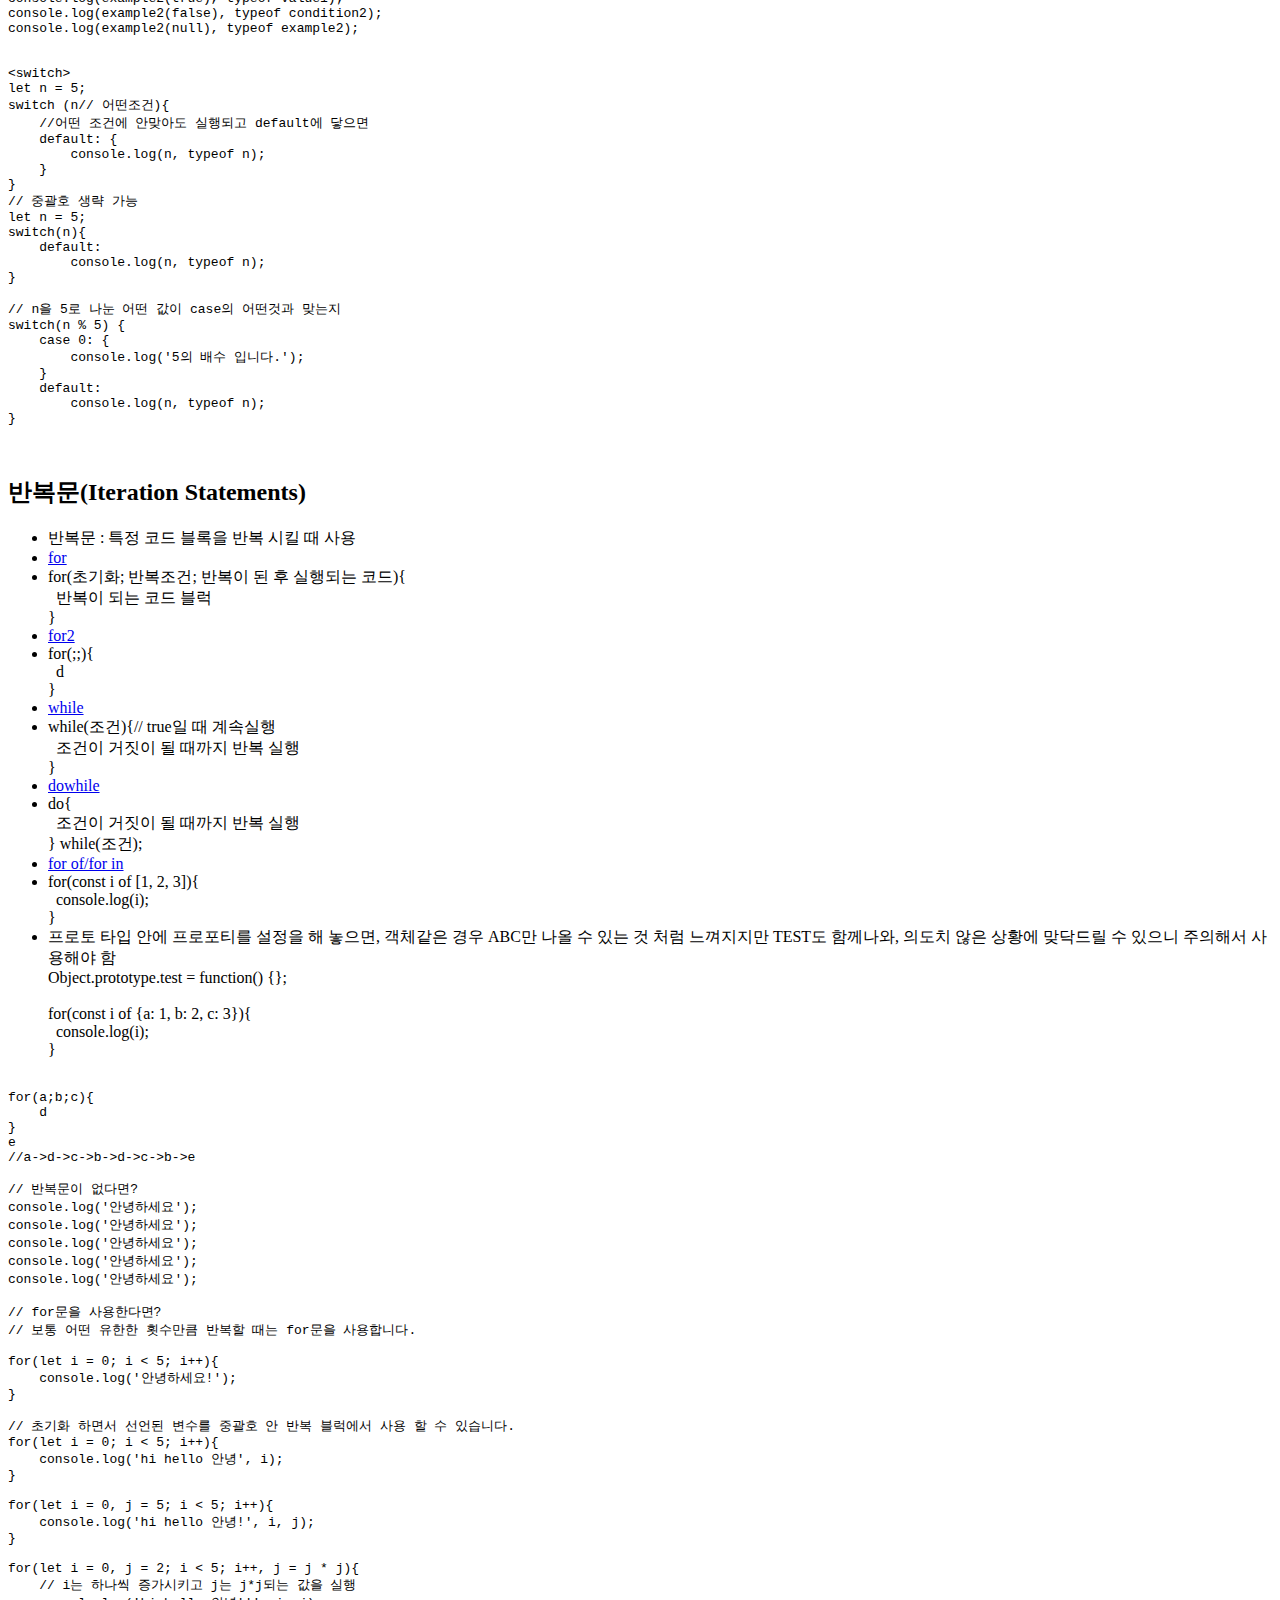
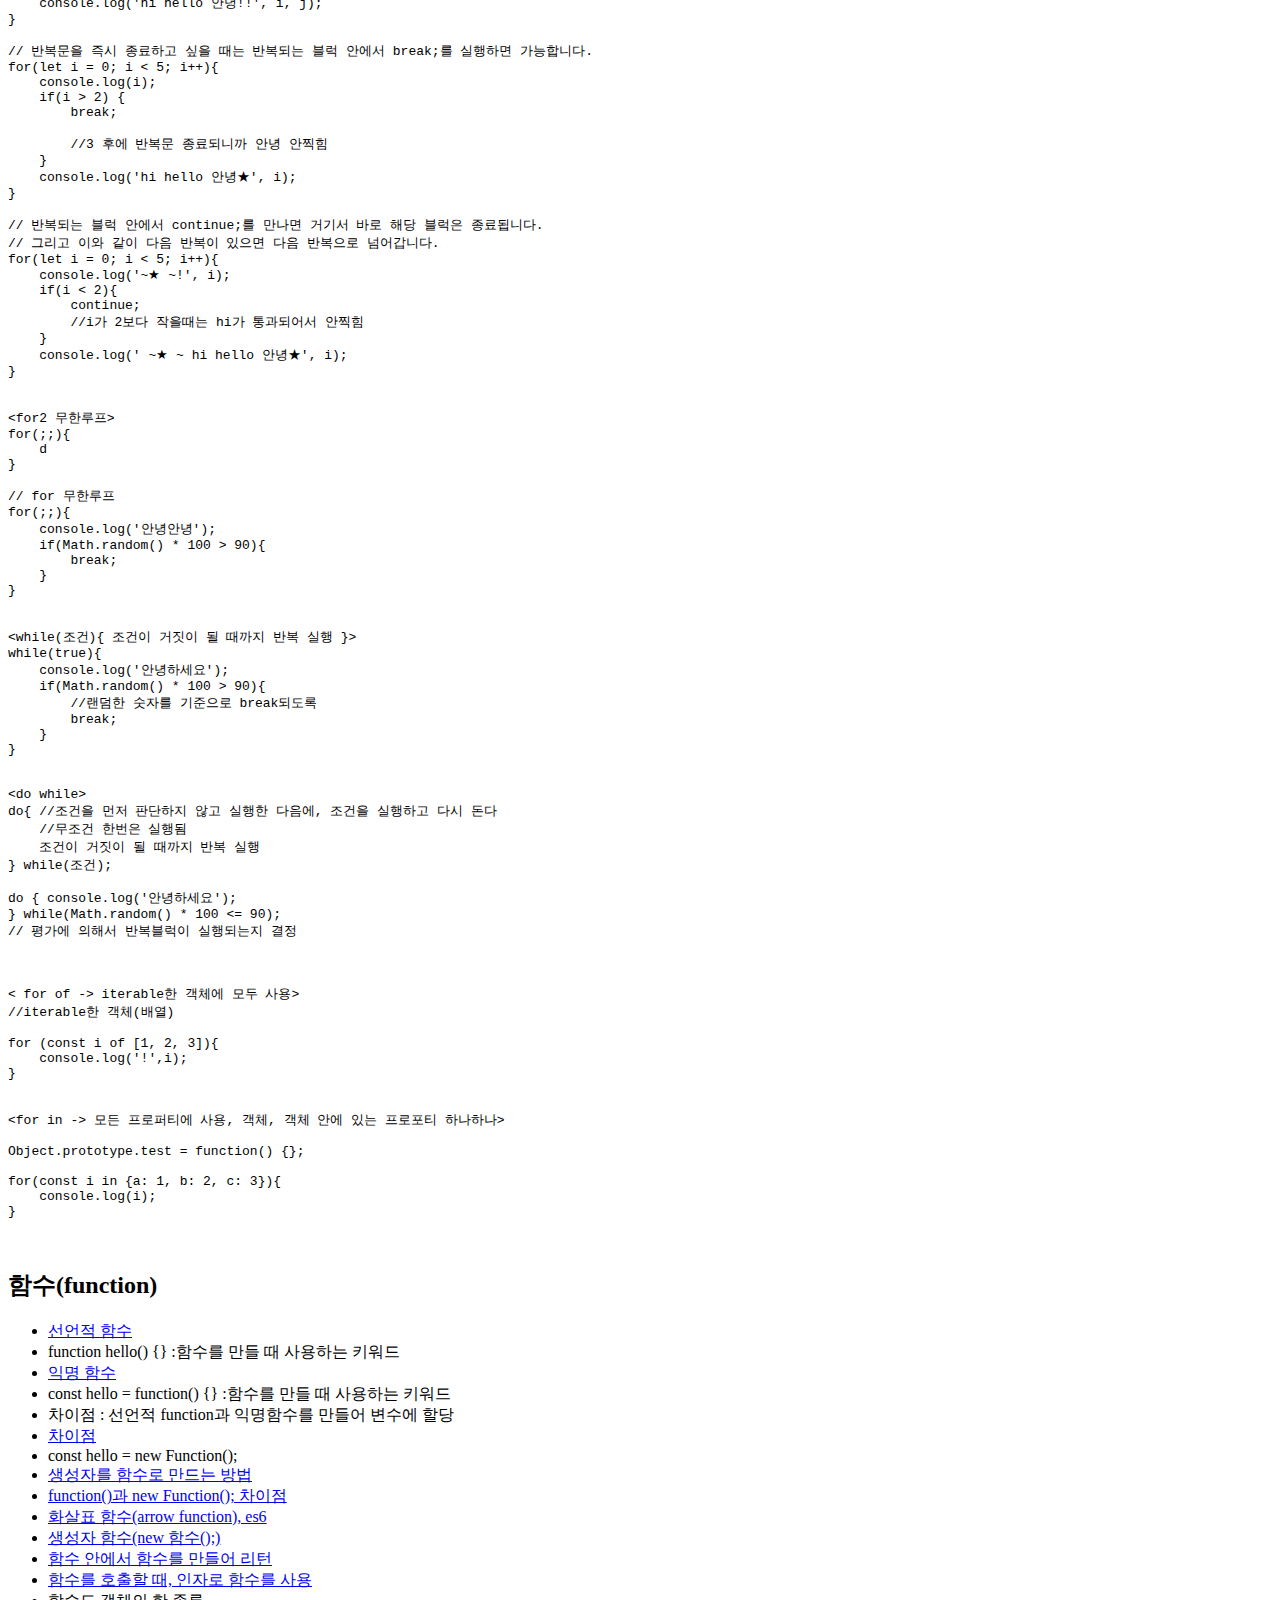
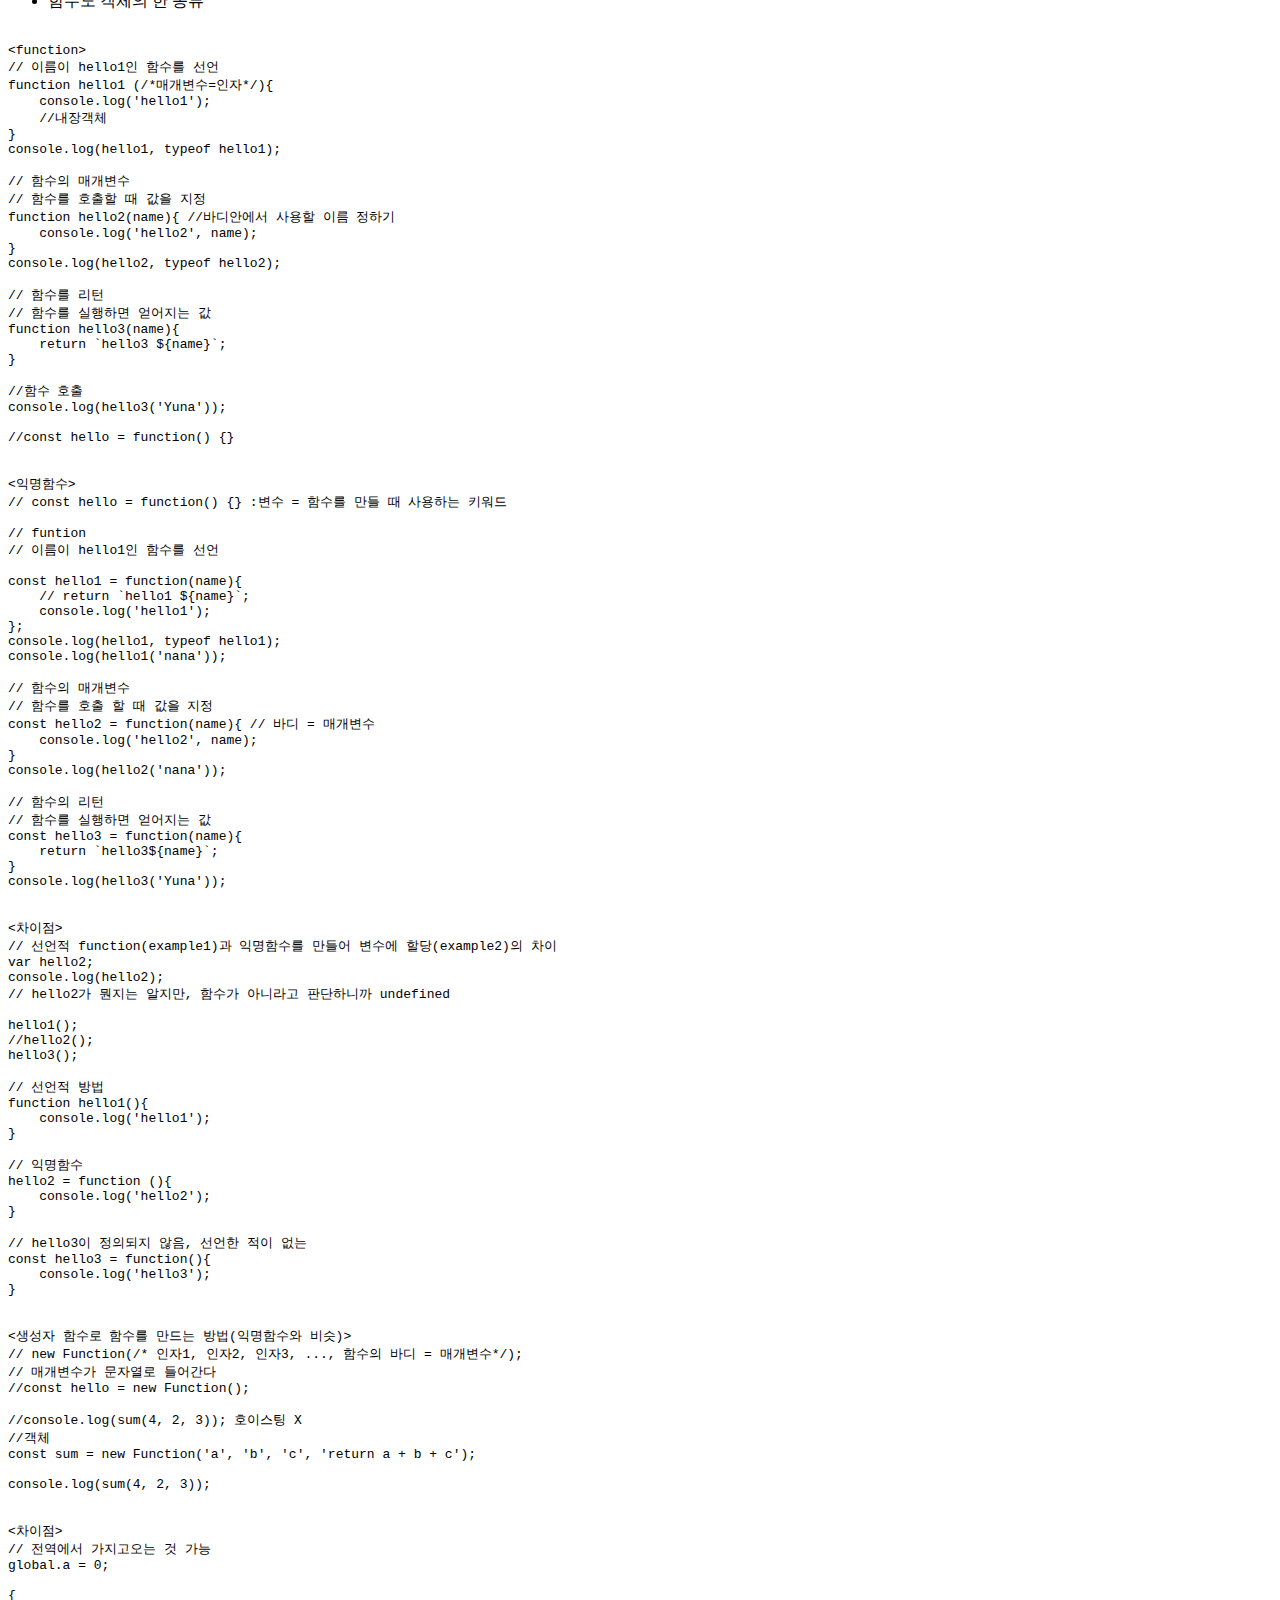
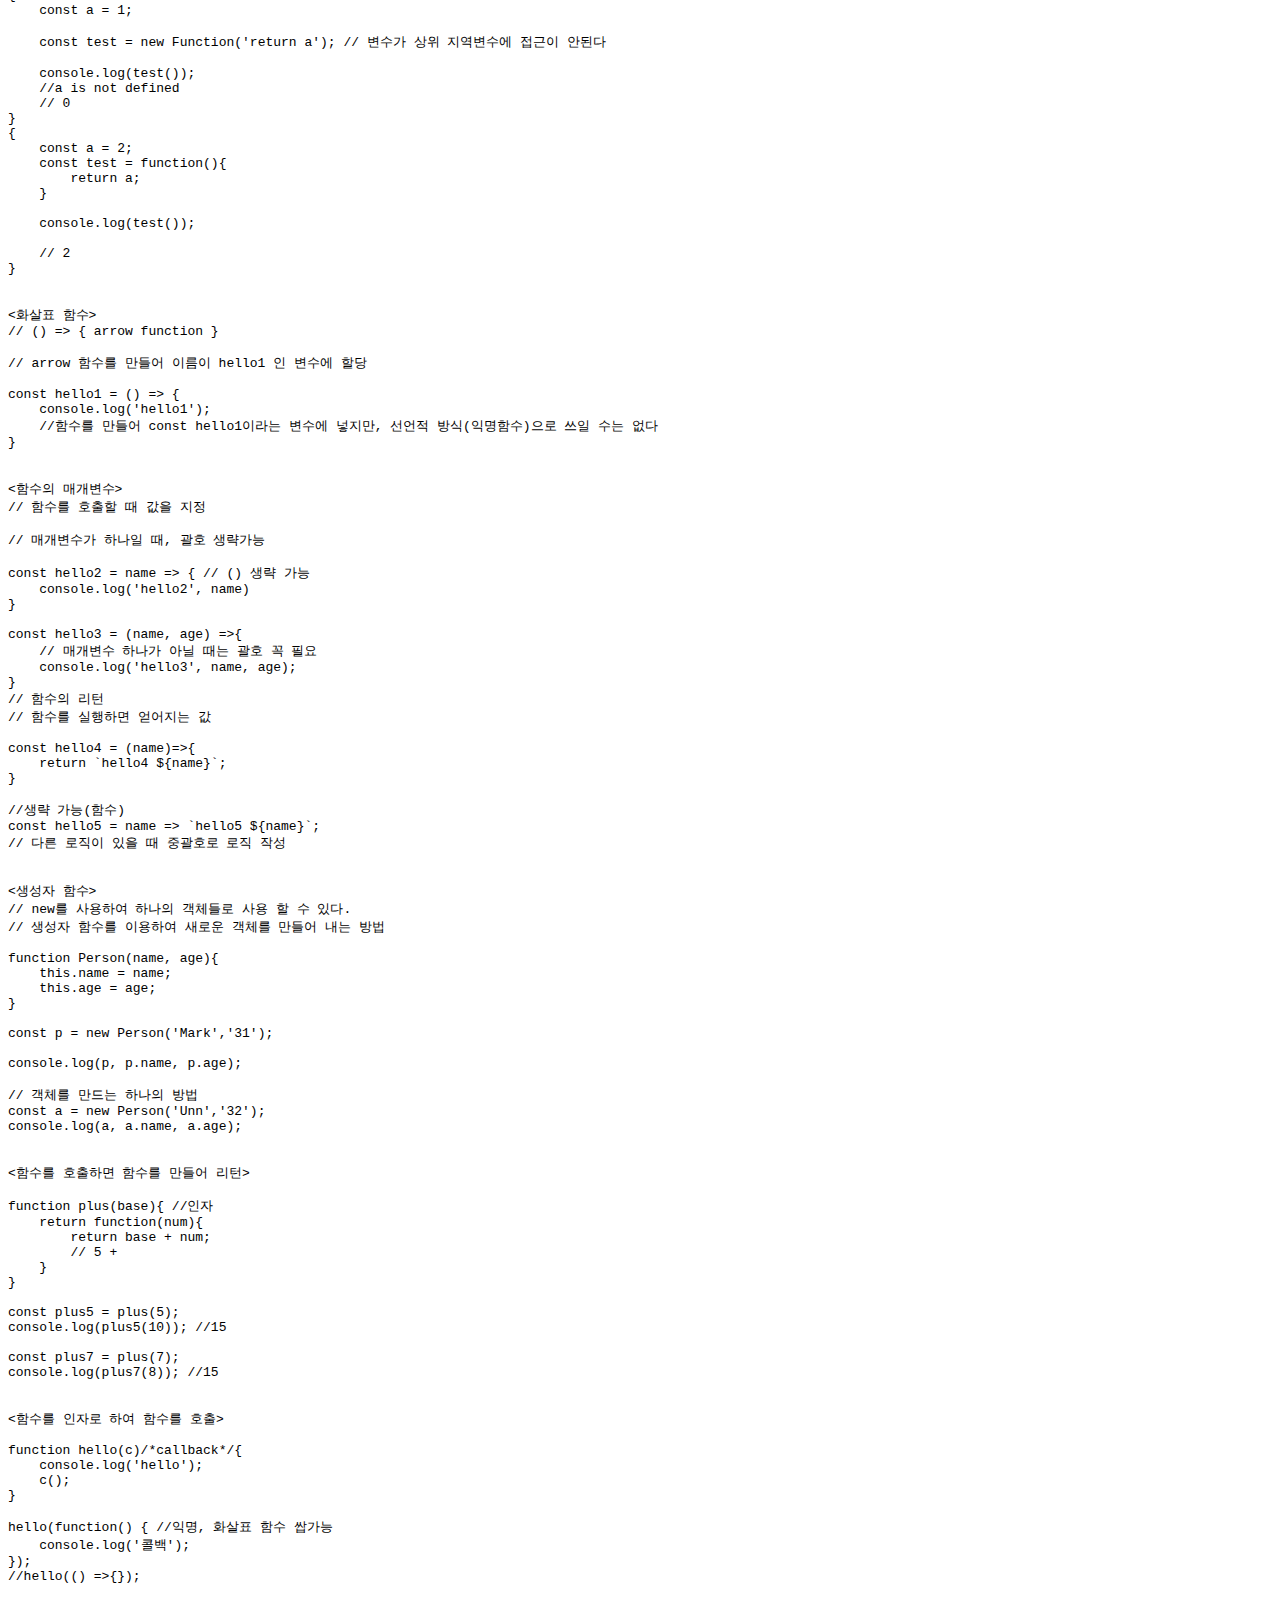
==== commit 09613fb1: "promise" ====
--- a/index.html
+++ b/index.html
@@ -209,7 +209,7 @@
     <div class="code-info">
         <h2><strong>변수와 상수</strong>(variable and constant)</h2>
         <ul class="code-list">
-            <li><a href="./common/VariableAndConstant.js" target="_blank">let,const</a></li>
+            <li><a href="./common/example1.js" target="_blank">let,const</a></li>
         </ul>
     </div>
     <pre>
@@ -249,7 +249,7 @@
     <div class="code-info">
         <h2><strong>변수의 유효 범위</strong>(Scope of variables)</h2>
         <ul class="code-list">
-            <li><a href="./common/ScopeOfVariables.js" target="_blank">scope</a></li>
+            <li><a href="./common/example2.js" target="_blank">scope</a></li>
             <li>const, let의 유효 범위(블록 스코프)</li>
             <li>{} 블록 => 공간 안에서만 사용 가능</li>
         </ul>
@@ -316,8 +316,8 @@
         <ul class="code-list">
             <li>함수 스코프 function(){}</li>
             <li>ES5 까지 잘 쓰인 변수 선언 방식</li>
-            <li><a href="./common/var.js" target="_blank">var</a></li>
-            <li><a href="./common/var2.js" target="_blank">var2</a></li>
+            <li><a href="./common/example3.js" target="_blank">var</a></li>
+            <li><a href="./common/example4.js" target="_blank">var2</a></li>
         </ul>
     </div>
     <pre>
@@ -363,7 +363,7 @@
         <h2><strong>var & hoisting</strong></h2>
         <ul class="code-list">
             <li><a href="https://developer.mozilla.org/ko/docs/Glossary/Hoisting" target="_blank">mdn hoisting</a></li>
-            <li><a href="./common/hoisting.js" target="_blank">hoisting</a></li>
+            <li><a href="./common/example5.js" target="_blank">hoisting</a></li>
             <li>아래 있는 함수를 위에서 호출 할 수 있는 형태</li>
             <li>var은 선언부만 가장 위에 올라감 var name;</li>
             <li>
@@ -423,8 +423,6 @@
 console.log(example);
 
 let example;
-
-
         </code>
     </pre>
     
@@ -435,15 +433,15 @@
             <li>동적 타이핑 : 변수가 가지는 고정 타입이 없음, 타입자체X는 아님</li>
             <li>
                 <b>데이터 타입</b><br><br>
-                <b>º기본타입(Primitive values)</b><br>
-                <a href="./common/Boolean.js" target="_blank">˚Boolean</a><br>
-                <a href="./common/Null.js" target="_blank">˚Null</a><br>
-                <a href="./common/Null.js" target="_blank">˚Undefined</a><br>
-                <a href="./common/Number.js" target="_blank">˚Number</a><br>
-                <a href="./common/String.js" target="_blank">˚String</a><br>
-                <a href="./common/Symbol.js" target="_blank">˚Symbol(ECNAScript6에 추가됨)</a><br><br>
-
-                <b>º객체(Object)</b>(사용자 정의 타입, 실행환경(node.js), 내장 객체)<br>
+                <b>기본타입(Primitive values)</b><br>
+                <a href="./common/example11.js">data</a>
+                <a href="./common/example6.js" target="_blank">Boolean</a><br>
+                <a href="./common/example7.js" target="_blank">Null/Undefined</a><br>
+                <a href="./common/example8.js" target="_blank">Number</a><br>
+                <a href="./common/example9.js" target="_blank">String</a><br>
+                <a href="./common/example10.js" target="_blank">Symbol(ECNAScript6에 추가됨)</a><br><br>
+
+                <b>객체(Object)</b>(사용자 정의 타입, 실행환경(node.js), 내장 객체)<br>
             </li>
         </ul>
     </div>
@@ -457,6 +455,7 @@
 false boolean
 조건문 안의 false 안찍힘
 
+
 &lt;Null & Undefined&gt;
 null object
 undefined undefined
@@ -464,6 +463,7 @@
 == 값 비교 true
 === 값 타입 비교
 
+
 &lt;Number&gt;
 37 number
 96.7 number
@@ -471,11 +471,13 @@
 NaN number
 37 number
 
+
 &lt;String&gt;
 Mark string
 MarkLEE string
 MarkLee string
 Mark Choi string
+
 
 &lt;Symbol&gt;
 Symbol() symbol
@@ -519,10 +521,10 @@
                 {}<br>
                 []
             </li>
-            <li><a href="./conditional/if.js" target="_blank">if</a></li>
-            <li><a href="./conditional/if2.js" target="_blank">if2</a></li>
-            <li><a href="./conditional/else.js" target="_blank">else</a></li>
-            <li><a href="./conditional/elseif.js" target="_blank">elseif</a></li>
+            <li><a href="./if/example1.js" target="_blank">if</a></li>
+            <li><a href="./if/example2.js" target="_blank">if2</a></li>
+            <li><a href="./if/example3.js" target="_blank">else</a></li>
+            <li><a href="./if/example4.js" target="_blank">elseif</a></li>
         </ul>
     </div>
     <pre>
@@ -535,10 +537,12 @@
 
 }
 
+
 &lt;if&gt;
 //블록에 코드가 한줄이면, 중괄호{} 생략 가능
 if(true) console.log('항상 실행');
 if(false) console.log('항상 실행되지 않음');
+
 
 &lt;if2&gt;
 true
@@ -548,9 +552,11 @@
 {}
 []
 
+
 &lt;else&gt;
 n이 0 보다 큰 경우 실행
 n이 0 보다 크지 않은 경우 실행
+
 
 &lt;else if&gt;
 n 은 3의 배수 입니다.
@@ -561,12 +567,12 @@
     <div class="code-info">
         <h2><strong>논리 연산자</strong>를 이용한 조건문 평가</h2>
         <ul class="code-list">
-            <li><a href="./conditional/and.js" target="_blank">&&(and, Ampersand)</a></li>
-            <li><a href="./conditional/or.js" target="_blank">||(or, Vertical)</a></li>
-            <li><a href="./conditional/not.js" target="_blank">!(not)</a></li>
-            <li><a href="./conditional/jogen.js" target="_blank">조건부 실행</a></li>
-            <li><a href="./conditional/samhang.js" target="_blank">삼항연산자를 이용한 조건부 실행</a></li>
-            <li><a href="./conditional/switch.js" target="_blank">switch를 이용한 조건부 실행</a></li>
+            <li><a href="./conditional/example1.js" target="_blank">&&(and, Ampersand)</a></li>
+            <li><a href="./conditional/example2.js" target="_blank">||(or, Vertical)</a></li>
+            <li><a href="./conditional/example3.js" target="_blank">!(not)</a></li>
+            <li><a href="./conditional/example4.js" target="_blank">조건부 실행</a></li>
+            <li><a href="./conditional/example5.js" target="_blank">삼항연산자를 이용한 조건부 실행</a></li>
+            <li><a href="./conditional/example6.js" target="_blank">switch를 이용한 조건부 실행</a></li>
         </ul>
     </div>
     <pre>
@@ -586,6 +592,7 @@
 let m = 6; 
 (m % 5 === 0) || console.log('5로 나누어 떨어지지 않을때만 실행!');
 
+
 &lt;삼항 연산자&gt;
 let n = 5;
 console.log(n % 5 === 0? '5의 배수입니다.' : '5의 배수가 아닙니다.'); 
@@ -641,6 +648,7 @@
 console.log(example2(false), typeof condition2);
 console.log(example2(null), typeof example2);
 
+
 &lt;switch&gt;
 let n = 5;
 switch (n// 어떤조건){
@@ -671,31 +679,31 @@
         <h2><strong>반복문</strong>(Iteration Statements)</h2>
         <ul class="code-list">
             <li>반복문 : 특정 코드 블록을 반복 시킬 때 사용</li>
-            <li><a href="./iteration/for.js" target="_blank">for</a></li>
+            <li><a href="./iteration/example1.js" target="_blank">for</a></li>
             <li>
                 for(초기화; 반복조건; 반복이 된 후 실행되는 코드){<br>
                 &nbsp;&nbsp;반복이 되는 코드 블럭<br>
                 }
             </li>
-            <li><a href="./iteration/for2.js" target="_blank">for2</a></li>
+            <li><a href="./iteration/example2.js" target="_blank">for2</a></li>
             <li>
                 for(;;){<br>
                 &nbsp;&nbsp;d<br>
                 }
             </li>
-            <li><a href="./iteration/while.js" target="_blank">while</a></li>
+            <li><a href="./iteration/example3.js" target="_blank">while</a></li>
             <li>
                 while(조건){// true일 때 계속실행 <br>
                 &nbsp;&nbsp;조건이 거짓이 될 때까지 반복 실행<br>
                 }
             </li>
-            <li><a href="./iteration/dowhile.js" target="_blank">dowhile</a></li>
+            <li><a href="./iteration/example4.js" target="_blank">dowhile</a></li>
             <li>
                 do{<br>
                 &nbsp;&nbsp;조건이 거짓이 될 때까지 반복 실행<br>
                 } while(조건);
             </li>
-            <li><a href="./iteration/forof.js" target="_blank">for of/for in</a></li>
+            <li><a href="./iteration/example5.js" target="_blank">for of/for in</a></li>
             <li>
                 for(const i of [1, 2, 3]){<br>
                 &nbsp;&nbsp;console.log(i);<br>
@@ -770,7 +778,7 @@
 }
 
 
-// for2 무한루프
+&lt;for2 무한루프&gt;
 for(;;){
     d
 }
@@ -783,11 +791,8 @@
     }
 }
 
-while(조건){ 
-    조건이 거짓이 될 때까지 반복 실행
-}
-
-
+
+&lt;while(조건){ 조건이 거짓이 될 때까지 반복 실행 }&gt;
 while(true){
     console.log('안녕하세요');
     if(Math.random() * 100 > 90){
@@ -796,7 +801,8 @@
     }
 }
 
-// do while
+
+&lt;do while&gt;
 do{ //조건을 먼저 판단하지 않고 실행한 다음에, 조건을 실행하고 다시 돈다
     //무조건 한번은 실행됨
     조건이 거짓이 될 때까지 반복 실행
@@ -808,7 +814,7 @@
 
 
 
-// for of -> iterable한 객체에 모두 사용
+&lt; for of -> iterable한 객체에 모두 사용&gt;
 //iterable한 객체(배열)
 
 for (const i of [1, 2, 3]){
@@ -816,7 +822,7 @@
 }
 
 
-// for in -> 모든 프로퍼티에 사용, 객체, 객체 안에 있는 프로포티 하나하나
+&lt;for in -> 모든 프로퍼티에 사용, 객체, 객체 안에 있는 프로포티 하나하나&gt;
 
 Object.prototype.test = function() {};
 
@@ -847,7 +853,7 @@
     </div>
     <pre>
     <code>
-// 1.function 
+&lt;function&gt;
 // 이름이 hello1인 함수를 선언
 function hello1 (/*매개변수=인자*/){
     console.log('hello1');
@@ -871,11 +877,10 @@
 //함수 호출
 console.log(hello3('Yuna'));
 
-
-
 //const hello = function() {} 
 
-// 2.익명함수
+
+&lt;익명함수&gt;
 // const hello = function() {} :변수 = 함수를 만들 때 사용하는 키워드
 
 // funtion
@@ -902,7 +907,8 @@
 }
 console.log(hello3('Yuna'));
 
-// 3.차이점
+
+&lt;차이점&gt;
 // 선언적 function(example1)과 익명함수를 만들어 변수에 할당(example2)의 차이
 var hello2;
 console.log(hello2);
@@ -927,7 +933,8 @@
     console.log('hello3');
 }
 
-// 4.생성자 함수로 함수를 만드는 방법(익명함수와 비슷)
+
+&lt;생성자 함수로 함수를 만드는 방법(익명함수와 비슷)&gt;
 // new Function(/* 인자1, 인자2, 인자3, ..., 함수의 바디 = 매개변수*/);
 // 매개변수가 문자열로 들어간다
 //const hello = new Function();
@@ -938,7 +945,8 @@
 
 console.log(sum(4, 2, 3));
 
-// 5.차이점
+
+&lt;차이점&gt;
 // 전역에서 가지고오는 것 가능
 global.a = 0;
 
@@ -951,7 +959,6 @@
     //a is not defined 
     // 0
 }
-
 {
     const a = 2; 
     const test = function(){
@@ -963,8 +970,8 @@
     // 2
 }
 
-// 6. 화살표 함수
-// 화살표 함수
+
+&lt;화살표 함수&gt;
 // () => { arrow function }
 
 // arrow 함수를 만들어 이름이 hello1 인 변수에 할당
@@ -975,8 +982,7 @@
 }
 
 
-
-// 함수의 매개변수
+&lt;함수의 매개변수&gt;
 // 함수를 호출할 때 값을 지정
 
 // 매개변수가 하나일 때, 괄호 생략가능
@@ -1001,7 +1007,7 @@
 // 다른 로직이 있을 때 중괄호로 로직 작성
 
 
-//7. 생성자 함수
+&lt;생성자 함수&gt;
 // new를 사용하여 하나의 객체들로 사용 할 수 있다.
 // 생성자 함수를 이용하여 새로운 객체를 만들어 내는 방법
 
@@ -1018,8 +1024,8 @@
 const a = new Person('Unn','32');
 console.log(a, a.name, a.age);
 
-//8
-//  함수를 호출하면 함수를 만들어 리턴
+
+&lt;함수를 호출하면 함수를 만들어 리턴&gt;
 
 function plus(base){ //인자
     return function(num){
@@ -1035,9 +1041,7 @@
 console.log(plus7(8)); //15
 
 
-
-//9
-// 함수를 인자로 하여 함수를 호출
+&lt;함수를 인자로 하여 함수를 호출&gt;
 
 function hello(c)/*callback*/{
     console.log('hello');
@@ -1059,12 +1063,16 @@
             <li><a href="./object/example2.js" target="_blank">객체에(property) 속성 추가하기</a></li>
             <li><a href="./object/example3.js" target="_blank">new Object()</a></li>
             <li><a href="./object/example4.js" target="_blank">프로토타입 체인(.prototype)</a></li>
+            <li><a href="./object/example5.js" target="_blank">프로토타입을 이용한 객체 확장(.prototype)</a></li>
+            <li><a href="./object/example6.js" target="_blank">객체 리터럴</a></li>
+            <li><a href="./object/example7.js" target="_blank">표준 내장 객체</a></li>
+            <li><a href="https://developer.mozilla.org/ko/docs/Web/JavaScript/Reference/Global_Objects" target="_blank">Mdn 표준 객체</a></li>
         </ul>
     </div>
     <pre>
         <code>
-// 1.생성자 함수로 객체 만들기
-// function 틀(){} => new 틀()(인스턴스 생성ㅠ)
+&lt;생성자 함수로 객체 만들기&gt;
+// function 틀(){} => new 틀()(인스턴스 생성)
 
 function A(){}
 const a = new A(); // newA가 a라는 객체에 할당
@@ -1091,7 +1099,7 @@
 console.log(C());
 
 
-// 2. 객체에 속성 추가하기
+&lt;객체에 속성 추가하기&gt;
 // 객체에 속성 추가하기(property)
 
 // 값을 속성으로 넣기
@@ -1133,7 +1141,7 @@
  console.log(c);
 
 
-// 3.Object
+ &lt;Object&gt;
 //new Object() object로 객체 만들기
 //object = 기초객체, 내장객체
 
@@ -1147,10 +1155,459 @@
 console.log(c, typeof c);
 
 
-// 4.프로토타입 체인
+&lt;프로토타입 체인(prototype)&gt;
+// 프로토타입 체인 : 모든 객체들을 연결해 사용하는 것
+
+function Person(name, age//인자){ //생성자함수
+    this.name = name;
+    this.age = age;
+    // this.hello = function(){
+    //     console.log('hello', this.name, this.age);
+    // };
+}
+
+Person.prototype.hello = function(){// 프로토타입의 프로포티
+    console.log('hello',this.name, this.age);
+}
+
+const p = new Person('Yuna',31);
+p.hello();
+console.log(p.toString());
+
+console.log(Person.prototype);
+console.log(Person.prototype.toString);
+console.log(Person.prototype.constructor); // 함수 자체
+console.log(Person.prototype.hello); //프로포티로 hello
+
+console.log(Object.prototype);
+console.log(Object.prototype.toString);
+console.log(Object.prototype.constructor); //오브젝트 객체의 생성자 함수
+
+console.log(p instanceof Person); // p가 어떤것으로부터 나온 연산자인지
+console.log(p instanceof Object); // p라는 객체가 Object로 부터 나온 인스턴스냐
+
+
+&lt;prototype 상속&gt;
+
+//부모 객체
+function Person(){
+
+}
+
+Person.prototype.hello = function(){
+    console.log('hello');
+}
+
+//자식 객체
+function Korean(region){
+    this.region = region;
+    this.where = function(){
+        console.log('where', this.region);
+    };
+}
+
+Korean.prototype = Person.prototype;
+
+const k = new Korean('Seoul');
+
+k.hello();
+k.where();
+
+console.log(k instanceof Korean);
+console.log(k instanceof Person);
+console.log(k instanceof Object);
+
+
+function Onedays(){}
+
+Onedays.prototype.hello = function(){
+    console.log("OK Bye");
+}
+
+function Wenday(that){
+    this.that = that;
+    this.where = function(){
+        console.log('where', this.that);
+    }
+}
+
+Wenday.prototype = Onedays.prototype;
+
+const d = new Wenday('thisday');
+
+d.hello();
+d.where();
+
+console.log(d instanceof Onedays);
+console.log(d instanceof Wenday);
+console.log(d instanceof Object);
+
+
+&lt;객체 리터럴&gt;
+const a = {};
+/*
+상수는 변하지 않는 변수를 의미하며(메모리 위치) 메모리 값을 변경할 수 없다.
+리터럴은 변수의 값이 변하지 않는 데이터(메모리 위치안의 값)를 의미한다. 
+보통은 기본형의 데이터를 의미하지만, 특정 객체(Immutable class , VO class)에 한에서는 리터럴이 될 수 있다.
+*/ 
+
+console.log(a, typeof a);
+
+const b = {
+    name : 'NaNa',//문자열 값
+};
+
+console.log(b, typeof b);
+
+const c = {
+    name : 'Mark',
+    hello1(){ //함수
+        console.log('hello1', this.name);
+    },
+    hello2 : function(){
+        console.log('hello2', this.name);
+    },
+    hello3: () => {
+        console.log('hello3', this.name);
+    }
+}
+
+c.hello1();
+c.hello2();
+c.hello3();
+
+
+&lt;표준 내장 객체 : Array &gt;
+const a = new Array('red','black','white');// 생성자함수로 표현(배열)
+console.log(a, typeof a);
+
+//[ 'red', 'black', 'white' ] object 
+console.log(a instanceof Array); //array의 인스턴스
+console.log(a instanceof Object); //object의 인스턴스
+
+const b = ['red','green','yellow'];//리터럴 표현법
+console.log(b, typeof b);
+console.log(b instanceof Array); //array의 인스턴스
+console.log(b instanceof Object); //object의 인스턴스
+
+console.log(b.slice(0,1));
+console.log(Array.prototype.slice, Object.prototype.slice);
         </code>
     </pre>
 
+
+    <div class="code-info">
+        <h2><strong>클래스</strong>(class)</h2>
+        <ul class="code-list">
+            <li><a href="./class/example1.js">클래스</a></li>
+            <li><a href="./class/example2.js">생성자(constructor)</a></li>
+            <li><a href="./class/example3.js">멤버 변수(객체의 프로퍼티)</a></li>
+            <li><a href="./class/example4.js">멤버 함수</a></li>
+            <li><a href="./class/example5.js">get(게터),set(세터)</a></li>
+            <li><a href="./class/example6.js">static 변수, 함수(객체가 아니고, 클래스의 변수와 함수)</a></li>
+            <li><a href="./class/example7.js">extends 클래스의 상속 기본</a></li>
+            <li><a href="./class/example8.js">override(클래스의 상속 멤버 변수 및 함수 오버라이딩 추가)</a></li>
+            <li><a href="./class/example9.js">supper</a></li>
+            <li><a href="./class/example10.js">static 상속</a></li>
+        </ul>
+    </div>
+    <pre>
+        <code>
+&lt;class&gt;
+// 객체를 만들 수 있는 새로운 방법 es6 class
+// 1-1.선언적 방식
+class A {}
+console.log(new A());
+
+// 1-2.class 표현식을 변수에 할당
+const B = class {};
+console.log(new B());
+
+// 선언적 방식이지만 호이스팅은 일어나지 않는다.
+new C();
+class C {};
+
+
+&lt;생성자(constructor)&gt;
+class A {}
+console.log(new A());
+
+class B { // B가 객체로 생성이 될 때, constructor라고 하는 함수가 생성됨
+    constructor(){
+        console.log('constructor');
+    }
+}
+console.log(new B());
+
+class C {
+    constructor(name, age){
+        console.log('constructor😊', name, age);
+    }
+}
+
+console.log(new C('YUNA',31));
+console.log(new C('YUNQA',31));
+console.log(new C());
+
+
+&lt;멤버 변수&gt;
+class A {
+    constructor(name, age){
+        this.name = name;
+        this.age = age;
+    }
+}
+
+console.log(new A('YUNA',31));
+
+// class field는 런타임 확인(node12 이상부터 undefinde)
+class B { // class의 필드를 직접 써주는 방식
+    name; // this.name
+    age;  // this.age
+}
+
+console.log(new B());
+
+class C {
+    name = 'no name'; //초기값 설정
+    age = 0;
+
+    constructor(name, age){
+        this.name = name;
+        this.age = age;
+    }
+};
+
+console.log(new C('NANA',5));
+
+
+&lt;멤버 함수&gt;
+class A {
+    hello1(){
+        console.log('hello1', this);
+    }
+
+    hello2 = () => {
+        console.log('hello2', this);
+    }
+}
+
+new A().hello1();
+new A().hello2();
+
+class B {
+    name = 'Mark';
+
+    hello(){
+        console.log('hello', this.name);
+    }
+}
+
+new B().hello();
+
+
+&lt;get,set&gt;
+class A {
+    _name = 'no name';
+
+    //겟 함수
+    get name(){
+        return this._name + '$$$';
+    }
+
+    //셋 함수 + 인자
+    set name(value){
+        this._name = value + '!!!';
+    }
+}
+
+const a = new A();
+console.log(a);
+a.name = 'Mark'; //문자열이 set
+console.log(a);
+console.log(a.name);
+console.log(a._name);
+
+
+//readonly
+class B {
+    _name = 'no name'; // _ 외부에서 값을 바꾸지 말자
+
+    get name(){
+        return this._name + '@@@';
+    }
+}
+
+const b = new B();
+console.log(b);
+b.name = 'Nark';
+console.log(b);
+
+
+&lt; static 변수, 함수&gt;
+// 객체가 아니고, 클래스의 변수와 함수
+
+class A {
+    // static 변수
+    static age = 37;
+    static hello(){
+        console.log(A.age);
+        //클래스의 함수
+    }
+}
+
+console.log(A, A.age);
+A.hello();
+
+// [class A] { age: 37 } 37
+// 37
+
+
+//말이 안되는 문법
+class B {
+    age = 37;
+    static hello(){
+        console.log(this.age);
+    }
+}
+
+console.log(B, B.age);
+B.hello();
+//new B().hello(); //객체에 속해있는 함수가 아니다
+
+//[class B] undefined
+// undefined
+
+class C {
+    static name = '이 클래스의 이름을 C가 아니다';
+    //static의 네임변수에 할당한 값이 A자리에 들어온다
+}
+console.log(C);
+
+
+&lt;extends 클래스의 상속 기본&gt;
+class Parent {
+    name = 'Choi';
+
+    hello(){
+        console.log('hello', this.name);
+    }
+}
+
+class Child extends Parent{}
+
+const p = new Parent();
+const c = new Child();
+console.log(p, c);
+// Parent { name: 'Lee' :멤버변수} Child { name: 'Lee' }
+
+c.hello();
+c.name = 'Anna';
+c.hello();
+
+// hello Choi
+// hello Anna
+
+
+&lt;override&gt;
+// 변수, 함수 추가 및 오버라이딩
+
+class Parent{
+    name = 'lee';
+
+    hello(){
+        console.log('hello', this.name);
+    }
+}
+//부모가 가지고 있는 멤버 변수와 함수를 가져옴
+class Child extends Parent{
+    age = 37;
+
+    hello(){
+        console.log('hello', this.name, this.age);
+    }
+}
+
+const p = new Parent();
+const c = new Child();
+
+console.log(p, c);
+
+c.hello();
+c.name = 'Anna';
+c.hello();
+
+
+&lt;supper&gt;
+// 클래스의 상속 생성자 함수 변경
+class Parent{
+    name;
+
+    constructor(name){
+        this.name = name;
+    }
+    hello(){
+        console.log('hello', this.name);
+    }
+}
+
+class Child extends Parent{
+    age;
+
+    constructor(name, age){
+        super(name);
+        // 부모의 constructor의 행위를 받아서 실행 하고 자식 요소에서 할 것들을 하기 위해 supper로 받아옴
+        this.age = age;
+    }
+
+    //오버라이딩
+    hello(){
+        console.log('hello', this.name, this.age);
+    }
+}
+
+const p = new Parent('Mark');
+const c = new Child('Mark',39);
+
+console.log(p, c);
+c.hello();
+
+
+&lt;static 상속&gt;
+
+class Parent{
+    static age = 37;
+}
+
+class Child extends Parent{}
+
+console.log(Parent.age, Child.age);
+
+// 부모 클래스 -> 자식 클래스 상속
+// 부모 클래스-> new 클래스를 통해서 -> new라는 인스턴스가 만들어진다
+// 스테틱변수 : 부모로부터 자식으로 내려오고, 함수도 마찬가지
+// 멤버 변수, 멤버 함수도 부모인스턴스와 자식인스턴스로 상속 가능
+        </code>
+    </pre>
+
+    <div class="code-info">
+        <h2><strong>Promise</strong></h2>
+        <ul class="code-list">
+            <li><a href="https://developer.mozilla.org/ko/docs/Web/JavaScript/Reference/Global_Objects/Promise">Promise</a></li>
+            <li>자바스크립트에서 함수를 호출해서 시작되고 끝나는 동안에도 프로그램 진행해야 할 때, 비동기적인 상황에서 코드를 명확하게 표현,실행</li>
+            <li><img src="https://raw.githubusercontent.com/yuna-c/Javascript/master/promise.PNG" alt=""></li>
+            <li><a href="./promise/example1.js">promise</a></li>
+            <li><a href="./promise/example2.js">promise</a></li>
+            <li><a href="./promise/example3.js">promise</a></li>
+            <li><a href="./promise/example4.js">promise</a></li>
+            <li><a href="./promise/example5.js">promise</a></li>
+            <li><a href="./promise/example6.js">promise</a></li>
+        </ul>
+    </div>
+    <pre>
+        <code>
+        </code>
+    </pre>
 
     <div class="code-info">
         <h2><strong></strong></h2>
@@ -1160,6 +1617,52 @@
     </div>
     <pre>
         <code>
+&lt;promise&gt;
+console.log(Promise);
+//[Function: Promise] 전역 객체로 들어와 있다.
+
+/*
+생성자를 통해서 프로미스 객체를 만들 수 있다.
+생성자의 인자로 excutor라는 함수를 이용한다.
+*/ 
+
+new Promise(/*excutor = 함수가 들어올 자리 */);
+
+/*
+excutor 함수는 resolve와 reject를 인자로 가집니다.
+    (resolve, reject)=> {...}
+resolve와 reject는 함수입니다
+    resolve(), reject()
+*/
+new Promise (/* excutor */ (resolve, reject)=>{});
+
+/*
+생성자를 통해서 프로미스 객체를 만드는 순간 pending(대기) 상태라고 합니다.
+*/ 
+
+new Promise((resolve,reject)=>{}); //pending
+
+
+/*
+excutor 함수 인자 중 하나인 resolve 함수를 실행하면, fulfilled(이행) 상태가 됩니다.
+*/ 
+
+new Promise((resolve,reject)=>{
+    // 객체 생성이되면 pending 상태
+    // 비동기 처리 상황
+
+    // 끝났을 때
+    resolve(); // fullfilled 상태
+});
+
+/*
+executor 함수 인자 중 하나인 reject 함수를 실행하면, rejected(거부) 상태가 됩니다.
+*/
+
+new Promise((resolve,reject) => {
+    reject(); // rejected 상태
+});
+
         </code>
     </pre>
 
